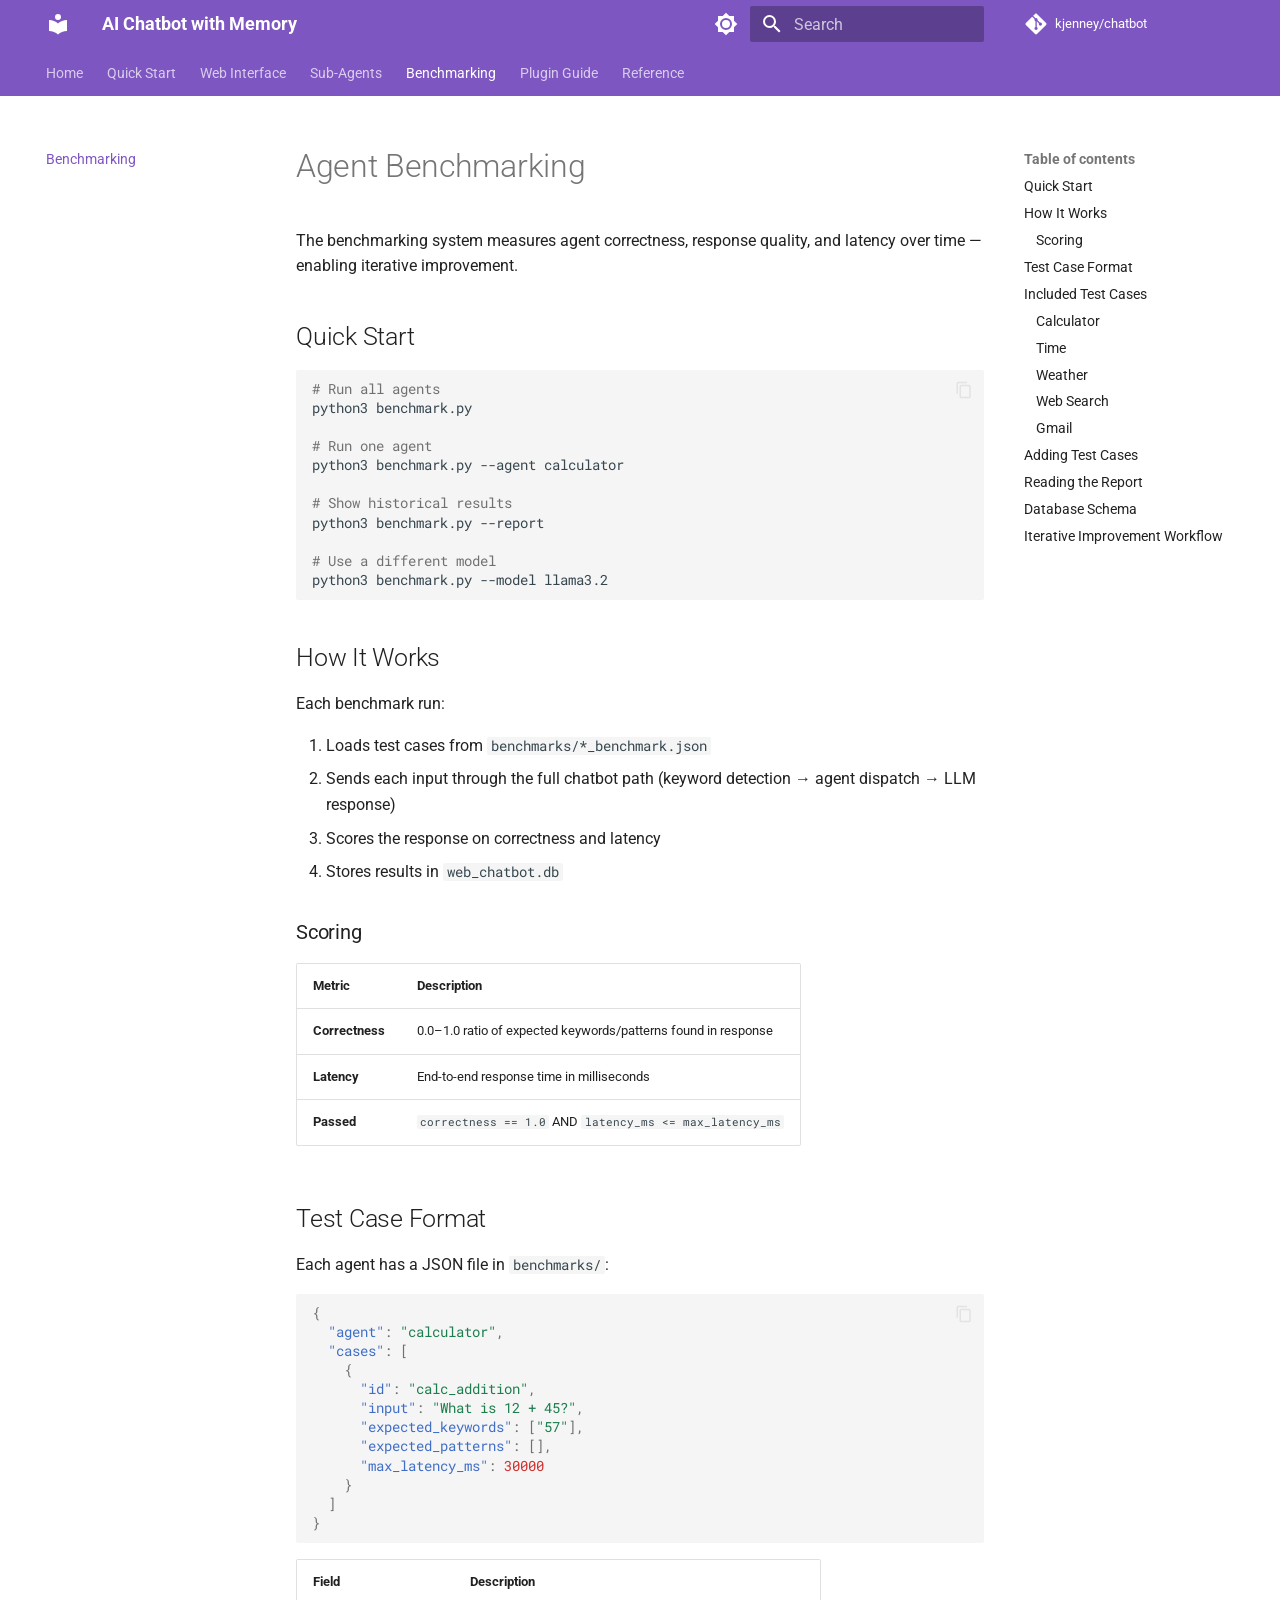
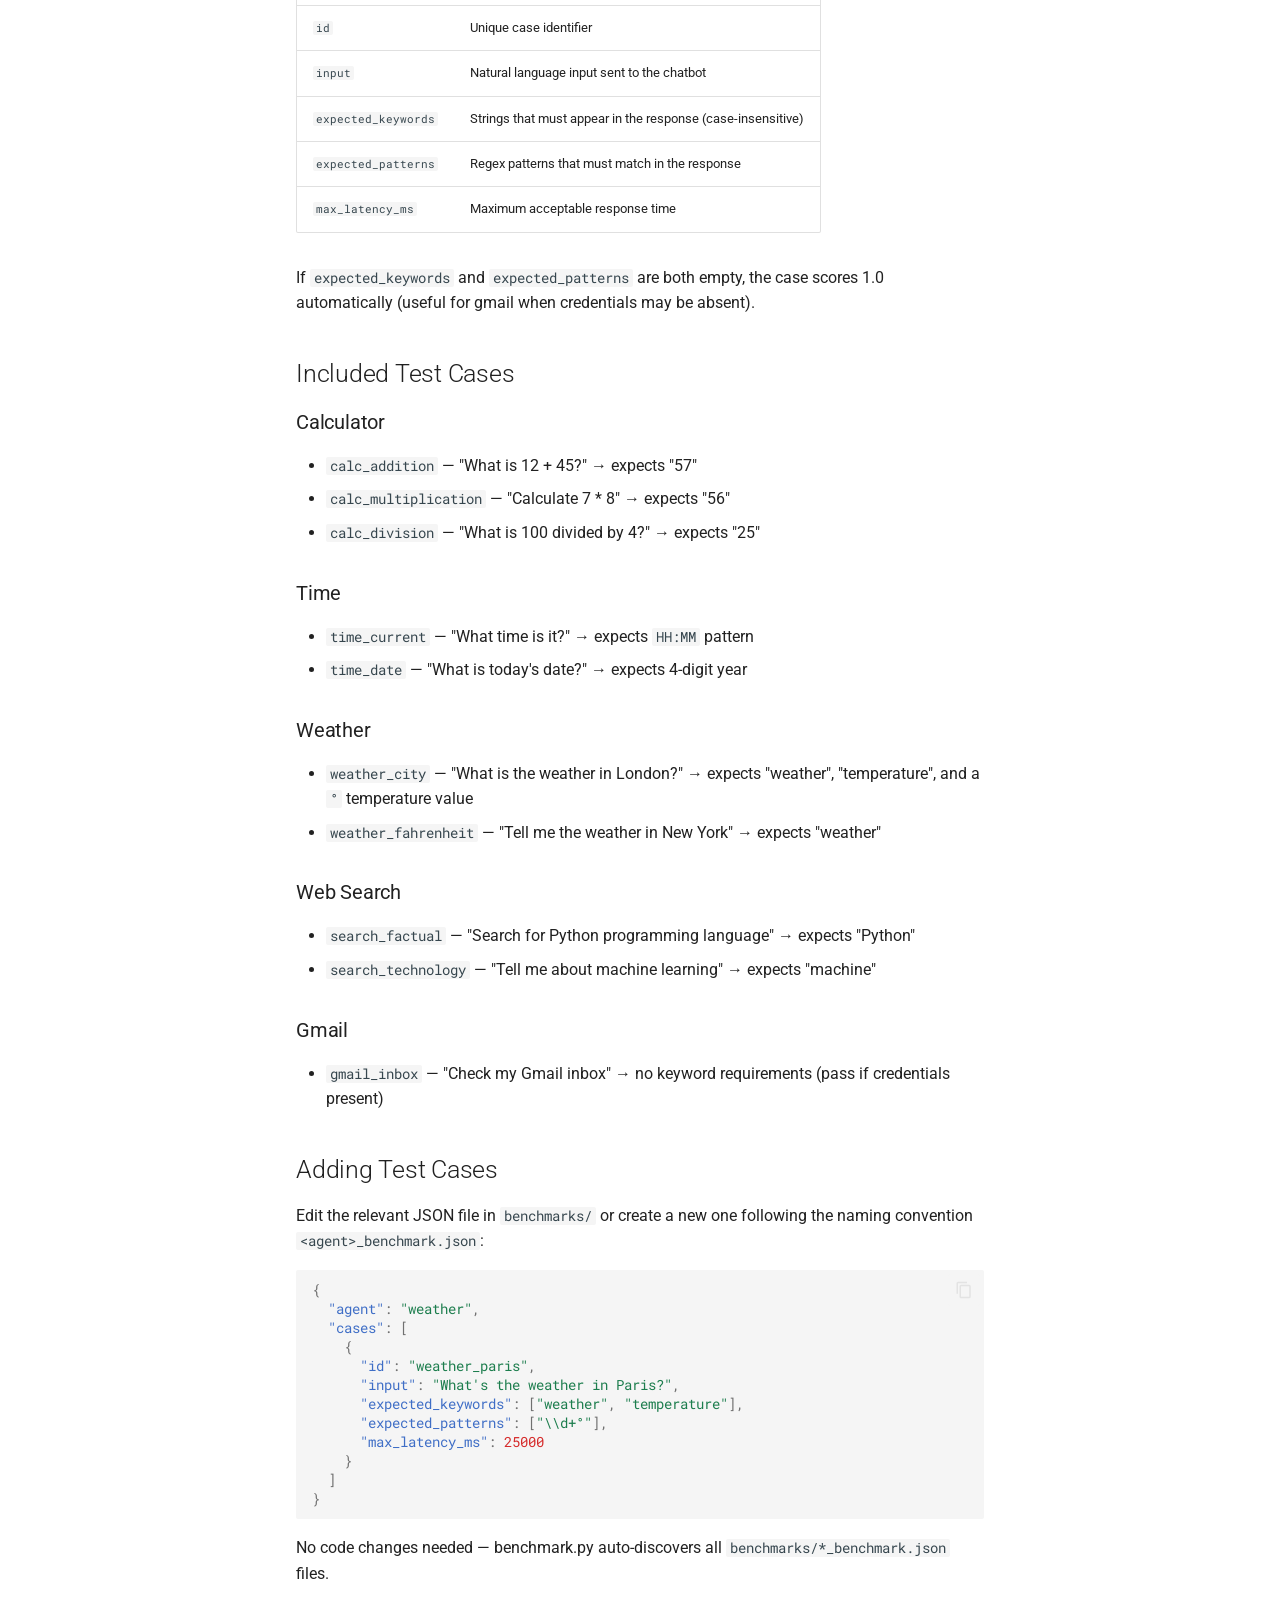
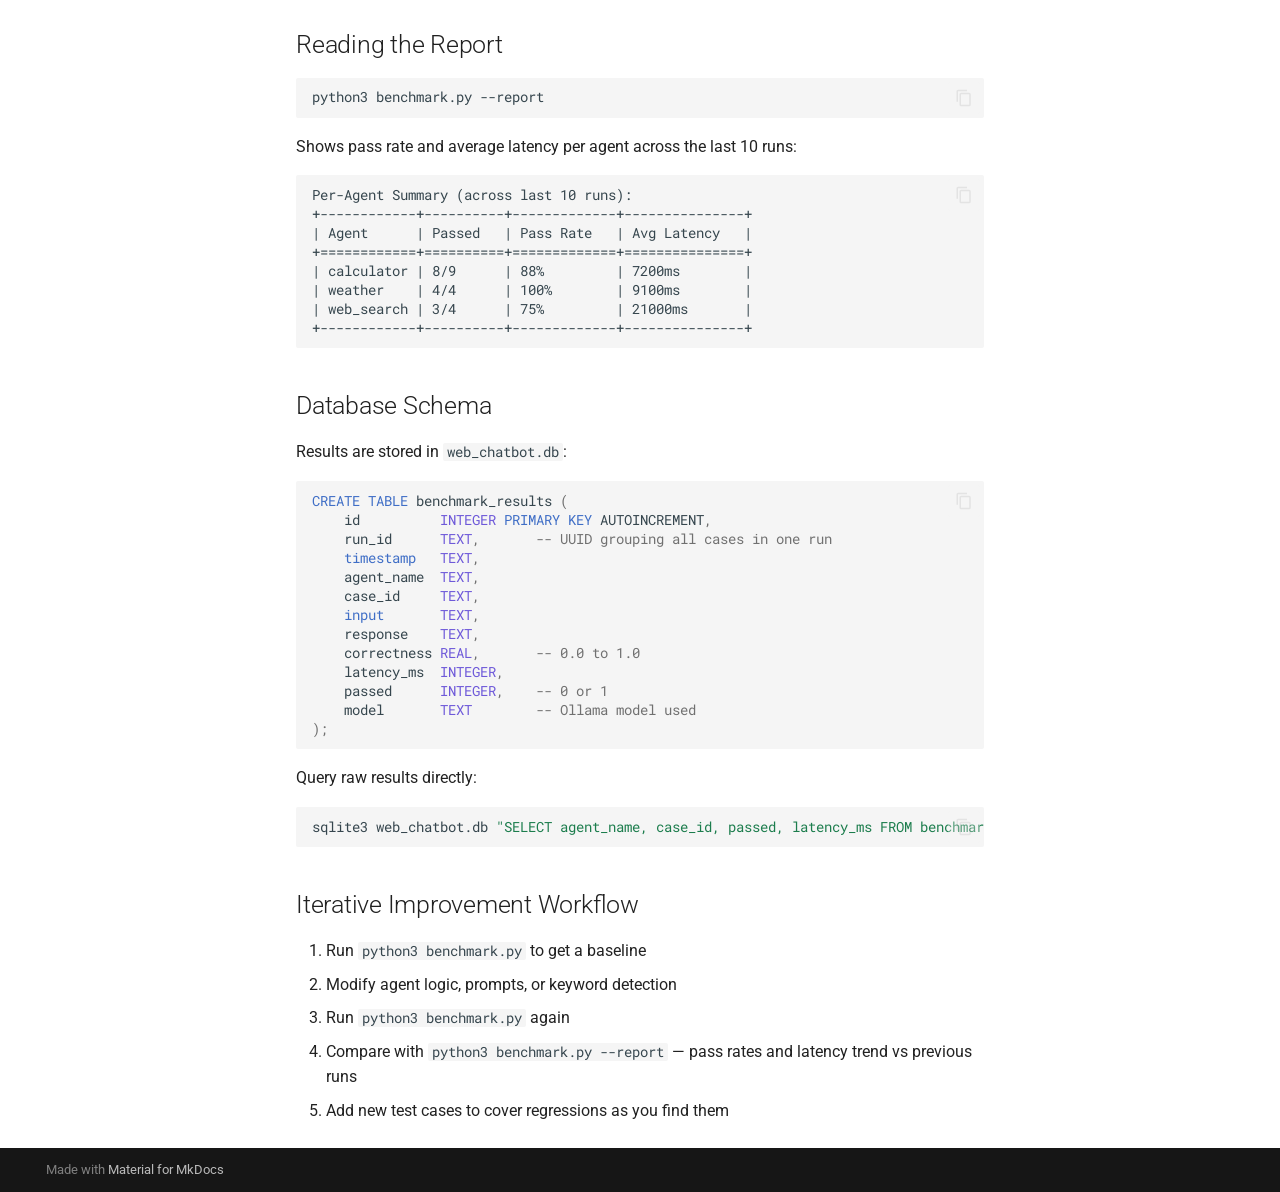
==== BENCHMARKING/index.html @ 9f3f6c54 "Deployed d8d7c6e with MkDocs version: 1.6.1" ====
<!doctype html>
<html lang="en" class="no-js">
  <head>
    
      <meta charset="utf-8">
      <meta name="viewport" content="width=device-width,initial-scale=1">
      
        <meta name="description" content="A persistent AI chatbot powered by Ollama with a sub-agent framework and web interface">
      
      
      
        <link rel="canonical" href="https://kjenney.github.io/chatbot/BENCHMARKING/">
      
      
        <link rel="prev" href="../GMAIL_AGENT/">
      
      
        <link rel="next" href="../PLUGIN_GUIDE/">
      
      
        
      
      
      <link rel="icon" href="../assets/images/favicon.png">
      <meta name="generator" content="mkdocs-1.6.1, mkdocs-material-9.7.6">
    
    
      
        <title>Benchmarking - AI Chatbot with Memory</title>
      
    
    
      <link rel="stylesheet" href="../assets/stylesheets/main.484c7ddc.min.css">
      
        
        <link rel="stylesheet" href="../assets/stylesheets/palette.ab4e12ef.min.css">
      
      


    
    
      
    
    
      
        
        
        <link rel="preconnect" href="https://fonts.gstatic.com" crossorigin>
        <link rel="stylesheet" href="https://fonts.googleapis.com/css?family=Roboto:300,300i,400,400i,700,700i%7CRoboto+Mono:400,400i,700,700i&display=fallback">
        <style>:root{--md-text-font:"Roboto";--md-code-font:"Roboto Mono"}</style>
      
    
    
    <script>__md_scope=new URL("..",location),__md_hash=e=>[...e].reduce(((e,_)=>(e<<5)-e+_.charCodeAt(0)),0),__md_get=(e,_=localStorage,t=__md_scope)=>JSON.parse(_.getItem(t.pathname+"."+e)),__md_set=(e,_,t=localStorage,a=__md_scope)=>{try{t.setItem(a.pathname+"."+e,JSON.stringify(_))}catch(e){}}</script>
    
      

    
    
  </head>
  
  
    
    
      
    
    
    
    
    <body dir="ltr" data-md-color-scheme="default" data-md-color-primary="deep-purple" data-md-color-accent="purple">
  
    
    <input class="md-toggle" data-md-toggle="drawer" type="checkbox" id="__drawer" autocomplete="off">
    <input class="md-toggle" data-md-toggle="search" type="checkbox" id="__search" autocomplete="off">
    <label class="md-overlay" for="__drawer"></label>
    <div data-md-component="skip">
      
        
        <a href="#agent-benchmarking" class="md-skip">
          Skip to content
        </a>
      
    </div>
    <div data-md-component="announce">
      
    </div>
    
    
      

<header class="md-header" data-md-component="header">
  <nav class="md-header__inner md-grid" aria-label="Header">
    <a href=".." title="AI Chatbot with Memory" class="md-header__button md-logo" aria-label="AI Chatbot with Memory" data-md-component="logo">
      
  
  <svg xmlns="http://www.w3.org/2000/svg" viewBox="0 0 24 24"><path d="M12 8a3 3 0 0 0 3-3 3 3 0 0 0-3-3 3 3 0 0 0-3 3 3 3 0 0 0 3 3m0 3.54C9.64 9.35 6.5 8 3 8v11c3.5 0 6.64 1.35 9 3.54 2.36-2.19 5.5-3.54 9-3.54V8c-3.5 0-6.64 1.35-9 3.54"/></svg>

    </a>
    <label class="md-header__button md-icon" for="__drawer">
      
      <svg xmlns="http://www.w3.org/2000/svg" viewBox="0 0 24 24"><path d="M3 6h18v2H3zm0 5h18v2H3zm0 5h18v2H3z"/></svg>
    </label>
    <div class="md-header__title" data-md-component="header-title">
      <div class="md-header__ellipsis">
        <div class="md-header__topic">
          <span class="md-ellipsis">
            AI Chatbot with Memory
          </span>
        </div>
        <div class="md-header__topic" data-md-component="header-topic">
          <span class="md-ellipsis">
            
              Benchmarking
            
          </span>
        </div>
      </div>
    </div>
    
      
        <form class="md-header__option" data-md-component="palette">
  
    
    
    
    <input class="md-option" data-md-color-media="" data-md-color-scheme="default" data-md-color-primary="deep-purple" data-md-color-accent="purple"  aria-label="Switch to dark mode"  type="radio" name="__palette" id="__palette_0">
    
      <label class="md-header__button md-icon" title="Switch to dark mode" for="__palette_1" hidden>
        <svg xmlns="http://www.w3.org/2000/svg" viewBox="0 0 24 24"><path d="M12 8a4 4 0 0 0-4 4 4 4 0 0 0 4 4 4 4 0 0 0 4-4 4 4 0 0 0-4-4m0 10a6 6 0 0 1-6-6 6 6 0 0 1 6-6 6 6 0 0 1 6 6 6 6 0 0 1-6 6m8-9.31V4h-4.69L12 .69 8.69 4H4v4.69L.69 12 4 15.31V20h4.69L12 23.31 15.31 20H20v-4.69L23.31 12z"/></svg>
      </label>
    
  
    
    
    
    <input class="md-option" data-md-color-media="" data-md-color-scheme="slate" data-md-color-primary="deep-purple" data-md-color-accent="purple"  aria-label="Switch to light mode"  type="radio" name="__palette" id="__palette_1">
    
      <label class="md-header__button md-icon" title="Switch to light mode" for="__palette_0" hidden>
        <svg xmlns="http://www.w3.org/2000/svg" viewBox="0 0 24 24"><path d="M12 18c-.89 0-1.74-.2-2.5-.55C11.56 16.5 13 14.42 13 12s-1.44-4.5-3.5-5.45C10.26 6.2 11.11 6 12 6a6 6 0 0 1 6 6 6 6 0 0 1-6 6m8-9.31V4h-4.69L12 .69 8.69 4H4v4.69L.69 12 4 15.31V20h4.69L12 23.31 15.31 20H20v-4.69L23.31 12z"/></svg>
      </label>
    
  
</form>
      
    
    
      <script>var palette=__md_get("__palette");if(palette&&palette.color){if("(prefers-color-scheme)"===palette.color.media){var media=matchMedia("(prefers-color-scheme: light)"),input=document.querySelector(media.matches?"[data-md-color-media='(prefers-color-scheme: light)']":"[data-md-color-media='(prefers-color-scheme: dark)']");palette.color.media=input.getAttribute("data-md-color-media"),palette.color.scheme=input.getAttribute("data-md-color-scheme"),palette.color.primary=input.getAttribute("data-md-color-primary"),palette.color.accent=input.getAttribute("data-md-color-accent")}for(var[key,value]of Object.entries(palette.color))document.body.setAttribute("data-md-color-"+key,value)}</script>
    
    
    
      
      
        <label class="md-header__button md-icon" for="__search">
          
          <svg xmlns="http://www.w3.org/2000/svg" viewBox="0 0 24 24"><path d="M9.5 3A6.5 6.5 0 0 1 16 9.5c0 1.61-.59 3.09-1.56 4.23l.27.27h.79l5 5-1.5 1.5-5-5v-.79l-.27-.27A6.52 6.52 0 0 1 9.5 16 6.5 6.5 0 0 1 3 9.5 6.5 6.5 0 0 1 9.5 3m0 2C7 5 5 7 5 9.5S7 14 9.5 14 14 12 14 9.5 12 5 9.5 5"/></svg>
        </label>
        <div class="md-search" data-md-component="search" role="dialog">
  <label class="md-search__overlay" for="__search"></label>
  <div class="md-search__inner" role="search">
    <form class="md-search__form" name="search">
      <input type="text" class="md-search__input" name="query" aria-label="Search" placeholder="Search" autocapitalize="off" autocorrect="off" autocomplete="off" spellcheck="false" data-md-component="search-query" required>
      <label class="md-search__icon md-icon" for="__search">
        
        <svg xmlns="http://www.w3.org/2000/svg" viewBox="0 0 24 24"><path d="M9.5 3A6.5 6.5 0 0 1 16 9.5c0 1.61-.59 3.09-1.56 4.23l.27.27h.79l5 5-1.5 1.5-5-5v-.79l-.27-.27A6.52 6.52 0 0 1 9.5 16 6.5 6.5 0 0 1 3 9.5 6.5 6.5 0 0 1 9.5 3m0 2C7 5 5 7 5 9.5S7 14 9.5 14 14 12 14 9.5 12 5 9.5 5"/></svg>
        
        <svg xmlns="http://www.w3.org/2000/svg" viewBox="0 0 24 24"><path d="M20 11v2H8l5.5 5.5-1.42 1.42L4.16 12l7.92-7.92L13.5 5.5 8 11z"/></svg>
      </label>
      <nav class="md-search__options" aria-label="Search">
        
        <button type="reset" class="md-search__icon md-icon" title="Clear" aria-label="Clear" tabindex="-1">
          
          <svg xmlns="http://www.w3.org/2000/svg" viewBox="0 0 24 24"><path d="M19 6.41 17.59 5 12 10.59 6.41 5 5 6.41 10.59 12 5 17.59 6.41 19 12 13.41 17.59 19 19 17.59 13.41 12z"/></svg>
        </button>
      </nav>
      
        <div class="md-search__suggest" data-md-component="search-suggest"></div>
      
    </form>
    <div class="md-search__output">
      <div class="md-search__scrollwrap" tabindex="0" data-md-scrollfix>
        <div class="md-search-result" data-md-component="search-result">
          <div class="md-search-result__meta">
            Initializing search
          </div>
          <ol class="md-search-result__list" role="presentation"></ol>
        </div>
      </div>
    </div>
  </div>
</div>
      
    
    
      <div class="md-header__source">
        <a href="https://github.com/kjenney/chatbot" title="Go to repository" class="md-source" data-md-component="source">
  <div class="md-source__icon md-icon">
    
    <svg xmlns="http://www.w3.org/2000/svg" viewBox="0 0 448 512"><!--! Font Awesome Free 7.1.0 by @fontawesome - https://fontawesome.com License - https://fontawesome.com/license/free (Icons: CC BY 4.0, Fonts: SIL OFL 1.1, Code: MIT License) Copyright 2025 Fonticons, Inc.--><path d="M439.6 236.1 244 40.5c-5.4-5.5-12.8-8.5-20.4-8.5s-15 3-20.4 8.4L162.5 81l51.5 51.5c27.1-9.1 52.7 16.8 43.4 43.7l49.7 49.7c34.2-11.8 61.2 31 35.5 56.7-26.5 26.5-70.2-2.9-56-37.3L240.3 199v121.9c25.3 12.5 22.3 41.8 9.1 55-6.4 6.4-15.2 10.1-24.3 10.1s-17.8-3.6-24.3-10.1c-17.6-17.6-11.1-46.9 11.2-56v-123c-20.8-8.5-24.6-30.7-18.6-45L142.6 101 8.5 235.1C3 240.6 0 247.9 0 255.5s3 15 8.5 20.4l195.6 195.7c5.4 5.4 12.7 8.4 20.4 8.4s15-3 20.4-8.4l194.7-194.7c5.4-5.4 8.4-12.8 8.4-20.4s-3-15-8.4-20.4"/></svg>
  </div>
  <div class="md-source__repository">
    kjenney/chatbot
  </div>
</a>
      </div>
    
  </nav>
  
</header>
    
    <div class="md-container" data-md-component="container">
      
      
        
          
            
<nav class="md-tabs" aria-label="Tabs" data-md-component="tabs">
  <div class="md-grid">
    <ul class="md-tabs__list">
      
        
  
  
  
  
    <li class="md-tabs__item">
      <a href=".." class="md-tabs__link">
        
  
  
    
  
  Home

      </a>
    </li>
  

      
        
  
  
  
  
    <li class="md-tabs__item">
      <a href="../QUICKSTART/" class="md-tabs__link">
        
  
  
    
  
  Quick Start

      </a>
    </li>
  

      
        
  
  
  
  
    <li class="md-tabs__item">
      <a href="../WEB_INTERFACE/" class="md-tabs__link">
        
  
  
    
  
  Web Interface

      </a>
    </li>
  

      
        
  
  
  
  
    
    
      <li class="md-tabs__item">
        <a href="../SUB_AGENTS/" class="md-tabs__link">
          
  
  
  Sub-Agents

        </a>
      </li>
    
  

      
        
  
  
  
    
  
  
    <li class="md-tabs__item md-tabs__item--active">
      <a href="./" class="md-tabs__link">
        
  
  
    
  
  Benchmarking

      </a>
    </li>
  

      
        
  
  
  
  
    <li class="md-tabs__item">
      <a href="../PLUGIN_GUIDE/" class="md-tabs__link">
        
  
  
    
  
  Plugin Guide

      </a>
    </li>
  

      
        
  
  
  
  
    <li class="md-tabs__item">
      <a href="../reference/" class="md-tabs__link">
        
  
  
    
  
  Reference

      </a>
    </li>
  

      
    </ul>
  </div>
</nav>
          
        
      
      <main class="md-main" data-md-component="main">
        <div class="md-main__inner md-grid">
          
            
              
              <div class="md-sidebar md-sidebar--primary" data-md-component="sidebar" data-md-type="navigation" >
                <div class="md-sidebar__scrollwrap">
                  <div class="md-sidebar__inner">
                    


  


<nav class="md-nav md-nav--primary md-nav--lifted" aria-label="Navigation" data-md-level="0">
  <label class="md-nav__title" for="__drawer">
    <a href=".." title="AI Chatbot with Memory" class="md-nav__button md-logo" aria-label="AI Chatbot with Memory" data-md-component="logo">
      
  
  <svg xmlns="http://www.w3.org/2000/svg" viewBox="0 0 24 24"><path d="M12 8a3 3 0 0 0 3-3 3 3 0 0 0-3-3 3 3 0 0 0-3 3 3 3 0 0 0 3 3m0 3.54C9.64 9.35 6.5 8 3 8v11c3.5 0 6.64 1.35 9 3.54 2.36-2.19 5.5-3.54 9-3.54V8c-3.5 0-6.64 1.35-9 3.54"/></svg>

    </a>
    AI Chatbot with Memory
  </label>
  
    <div class="md-nav__source">
      <a href="https://github.com/kjenney/chatbot" title="Go to repository" class="md-source" data-md-component="source">
  <div class="md-source__icon md-icon">
    
    <svg xmlns="http://www.w3.org/2000/svg" viewBox="0 0 448 512"><!--! Font Awesome Free 7.1.0 by @fontawesome - https://fontawesome.com License - https://fontawesome.com/license/free (Icons: CC BY 4.0, Fonts: SIL OFL 1.1, Code: MIT License) Copyright 2025 Fonticons, Inc.--><path d="M439.6 236.1 244 40.5c-5.4-5.5-12.8-8.5-20.4-8.5s-15 3-20.4 8.4L162.5 81l51.5 51.5c27.1-9.1 52.7 16.8 43.4 43.7l49.7 49.7c34.2-11.8 61.2 31 35.5 56.7-26.5 26.5-70.2-2.9-56-37.3L240.3 199v121.9c25.3 12.5 22.3 41.8 9.1 55-6.4 6.4-15.2 10.1-24.3 10.1s-17.8-3.6-24.3-10.1c-17.6-17.6-11.1-46.9 11.2-56v-123c-20.8-8.5-24.6-30.7-18.6-45L142.6 101 8.5 235.1C3 240.6 0 247.9 0 255.5s3 15 8.5 20.4l195.6 195.7c5.4 5.4 12.7 8.4 20.4 8.4s15-3 20.4-8.4l194.7-194.7c5.4-5.4 8.4-12.8 8.4-20.4s-3-15-8.4-20.4"/></svg>
  </div>
  <div class="md-source__repository">
    kjenney/chatbot
  </div>
</a>
    </div>
  
  <ul class="md-nav__list" data-md-scrollfix>
    
      
      
  
  
  
  
    <li class="md-nav__item">
      <a href=".." class="md-nav__link">
        
  
  
  <span class="md-ellipsis">
    
  
    Home
  

    
  </span>
  
  

      </a>
    </li>
  

    
      
      
  
  
  
  
    <li class="md-nav__item">
      <a href="../QUICKSTART/" class="md-nav__link">
        
  
  
  <span class="md-ellipsis">
    
  
    Quick Start
  

    
  </span>
  
  

      </a>
    </li>
  

    
      
      
  
  
  
  
    <li class="md-nav__item">
      <a href="../WEB_INTERFACE/" class="md-nav__link">
        
  
  
  <span class="md-ellipsis">
    
  
    Web Interface
  

    
  </span>
  
  

      </a>
    </li>
  

    
      
      
  
  
  
  
    
    
    
    
      
      
        
      
    
    
    <li class="md-nav__item md-nav__item--nested">
      
        
        
        <input class="md-nav__toggle md-toggle " type="checkbox" id="__nav_4" >
        
          
          <label class="md-nav__link" for="__nav_4" id="__nav_4_label" tabindex="0">
            
  
  
  <span class="md-ellipsis">
    
  
    Sub-Agents
  

    
  </span>
  
  

            <span class="md-nav__icon md-icon"></span>
          </label>
        
        <nav class="md-nav" data-md-level="1" aria-labelledby="__nav_4_label" aria-expanded="false">
          <label class="md-nav__title" for="__nav_4">
            <span class="md-nav__icon md-icon"></span>
            
  
    Sub-Agents
  

          </label>
          <ul class="md-nav__list" data-md-scrollfix>
            
              
                
  
  
  
  
    <li class="md-nav__item">
      <a href="../SUB_AGENTS/" class="md-nav__link">
        
  
  
  <span class="md-ellipsis">
    
  
    Overview
  

    
  </span>
  
  

      </a>
    </li>
  

              
            
              
                
  
  
  
  
    <li class="md-nav__item">
      <a href="../GMAIL_AGENT/" class="md-nav__link">
        
  
  
  <span class="md-ellipsis">
    
  
    Gmail Agent
  

    
  </span>
  
  

      </a>
    </li>
  

              
            
          </ul>
        </nav>
      
    </li>
  

    
      
      
  
  
    
  
  
  
    <li class="md-nav__item md-nav__item--active">
      
      <input class="md-nav__toggle md-toggle" type="checkbox" id="__toc">
      
      
        
      
      
        <label class="md-nav__link md-nav__link--active" for="__toc">
          
  
  
  <span class="md-ellipsis">
    
  
    Benchmarking
  

    
  </span>
  
  

          <span class="md-nav__icon md-icon"></span>
        </label>
      
      <a href="./" class="md-nav__link md-nav__link--active">
        
  
  
  <span class="md-ellipsis">
    
  
    Benchmarking
  

    
  </span>
  
  

      </a>
      
        

<nav class="md-nav md-nav--secondary" aria-label="Table of contents">
  
  
  
    
  
  
    <label class="md-nav__title" for="__toc">
      <span class="md-nav__icon md-icon"></span>
      Table of contents
    </label>
    <ul class="md-nav__list" data-md-component="toc" data-md-scrollfix>
      
        <li class="md-nav__item">
  <a href="#quick-start" class="md-nav__link">
    <span class="md-ellipsis">
      
        Quick Start
      
    </span>
  </a>
  
</li>
      
        <li class="md-nav__item">
  <a href="#how-it-works" class="md-nav__link">
    <span class="md-ellipsis">
      
        How It Works
      
    </span>
  </a>
  
    <nav class="md-nav" aria-label="How It Works">
      <ul class="md-nav__list">
        
          <li class="md-nav__item">
  <a href="#scoring" class="md-nav__link">
    <span class="md-ellipsis">
      
        Scoring
      
    </span>
  </a>
  
</li>
        
      </ul>
    </nav>
  
</li>
      
        <li class="md-nav__item">
  <a href="#test-case-format" class="md-nav__link">
    <span class="md-ellipsis">
      
        Test Case Format
      
    </span>
  </a>
  
</li>
      
        <li class="md-nav__item">
  <a href="#included-test-cases" class="md-nav__link">
    <span class="md-ellipsis">
      
        Included Test Cases
      
    </span>
  </a>
  
    <nav class="md-nav" aria-label="Included Test Cases">
      <ul class="md-nav__list">
        
          <li class="md-nav__item">
  <a href="#calculator" class="md-nav__link">
    <span class="md-ellipsis">
      
        Calculator
      
    </span>
  </a>
  
</li>
        
          <li class="md-nav__item">
  <a href="#time" class="md-nav__link">
    <span class="md-ellipsis">
      
        Time
      
    </span>
  </a>
  
</li>
        
          <li class="md-nav__item">
  <a href="#weather" class="md-nav__link">
    <span class="md-ellipsis">
      
        Weather
      
    </span>
  </a>
  
</li>
        
          <li class="md-nav__item">
  <a href="#web-search" class="md-nav__link">
    <span class="md-ellipsis">
      
        Web Search
      
    </span>
  </a>
  
</li>
        
          <li class="md-nav__item">
  <a href="#gmail" class="md-nav__link">
    <span class="md-ellipsis">
      
        Gmail
      
    </span>
  </a>
  
</li>
        
      </ul>
    </nav>
  
</li>
      
        <li class="md-nav__item">
  <a href="#adding-test-cases" class="md-nav__link">
    <span class="md-ellipsis">
      
        Adding Test Cases
      
    </span>
  </a>
  
</li>
      
        <li class="md-nav__item">
  <a href="#reading-the-report" class="md-nav__link">
    <span class="md-ellipsis">
      
        Reading the Report
      
    </span>
  </a>
  
</li>
      
        <li class="md-nav__item">
  <a href="#database-schema" class="md-nav__link">
    <span class="md-ellipsis">
      
        Database Schema
      
    </span>
  </a>
  
</li>
      
        <li class="md-nav__item">
  <a href="#iterative-improvement-workflow" class="md-nav__link">
    <span class="md-ellipsis">
      
        Iterative Improvement Workflow
      
    </span>
  </a>
  
</li>
      
    </ul>
  
</nav>
      
    </li>
  

    
      
      
  
  
  
  
    <li class="md-nav__item">
      <a href="../PLUGIN_GUIDE/" class="md-nav__link">
        
  
  
  <span class="md-ellipsis">
    
  
    Plugin Guide
  

    
  </span>
  
  

      </a>
    </li>
  

    
      
      
  
  
  
  
    <li class="md-nav__item">
      <a href="../reference/" class="md-nav__link">
        
  
  
  <span class="md-ellipsis">
    
  
    Reference
  

    
  </span>
  
  

      </a>
    </li>
  

    
  </ul>
</nav>
                  </div>
                </div>
              </div>
            
            
              
              <div class="md-sidebar md-sidebar--secondary" data-md-component="sidebar" data-md-type="toc" >
                <div class="md-sidebar__scrollwrap">
                  <div class="md-sidebar__inner">
                    

<nav class="md-nav md-nav--secondary" aria-label="Table of contents">
  
  
  
    
  
  
    <label class="md-nav__title" for="__toc">
      <span class="md-nav__icon md-icon"></span>
      Table of contents
    </label>
    <ul class="md-nav__list" data-md-component="toc" data-md-scrollfix>
      
        <li class="md-nav__item">
  <a href="#quick-start" class="md-nav__link">
    <span class="md-ellipsis">
      
        Quick Start
      
    </span>
  </a>
  
</li>
      
        <li class="md-nav__item">
  <a href="#how-it-works" class="md-nav__link">
    <span class="md-ellipsis">
      
        How It Works
      
    </span>
  </a>
  
    <nav class="md-nav" aria-label="How It Works">
      <ul class="md-nav__list">
        
          <li class="md-nav__item">
  <a href="#scoring" class="md-nav__link">
    <span class="md-ellipsis">
      
        Scoring
      
    </span>
  </a>
  
</li>
        
      </ul>
    </nav>
  
</li>
      
        <li class="md-nav__item">
  <a href="#test-case-format" class="md-nav__link">
    <span class="md-ellipsis">
      
        Test Case Format
      
    </span>
  </a>
  
</li>
      
        <li class="md-nav__item">
  <a href="#included-test-cases" class="md-nav__link">
    <span class="md-ellipsis">
      
        Included Test Cases
      
    </span>
  </a>
  
    <nav class="md-nav" aria-label="Included Test Cases">
      <ul class="md-nav__list">
        
          <li class="md-nav__item">
  <a href="#calculator" class="md-nav__link">
    <span class="md-ellipsis">
      
        Calculator
      
    </span>
  </a>
  
</li>
        
          <li class="md-nav__item">
  <a href="#time" class="md-nav__link">
    <span class="md-ellipsis">
      
        Time
      
    </span>
  </a>
  
</li>
        
          <li class="md-nav__item">
  <a href="#weather" class="md-nav__link">
    <span class="md-ellipsis">
      
        Weather
      
    </span>
  </a>
  
</li>
        
          <li class="md-nav__item">
  <a href="#web-search" class="md-nav__link">
    <span class="md-ellipsis">
      
        Web Search
      
    </span>
  </a>
  
</li>
        
          <li class="md-nav__item">
  <a href="#gmail" class="md-nav__link">
    <span class="md-ellipsis">
      
        Gmail
      
    </span>
  </a>
  
</li>
        
      </ul>
    </nav>
  
</li>
      
        <li class="md-nav__item">
  <a href="#adding-test-cases" class="md-nav__link">
    <span class="md-ellipsis">
      
        Adding Test Cases
      
    </span>
  </a>
  
</li>
      
        <li class="md-nav__item">
  <a href="#reading-the-report" class="md-nav__link">
    <span class="md-ellipsis">
      
        Reading the Report
      
    </span>
  </a>
  
</li>
      
        <li class="md-nav__item">
  <a href="#database-schema" class="md-nav__link">
    <span class="md-ellipsis">
      
        Database Schema
      
    </span>
  </a>
  
</li>
      
        <li class="md-nav__item">
  <a href="#iterative-improvement-workflow" class="md-nav__link">
    <span class="md-ellipsis">
      
        Iterative Improvement Workflow
      
    </span>
  </a>
  
</li>
      
    </ul>
  
</nav>
                  </div>
                </div>
              </div>
            
          
          
            <div class="md-content" data-md-component="content">
              
              <article class="md-content__inner md-typeset">
                
                  


  
  


<h1 id="agent-benchmarking">Agent Benchmarking<a class="headerlink" href="#agent-benchmarking" title="Permanent link">&para;</a></h1>
<p>The benchmarking system measures agent correctness, response quality, and latency over time — enabling iterative improvement.</p>
<h2 id="quick-start">Quick Start<a class="headerlink" href="#quick-start" title="Permanent link">&para;</a></h2>
<div class="highlight"><pre><span></span><code><a id="__codelineno-0-1" name="__codelineno-0-1" href="#__codelineno-0-1"></a><span class="c1"># Run all agents</span>
<a id="__codelineno-0-2" name="__codelineno-0-2" href="#__codelineno-0-2"></a>python3<span class="w"> </span>benchmark.py
<a id="__codelineno-0-3" name="__codelineno-0-3" href="#__codelineno-0-3"></a>
<a id="__codelineno-0-4" name="__codelineno-0-4" href="#__codelineno-0-4"></a><span class="c1"># Run one agent</span>
<a id="__codelineno-0-5" name="__codelineno-0-5" href="#__codelineno-0-5"></a>python3<span class="w"> </span>benchmark.py<span class="w"> </span>--agent<span class="w"> </span>calculator
<a id="__codelineno-0-6" name="__codelineno-0-6" href="#__codelineno-0-6"></a>
<a id="__codelineno-0-7" name="__codelineno-0-7" href="#__codelineno-0-7"></a><span class="c1"># Show historical results</span>
<a id="__codelineno-0-8" name="__codelineno-0-8" href="#__codelineno-0-8"></a>python3<span class="w"> </span>benchmark.py<span class="w"> </span>--report
<a id="__codelineno-0-9" name="__codelineno-0-9" href="#__codelineno-0-9"></a>
<a id="__codelineno-0-10" name="__codelineno-0-10" href="#__codelineno-0-10"></a><span class="c1"># Use a different model</span>
<a id="__codelineno-0-11" name="__codelineno-0-11" href="#__codelineno-0-11"></a>python3<span class="w"> </span>benchmark.py<span class="w"> </span>--model<span class="w"> </span>llama3.2
</code></pre></div>
<h2 id="how-it-works">How It Works<a class="headerlink" href="#how-it-works" title="Permanent link">&para;</a></h2>
<p>Each benchmark run:</p>
<ol>
<li>Loads test cases from <code>benchmarks/*_benchmark.json</code></li>
<li>Sends each input through the full chatbot path (keyword detection → agent dispatch → LLM response)</li>
<li>Scores the response on correctness and latency</li>
<li>Stores results in <code>web_chatbot.db</code></li>
</ol>
<h3 id="scoring">Scoring<a class="headerlink" href="#scoring" title="Permanent link">&para;</a></h3>
<table>
<thead>
<tr>
<th>Metric</th>
<th>Description</th>
</tr>
</thead>
<tbody>
<tr>
<td><strong>Correctness</strong></td>
<td>0.0–1.0 ratio of expected keywords/patterns found in response</td>
</tr>
<tr>
<td><strong>Latency</strong></td>
<td>End-to-end response time in milliseconds</td>
</tr>
<tr>
<td><strong>Passed</strong></td>
<td><code>correctness == 1.0</code> AND <code>latency_ms &lt;= max_latency_ms</code></td>
</tr>
</tbody>
</table>
<h2 id="test-case-format">Test Case Format<a class="headerlink" href="#test-case-format" title="Permanent link">&para;</a></h2>
<p>Each agent has a JSON file in <code>benchmarks/</code>:</p>
<div class="highlight"><pre><span></span><code><a id="__codelineno-1-1" name="__codelineno-1-1" href="#__codelineno-1-1"></a><span class="p">{</span>
<a id="__codelineno-1-2" name="__codelineno-1-2" href="#__codelineno-1-2"></a><span class="w">  </span><span class="nt">&quot;agent&quot;</span><span class="p">:</span><span class="w"> </span><span class="s2">&quot;calculator&quot;</span><span class="p">,</span>
<a id="__codelineno-1-3" name="__codelineno-1-3" href="#__codelineno-1-3"></a><span class="w">  </span><span class="nt">&quot;cases&quot;</span><span class="p">:</span><span class="w"> </span><span class="p">[</span>
<a id="__codelineno-1-4" name="__codelineno-1-4" href="#__codelineno-1-4"></a><span class="w">    </span><span class="p">{</span>
<a id="__codelineno-1-5" name="__codelineno-1-5" href="#__codelineno-1-5"></a><span class="w">      </span><span class="nt">&quot;id&quot;</span><span class="p">:</span><span class="w"> </span><span class="s2">&quot;calc_addition&quot;</span><span class="p">,</span>
<a id="__codelineno-1-6" name="__codelineno-1-6" href="#__codelineno-1-6"></a><span class="w">      </span><span class="nt">&quot;input&quot;</span><span class="p">:</span><span class="w"> </span><span class="s2">&quot;What is 12 + 45?&quot;</span><span class="p">,</span>
<a id="__codelineno-1-7" name="__codelineno-1-7" href="#__codelineno-1-7"></a><span class="w">      </span><span class="nt">&quot;expected_keywords&quot;</span><span class="p">:</span><span class="w"> </span><span class="p">[</span><span class="s2">&quot;57&quot;</span><span class="p">],</span>
<a id="__codelineno-1-8" name="__codelineno-1-8" href="#__codelineno-1-8"></a><span class="w">      </span><span class="nt">&quot;expected_patterns&quot;</span><span class="p">:</span><span class="w"> </span><span class="p">[],</span>
<a id="__codelineno-1-9" name="__codelineno-1-9" href="#__codelineno-1-9"></a><span class="w">      </span><span class="nt">&quot;max_latency_ms&quot;</span><span class="p">:</span><span class="w"> </span><span class="mi">30000</span>
<a id="__codelineno-1-10" name="__codelineno-1-10" href="#__codelineno-1-10"></a><span class="w">    </span><span class="p">}</span>
<a id="__codelineno-1-11" name="__codelineno-1-11" href="#__codelineno-1-11"></a><span class="w">  </span><span class="p">]</span>
<a id="__codelineno-1-12" name="__codelineno-1-12" href="#__codelineno-1-12"></a><span class="p">}</span>
</code></pre></div>
<table>
<thead>
<tr>
<th>Field</th>
<th>Description</th>
</tr>
</thead>
<tbody>
<tr>
<td><code>id</code></td>
<td>Unique case identifier</td>
</tr>
<tr>
<td><code>input</code></td>
<td>Natural language input sent to the chatbot</td>
</tr>
<tr>
<td><code>expected_keywords</code></td>
<td>Strings that must appear in the response (case-insensitive)</td>
</tr>
<tr>
<td><code>expected_patterns</code></td>
<td>Regex patterns that must match in the response</td>
</tr>
<tr>
<td><code>max_latency_ms</code></td>
<td>Maximum acceptable response time</td>
</tr>
</tbody>
</table>
<p>If <code>expected_keywords</code> and <code>expected_patterns</code> are both empty, the case scores 1.0 automatically (useful for gmail when credentials may be absent).</p>
<h2 id="included-test-cases">Included Test Cases<a class="headerlink" href="#included-test-cases" title="Permanent link">&para;</a></h2>
<h3 id="calculator">Calculator<a class="headerlink" href="#calculator" title="Permanent link">&para;</a></h3>
<ul>
<li><code>calc_addition</code> — "What is 12 + 45?" → expects "57"</li>
<li><code>calc_multiplication</code> — "Calculate 7 * 8" → expects "56"</li>
<li><code>calc_division</code> — "What is 100 divided by 4?" → expects "25"</li>
</ul>
<h3 id="time">Time<a class="headerlink" href="#time" title="Permanent link">&para;</a></h3>
<ul>
<li><code>time_current</code> — "What time is it?" → expects <code>HH:MM</code> pattern</li>
<li><code>time_date</code> — "What is today's date?" → expects 4-digit year</li>
</ul>
<h3 id="weather">Weather<a class="headerlink" href="#weather" title="Permanent link">&para;</a></h3>
<ul>
<li><code>weather_city</code> — "What is the weather in London?" → expects "weather", "temperature", and a <code>°</code> temperature value</li>
<li><code>weather_fahrenheit</code> — "Tell me the weather in New York" → expects "weather"</li>
</ul>
<h3 id="web-search">Web Search<a class="headerlink" href="#web-search" title="Permanent link">&para;</a></h3>
<ul>
<li><code>search_factual</code> — "Search for Python programming language" → expects "Python"</li>
<li><code>search_technology</code> — "Tell me about machine learning" → expects "machine"</li>
</ul>
<h3 id="gmail">Gmail<a class="headerlink" href="#gmail" title="Permanent link">&para;</a></h3>
<ul>
<li><code>gmail_inbox</code> — "Check my Gmail inbox" → no keyword requirements (pass if credentials present)</li>
</ul>
<h2 id="adding-test-cases">Adding Test Cases<a class="headerlink" href="#adding-test-cases" title="Permanent link">&para;</a></h2>
<p>Edit the relevant JSON file in <code>benchmarks/</code> or create a new one following the naming convention <code>&lt;agent&gt;_benchmark.json</code>:</p>
<div class="highlight"><pre><span></span><code><a id="__codelineno-2-1" name="__codelineno-2-1" href="#__codelineno-2-1"></a><span class="p">{</span>
<a id="__codelineno-2-2" name="__codelineno-2-2" href="#__codelineno-2-2"></a><span class="w">  </span><span class="nt">&quot;agent&quot;</span><span class="p">:</span><span class="w"> </span><span class="s2">&quot;weather&quot;</span><span class="p">,</span>
<a id="__codelineno-2-3" name="__codelineno-2-3" href="#__codelineno-2-3"></a><span class="w">  </span><span class="nt">&quot;cases&quot;</span><span class="p">:</span><span class="w"> </span><span class="p">[</span>
<a id="__codelineno-2-4" name="__codelineno-2-4" href="#__codelineno-2-4"></a><span class="w">    </span><span class="p">{</span>
<a id="__codelineno-2-5" name="__codelineno-2-5" href="#__codelineno-2-5"></a><span class="w">      </span><span class="nt">&quot;id&quot;</span><span class="p">:</span><span class="w"> </span><span class="s2">&quot;weather_paris&quot;</span><span class="p">,</span>
<a id="__codelineno-2-6" name="__codelineno-2-6" href="#__codelineno-2-6"></a><span class="w">      </span><span class="nt">&quot;input&quot;</span><span class="p">:</span><span class="w"> </span><span class="s2">&quot;What&#39;s the weather in Paris?&quot;</span><span class="p">,</span>
<a id="__codelineno-2-7" name="__codelineno-2-7" href="#__codelineno-2-7"></a><span class="w">      </span><span class="nt">&quot;expected_keywords&quot;</span><span class="p">:</span><span class="w"> </span><span class="p">[</span><span class="s2">&quot;weather&quot;</span><span class="p">,</span><span class="w"> </span><span class="s2">&quot;temperature&quot;</span><span class="p">],</span>
<a id="__codelineno-2-8" name="__codelineno-2-8" href="#__codelineno-2-8"></a><span class="w">      </span><span class="nt">&quot;expected_patterns&quot;</span><span class="p">:</span><span class="w"> </span><span class="p">[</span><span class="s2">&quot;\\d+°&quot;</span><span class="p">],</span>
<a id="__codelineno-2-9" name="__codelineno-2-9" href="#__codelineno-2-9"></a><span class="w">      </span><span class="nt">&quot;max_latency_ms&quot;</span><span class="p">:</span><span class="w"> </span><span class="mi">25000</span>
<a id="__codelineno-2-10" name="__codelineno-2-10" href="#__codelineno-2-10"></a><span class="w">    </span><span class="p">}</span>
<a id="__codelineno-2-11" name="__codelineno-2-11" href="#__codelineno-2-11"></a><span class="w">  </span><span class="p">]</span>
<a id="__codelineno-2-12" name="__codelineno-2-12" href="#__codelineno-2-12"></a><span class="p">}</span>
</code></pre></div>
<p>No code changes needed — benchmark.py auto-discovers all <code>benchmarks/*_benchmark.json</code> files.</p>
<h2 id="reading-the-report">Reading the Report<a class="headerlink" href="#reading-the-report" title="Permanent link">&para;</a></h2>
<div class="highlight"><pre><span></span><code><a id="__codelineno-3-1" name="__codelineno-3-1" href="#__codelineno-3-1"></a>python3 benchmark.py --report
</code></pre></div>
<p>Shows pass rate and average latency per agent across the last 10 runs:</p>
<div class="highlight"><pre><span></span><code><a id="__codelineno-4-1" name="__codelineno-4-1" href="#__codelineno-4-1"></a>Per-Agent Summary (across last 10 runs):
<a id="__codelineno-4-2" name="__codelineno-4-2" href="#__codelineno-4-2"></a>+------------+----------+-------------+---------------+
<a id="__codelineno-4-3" name="__codelineno-4-3" href="#__codelineno-4-3"></a>| Agent      | Passed   | Pass Rate   | Avg Latency   |
<a id="__codelineno-4-4" name="__codelineno-4-4" href="#__codelineno-4-4"></a>+============+==========+=============+===============+
<a id="__codelineno-4-5" name="__codelineno-4-5" href="#__codelineno-4-5"></a>| calculator | 8/9      | 88%         | 7200ms        |
<a id="__codelineno-4-6" name="__codelineno-4-6" href="#__codelineno-4-6"></a>| weather    | 4/4      | 100%        | 9100ms        |
<a id="__codelineno-4-7" name="__codelineno-4-7" href="#__codelineno-4-7"></a>| web_search | 3/4      | 75%         | 21000ms       |
<a id="__codelineno-4-8" name="__codelineno-4-8" href="#__codelineno-4-8"></a>+------------+----------+-------------+---------------+
</code></pre></div>
<h2 id="database-schema">Database Schema<a class="headerlink" href="#database-schema" title="Permanent link">&para;</a></h2>
<p>Results are stored in <code>web_chatbot.db</code>:</p>
<div class="highlight"><pre><span></span><code><a id="__codelineno-5-1" name="__codelineno-5-1" href="#__codelineno-5-1"></a><span class="k">CREATE</span><span class="w"> </span><span class="k">TABLE</span><span class="w"> </span><span class="n">benchmark_results</span><span class="w"> </span><span class="p">(</span>
<a id="__codelineno-5-2" name="__codelineno-5-2" href="#__codelineno-5-2"></a><span class="w">    </span><span class="n">id</span><span class="w">          </span><span class="nb">INTEGER</span><span class="w"> </span><span class="k">PRIMARY</span><span class="w"> </span><span class="k">KEY</span><span class="w"> </span><span class="n">AUTOINCREMENT</span><span class="p">,</span>
<a id="__codelineno-5-3" name="__codelineno-5-3" href="#__codelineno-5-3"></a><span class="w">    </span><span class="n">run_id</span><span class="w">      </span><span class="nb">TEXT</span><span class="p">,</span><span class="w">       </span><span class="c1">-- UUID grouping all cases in one run</span>
<a id="__codelineno-5-4" name="__codelineno-5-4" href="#__codelineno-5-4"></a><span class="w">    </span><span class="k">timestamp</span><span class="w">   </span><span class="nb">TEXT</span><span class="p">,</span>
<a id="__codelineno-5-5" name="__codelineno-5-5" href="#__codelineno-5-5"></a><span class="w">    </span><span class="n">agent_name</span><span class="w">  </span><span class="nb">TEXT</span><span class="p">,</span>
<a id="__codelineno-5-6" name="__codelineno-5-6" href="#__codelineno-5-6"></a><span class="w">    </span><span class="n">case_id</span><span class="w">     </span><span class="nb">TEXT</span><span class="p">,</span>
<a id="__codelineno-5-7" name="__codelineno-5-7" href="#__codelineno-5-7"></a><span class="w">    </span><span class="k">input</span><span class="w">       </span><span class="nb">TEXT</span><span class="p">,</span>
<a id="__codelineno-5-8" name="__codelineno-5-8" href="#__codelineno-5-8"></a><span class="w">    </span><span class="n">response</span><span class="w">    </span><span class="nb">TEXT</span><span class="p">,</span>
<a id="__codelineno-5-9" name="__codelineno-5-9" href="#__codelineno-5-9"></a><span class="w">    </span><span class="n">correctness</span><span class="w"> </span><span class="nb">REAL</span><span class="p">,</span><span class="w">       </span><span class="c1">-- 0.0 to 1.0</span>
<a id="__codelineno-5-10" name="__codelineno-5-10" href="#__codelineno-5-10"></a><span class="w">    </span><span class="n">latency_ms</span><span class="w">  </span><span class="nb">INTEGER</span><span class="p">,</span>
<a id="__codelineno-5-11" name="__codelineno-5-11" href="#__codelineno-5-11"></a><span class="w">    </span><span class="n">passed</span><span class="w">      </span><span class="nb">INTEGER</span><span class="p">,</span><span class="w">    </span><span class="c1">-- 0 or 1</span>
<a id="__codelineno-5-12" name="__codelineno-5-12" href="#__codelineno-5-12"></a><span class="w">    </span><span class="n">model</span><span class="w">       </span><span class="nb">TEXT</span><span class="w">        </span><span class="c1">-- Ollama model used</span>
<a id="__codelineno-5-13" name="__codelineno-5-13" href="#__codelineno-5-13"></a><span class="p">);</span>
</code></pre></div>
<p>Query raw results directly:</p>
<div class="highlight"><pre><span></span><code><a id="__codelineno-6-1" name="__codelineno-6-1" href="#__codelineno-6-1"></a>sqlite3<span class="w"> </span>web_chatbot.db<span class="w"> </span><span class="s2">&quot;SELECT agent_name, case_id, passed, latency_ms FROM benchmark_results ORDER BY timestamp DESC LIMIT 20;&quot;</span>
</code></pre></div>
<h2 id="iterative-improvement-workflow">Iterative Improvement Workflow<a class="headerlink" href="#iterative-improvement-workflow" title="Permanent link">&para;</a></h2>
<ol>
<li>Run <code>python3 benchmark.py</code> to get a baseline</li>
<li>Modify agent logic, prompts, or keyword detection</li>
<li>Run <code>python3 benchmark.py</code> again</li>
<li>Compare with <code>python3 benchmark.py --report</code> — pass rates and latency trend vs previous runs</li>
<li>Add new test cases to cover regressions as you find them</li>
</ol>












                
              </article>
            </div>
          
          
<script>var target=document.getElementById(location.hash.slice(1));target&&target.name&&(target.checked=target.name.startsWith("__tabbed_"))</script>
        </div>
        
          <button type="button" class="md-top md-icon" data-md-component="top" hidden>
  
  <svg xmlns="http://www.w3.org/2000/svg" viewBox="0 0 24 24"><path d="M13 20h-2V8l-5.5 5.5-1.42-1.42L12 4.16l7.92 7.92-1.42 1.42L13 8z"/></svg>
  Back to top
</button>
        
      </main>
      
        <footer class="md-footer">
  
  <div class="md-footer-meta md-typeset">
    <div class="md-footer-meta__inner md-grid">
      <div class="md-copyright">
  
  
    Made with
    <a href="https://squidfunk.github.io/mkdocs-material/" target="_blank" rel="noopener">
      Material for MkDocs
    </a>
  
</div>
      
    </div>
  </div>
</footer>
      
    </div>
    <div class="md-dialog" data-md-component="dialog">
      <div class="md-dialog__inner md-typeset"></div>
    </div>
    
    
    
      
      
      <script id="__config" type="application/json">{"annotate": null, "base": "..", "features": ["navigation.tabs", "navigation.sections", "navigation.top", "search.highlight", "search.suggest", "content.code.copy"], "search": "../assets/javascripts/workers/search.2c215733.min.js", "tags": null, "translations": {"clipboard.copied": "Copied to clipboard", "clipboard.copy": "Copy to clipboard", "search.result.more.one": "1 more on this page", "search.result.more.other": "# more on this page", "search.result.none": "No matching documents", "search.result.one": "1 matching document", "search.result.other": "# matching documents", "search.result.placeholder": "Type to start searching", "search.result.term.missing": "Missing", "select.version": "Select version"}, "version": null}</script>
    
    
      <script src="../assets/javascripts/bundle.79ae519e.min.js"></script>
      
    
  </body>
</html>
---- assets/stylesheets/main.484c7ddc.min.css ----
@charset "UTF-8";html{-webkit-text-size-adjust:none;-moz-text-size-adjust:none;text-size-adjust:none;box-sizing:border-box}*,:after,:before{box-sizing:inherit}@media (prefers-reduced-motion){*,:after,:before{transition:none!important}}body{margin:0}a,button,input,label{-webkit-tap-highlight-color:transparent}a{color:inherit;text-decoration:none}hr{border:0;box-sizing:initial;display:block;height:.05rem;overflow:visible;padding:0}small{font-size:80%}sub,sup{line-height:1em}img{border-style:none}table{border-collapse:initial;border-spacing:0}td,th{font-weight:400;vertical-align:top}button{background:#0000;border:0;font-family:inherit;font-size:inherit;margin:0;padding:0}input{border:0;outline:none}:root{--md-primary-fg-color:#4051b5;--md-primary-fg-color--light:#5d6cc0;--md-primary-fg-color--dark:#303fa1;--md-primary-bg-color:#fff;--md-primary-bg-color--light:#ffffffb3;--md-accent-fg-color:#526cfe;--md-accent-fg-color--transparent:#526cfe1a;--md-accent-bg-color:#fff;--md-accent-bg-color--light:#ffffffb3}[data-md-color-scheme=default]{color-scheme:light}[data-md-color-scheme=default] img[src$="#gh-dark-mode-only"],[data-md-color-scheme=default] img[src$="#only-dark"]{display:none}:root,[data-md-color-scheme=default]{--md-hue:225deg;--md-default-fg-color:#000000de;--md-default-fg-color--light:#0000008a;--md-default-fg-color--lighter:#00000052;--md-default-fg-color--lightest:#00000012;--md-default-bg-color:#fff;--md-default-bg-color--light:#ffffffb3;--md-default-bg-color--lighter:#ffffff4d;--md-default-bg-color--lightest:#ffffff1f;--md-code-fg-color:#36464e;--md-code-bg-color:#f5f5f5;--md-code-bg-color--light:#f5f5f5b3;--md-code-bg-color--lighter:#f5f5f54d;--md-code-hl-color:#4287ff;--md-code-hl-color--light:#4287ff1a;--md-code-hl-number-color:#d52a2a;--md-code-hl-special-color:#db1457;--md-code-hl-function-color:#a846b9;--md-code-hl-constant-color:#6e59d9;--md-code-hl-keyword-color:#3f6ec6;--md-code-hl-string-color:#1c7d4d;--md-code-hl-name-color:var(--md-code-fg-color);--md-code-hl-operator-color:var(--md-default-fg-color--light);--md-code-hl-punctuation-color:var(--md-default-fg-color--light);--md-code-hl-comment-color:var(--md-default-fg-color--light);--md-code-hl-generic-color:var(--md-default-fg-color--light);--md-code-hl-variable-color:var(--md-default-fg-color--light);--md-typeset-color:var(--md-default-fg-color);--md-typeset-a-color:var(--md-primary-fg-color);--md-typeset-del-color:#f5503d26;--md-typeset-ins-color:#0bd57026;--md-typeset-kbd-color:#fafafa;--md-typeset-kbd-accent-color:#fff;--md-typeset-kbd-border-color:#b8b8b8;--md-typeset-mark-color:#ffff0080;--md-typeset-table-color:#0000001f;--md-typeset-table-color--light:rgba(0,0,0,.035);--md-admonition-fg-color:var(--md-default-fg-color);--md-admonition-bg-color:var(--md-default-bg-color);--md-warning-fg-color:#000000de;--md-warning-bg-color:#ff9;--md-footer-fg-color:#fff;--md-footer-fg-color--light:#ffffffb3;--md-footer-fg-color--lighter:#ffffff73;--md-footer-bg-color:#000000de;--md-footer-bg-color--dark:#00000052;--md-shadow-z1:0 0.2rem 0.5rem #0000000d,0 0 0.05rem #0000001a;--md-shadow-z2:0 0.2rem 0.5rem #0000001a,0 0 0.05rem #00000040;--md-shadow-z3:0 0.2rem 0.5rem #0003,0 0 0.05rem #00000059}.md-icon svg{fill:currentcolor;display:block;height:1.2rem;width:1.2rem}body{-webkit-font-smoothing:antialiased;-moz-osx-font-smoothing:grayscale;--md-text-font-family:var(--md-text-font,_),-apple-system,BlinkMacSystemFont,Helvetica,Arial,sans-serif;--md-code-font-family:var(--md-code-font,_),SFMono-Regular,Consolas,Menlo,monospace}aside,body,input{font-feature-settings:"kern","liga";color:var(--md-typeset-color);font-family:var(--md-text-font-family)}code,kbd,pre{font-feature-settings:"kern";font-family:var(--md-code-font-family)}:root{--md-typeset-table-sort-icon:url('data:image/svg+xml;charset=utf-8,<svg xmlns="http://www.w3.org/2000/svg" viewBox="0 0 24 24"><path d="m18 21-4-4h3V7h-3l4-4 4 4h-3v10h3M2 19v-2h10v2M2 13v-2h7v2M2 7V5h4v2z"/></svg>');--md-typeset-table-sort-icon--asc:url('data:image/svg+xml;charset=utf-8,<svg xmlns="http://www.w3.org/2000/svg" viewBox="0 0 24 24"><path d="M19 17h3l-4 4-4-4h3V3h2M2 17h10v2H2M6 5v2H2V5m0 6h7v2H2z"/></svg>');--md-typeset-table-sort-icon--desc:url('data:image/svg+xml;charset=utf-8,<svg xmlns="http://www.w3.org/2000/svg" viewBox="0 0 24 24"><path d="M19 7h3l-4-4-4 4h3v14h2M2 17h10v2H2M6 5v2H2V5m0 6h7v2H2z"/></svg>')}.md-typeset{-webkit-print-color-adjust:exact;color-adjust:exact;font-size:.8rem;line-height:1.6;overflow-wrap:break-word}@media print{.md-typeset{font-size:.68rem}}.md-typeset blockquote,.md-typeset dl,.md-typeset figure,.md-typeset ol,.md-typeset pre,.md-typeset ul{margin-bottom:1em;margin-top:1em}.md-typeset h1{color:var(--md-default-fg-color--light);font-size:2em;line-height:1.3;margin:0 0 1.25em}.md-typeset h1,.md-typeset h2{font-weight:300;letter-spacing:-.01em}.md-typeset h2{font-size:1.5625em;line-height:1.4;margin:1.6em 0 .64em}.md-typeset h3{font-size:1.25em;font-weight:400;letter-spacing:-.01em;line-height:1.5;margin:1.6em 0 .8em}.md-typeset h2+h3{margin-top:.8em}.md-typeset h4{font-weight:700;letter-spacing:-.01em;margin:1em 0}.md-typeset h5,.md-typeset h6{color:var(--md-default-fg-color--light);font-size:.8em;font-weight:700;letter-spacing:-.01em;margin:1.25em 0}.md-typeset h5{text-transform:uppercase}.md-typeset h5 code{text-transform:none}.md-typeset hr{border-bottom:.05rem solid var(--md-default-fg-color--lightest);display:flow-root;margin:1.5em 0}.md-typeset a{color:var(--md-typeset-a-color);word-break:break-word}.md-typeset a,.md-typeset a:before{transition:color 125ms}.md-typeset a:focus,.md-typeset a:hover{color:var(--md-accent-fg-color)}.md-typeset a:focus code,.md-typeset a:hover code{background-color:var(--md-accent-fg-color--transparent);color:var(--md-accent-fg-color)}.md-typeset a code{color:var(--md-typeset-a-color)}.md-typeset a.focus-visible{outline-color:var(--md-accent-fg-color);outline-offset:.2rem}.md-typeset code,.md-typeset kbd,.md-typeset pre{color:var(--md-code-fg-color);direction:ltr;font-variant-ligatures:none;transition:background-color 125ms}@media print{.md-typeset code,.md-typeset kbd,.md-typeset pre{white-space:pre-wrap}}.md-typeset code{background-color:var(--md-code-bg-color);border-radius:.1rem;-webkit-box-decoration-break:clone;box-decoration-break:clone;font-size:.85em;padding:0 .2941176471em;transition:color 125ms,background-color 125ms;word-break:break-word}.md-typeset code:not(.focus-visible){-webkit-tap-highlight-color:transparent;outline:none}.md-typeset pre{display:flow-root;line-height:1.4;position:relative}.md-typeset pre>code{-webkit-box-decoration-break:slice;box-decoration-break:slice;box-shadow:none;display:block;margin:0;outline-color:var(--md-accent-fg-color);overflow:auto;padding:.7720588235em 1.1764705882em;scrollbar-color:var(--md-default-fg-color--lighter) #0000;scrollbar-width:thin;touch-action:auto;word-break:normal}.md-typeset pre>code:hover{scrollbar-color:var(--md-accent-fg-color) #0000}.md-typeset pre>code::-webkit-scrollbar{height:.2rem;width:.2rem}.md-typeset pre>code::-webkit-scrollbar-thumb{background-color:var(--md-default-fg-color--lighter)}.md-typeset pre>code::-webkit-scrollbar-thumb:hover{background-color:var(--md-accent-fg-color)}.md-typeset kbd{background-color:var(--md-typeset-kbd-color);border-radius:.1rem;box-shadow:0 .1rem 0 .05rem var(--md-typeset-kbd-border-color),0 .1rem 0 var(--md-typeset-kbd-border-color),0 -.1rem .2rem var(--md-typeset-kbd-accent-color) inset;color:var(--md-default-fg-color);display:inline-block;font-size:.75em;padding:0 .6666666667em;vertical-align:text-top;word-break:break-word}.md-typeset mark{background-color:var(--md-typeset-mark-color);-webkit-box-decoration-break:clone;box-decoration-break:clone;color:inherit;word-break:break-word}.md-typeset abbr{cursor:help;text-decoration:none}.md-typeset [data-preview],.md-typeset abbr{border-bottom:.05rem dotted var(--md-default-fg-color--light)}.md-typeset small{opacity:.75}[dir=ltr] .md-typeset sub,[dir=ltr] .md-typeset sup{margin-left:.078125em}[dir=rtl] .md-typeset sub,[dir=rtl] .md-typeset sup{margin-right:.078125em}[dir=ltr] .md-typeset blockquote{padding-left:.6rem}[dir=rtl] .md-typeset blockquote{padding-right:.6rem}[dir=ltr] .md-typeset blockquote{border-left:.2rem solid var(--md-default-fg-color--lighter)}[dir=rtl] .md-typeset blockquote{border-right:.2rem solid var(--md-default-fg-color--lighter)}.md-typeset blockquote{color:var(--md-default-fg-color--light);margin-left:0;margin-right:0}.md-typeset ul{list-style-type:disc}.md-typeset ul[type]{list-style-type:revert-layer}[dir=ltr] .md-typeset ol,[dir=ltr] .md-typeset ul{margin-left:.625em}[dir=rtl] .md-typeset ol,[dir=rtl] .md-typeset ul{margin-right:.625em}.md-typeset ol,.md-typeset ul{padding:0}.md-typeset ol:not([hidden]),.md-typeset ul:not([hidden]){display:flow-root}.md-typeset ol ol,.md-typeset ul ol{list-style-type:lower-alpha}.md-typeset ol ol ol,.md-typeset ul ol ol{list-style-type:lower-roman}.md-typeset ol ol ol ol,.md-typeset ul ol ol ol{list-style-type:upper-alpha}.md-typeset ol ol ol ol ol,.md-typeset ul ol ol ol ol{list-style-type:upper-roman}.md-typeset ol[type],.md-typeset ul[type]{list-style-type:revert-layer}[dir=ltr] .md-typeset ol li,[dir=ltr] .md-typeset ul li{margin-left:1.25em}[dir=rtl] .md-typeset ol li,[dir=rtl] .md-typeset ul li{margin-right:1.25em}.md-typeset ol li,.md-typeset ul li{margin-bottom:.5em}.md-typeset ol li blockquote,.md-typeset ol li p,.md-typeset ul li blockquote,.md-typeset ul li p{margin:.5em 0}.md-typeset ol li:last-child,.md-typeset ul li:last-child{margin-bottom:0}[dir=ltr] .md-typeset ol li ol,[dir=ltr] .md-typeset ol li ul,[dir=ltr] .md-typeset ul li ol,[dir=ltr] .md-typeset ul li ul{margin-left:.625em}[dir=rtl] .md-typeset ol li ol,[dir=rtl] .md-typeset ol li ul,[dir=rtl] .md-typeset ul li ol,[dir=rtl] .md-typeset ul li ul{margin-right:.625em}.md-typeset ol li ol,.md-typeset ol li ul,.md-typeset ul li ol,.md-typeset ul li ul{margin-bottom:.5em;margin-top:.5em}[dir=ltr] .md-typeset dd{margin-left:1.875em}[dir=rtl] .md-typeset dd{margin-right:1.875em}.md-typeset dd{margin-bottom:1.5em;margin-top:1em}.md-typeset img,.md-typeset svg,.md-typeset video{height:auto;max-width:100%}.md-typeset img[align=left]{margin:1em 1em 1em 0}.md-typeset img[align=right]{margin:1em 0 1em 1em}.md-typeset img[align]:only-child{margin-top:0}.md-typeset figure{display:flow-root;margin:1em auto;max-width:100%;text-align:center;width:fit-content}.md-typeset figure img{display:block;margin:0 auto}.md-typeset figcaption{font-style:italic;margin:1em auto;max-width:24rem}.md-typeset iframe{max-width:100%}.md-typeset table:not([class]){background-color:var(--md-default-bg-color);border:.05rem solid var(--md-typeset-table-color);border-radius:.1rem;display:inline-block;font-size:.64rem;max-width:100%;overflow:auto;touch-action:auto}@media print{.md-typeset table:not([class]){display:table}}.md-typeset table:not([class])+*{margin-top:1.5em}.md-typeset table:not([class]) td>:first-child,.md-typeset table:not([class]) th>:first-child{margin-top:0}.md-typeset table:not([class]) td>:last-child,.md-typeset table:not([class]) th>:last-child{margin-bottom:0}.md-typeset table:not([class]) td:not([align]),.md-typeset table:not([class]) th:not([align]){text-align:left}[dir=rtl] .md-typeset table:not([class]) td:not([align]),[dir=rtl] .md-typeset table:not([class]) th:not([align]){text-align:right}.md-typeset table:not([class]) th{font-weight:700;min-width:5rem;padding:.9375em 1.25em;vertical-align:top}.md-typeset table:not([class]) td{border-top:.05rem solid var(--md-typeset-table-color);padding:.9375em 1.25em;vertical-align:top}.md-typeset table:not([class]) tbody tr{transition:background-color 125ms}.md-typeset table:not([class]) tbody tr:hover{background-color:var(--md-typeset-table-color--light);box-shadow:0 .05rem 0 var(--md-default-bg-color) inset}.md-typeset table:not([class]) a{word-break:normal}.md-typeset table th[role=columnheader]{cursor:pointer}[dir=ltr] .md-typeset table th[role=columnheader]:after{margin-left:.5em}[dir=rtl] .md-typeset table th[role=columnheader]:after{margin-right:.5em}.md-typeset table th[role=columnheader]:after{content:"";display:inline-block;height:1.2em;-webkit-mask-image:var(--md-typeset-table-sort-icon);mask-image:var(--md-typeset-table-sort-icon);-webkit-mask-repeat:no-repeat;mask-repeat:no-repeat;-webkit-mask-size:contain;mask-size:contain;transition:background-color 125ms;vertical-align:text-bottom;width:1.2em}.md-typeset table th[role=columnheader]:hover:after{background-color:var(--md-default-fg-color--lighter)}.md-typeset table th[role=columnheader][aria-sort=ascending]:after{background-color:var(--md-default-fg-color--light);-webkit-mask-image:var(--md-typeset-table-sort-icon--asc);mask-image:var(--md-typeset-table-sort-icon--asc)}.md-typeset table th[role=columnheader][aria-sort=descending]:after{background-color:var(--md-default-fg-color--light);-webkit-mask-image:var(--md-typeset-table-sort-icon--desc);mask-image:var(--md-typeset-table-sort-icon--desc)}.md-typeset__scrollwrap{margin:1em -.8rem;overflow-x:auto;touch-action:auto}.md-typeset__table{display:inline-block;margin-bottom:.5em;padding:0 .8rem}@media print{.md-typeset__table{display:block}}html .md-typeset__table table{display:table;margin:0;overflow:hidden;width:100%}@media screen and (max-width:44.984375em){.md-content__inner>pre{margin:1em -.8rem}.md-content__inner>pre code{border-radius:0}}.md-typeset .md-author{border-radius:100%;display:block;flex-shrink:0;height:1.6rem;overflow:hidden;position:relative;transition:color 125ms,transform 125ms;width:1.6rem}.md-typeset .md-author img{display:block}.md-typeset .md-author--more{background:var(--md-default-fg-color--lightest);color:var(--md-default-fg-color--lighter);font-size:.6rem;font-weight:700;line-height:1.6rem;text-align:center}.md-typeset .md-author--long{height:2.4rem;width:2.4rem}.md-typeset a.md-author{transform:scale(1)}.md-typeset a.md-author img{border-radius:100%;filter:grayscale(100%) opacity(75%);transition:filter 125ms}.md-typeset a.md-author:focus,.md-typeset a.md-author:hover{transform:scale(1.1);z-index:1}.md-typeset a.md-author:focus img,.md-typeset a.md-author:hover img{filter:grayscale(0)}.md-banner{background-color:var(--md-footer-bg-color);color:var(--md-footer-fg-color);overflow:auto}@media print{.md-banner{display:none}}.md-banner--warning{background-color:var(--md-warning-bg-color);color:var(--md-warning-fg-color)}.md-banner__inner{font-size:.7rem;margin:.6rem auto;padding:0 .8rem}[dir=ltr] .md-banner__button{float:right}[dir=rtl] .md-banner__button{float:left}.md-banner__button{color:inherit;cursor:pointer;transition:opacity .25s}.no-js .md-banner__button{display:none}.md-banner__button:hover{opacity:.7}html{font-size:125%;height:100%;overflow-x:hidden}@media screen and (min-width:100em){html{font-size:137.5%}}@media screen and (min-width:125em){html{font-size:150%}}body{background-color:var(--md-default-bg-color);display:flex;flex-direction:column;font-size:.5rem;min-height:100%;position:relative;width:100%}@media print{body{display:block}}@media screen and (max-width:59.984375em){body[data-md-scrolllock]{position:fixed}}.md-grid{margin-left:auto;margin-right:auto;max-width:61rem}.md-container{display:flex;flex-direction:column;flex-grow:1}@media print{.md-container{display:block}}.md-main{flex-grow:1}.md-main__inner{display:flex;height:100%;margin-top:1.5rem}.md-ellipsis{overflow:hidden;text-overflow:ellipsis}.md-toggle{display:none}.md-option{height:0;opacity:0;position:absolute;width:0}.md-option:checked+label:not([hidden]){display:block}.md-option.focus-visible+label{outline-color:var(--md-accent-fg-color);outline-style:auto}.md-skip{background-color:var(--md-default-fg-color);border-radius:.1rem;color:var(--md-default-bg-color);font-size:.64rem;margin:.5rem;opacity:0;outline-color:var(--md-accent-fg-color);padding:.3rem .5rem;position:fixed;transform:translateY(.4rem);z-index:-1}.md-skip:focus{opacity:1;transform:translateY(0);transition:transform .25s cubic-bezier(.4,0,.2,1),opacity 175ms 75ms;z-index:10}@page{margin:25mm}:root{--md-clipboard-icon:url('data:image/svg+xml;charset=utf-8,<svg xmlns="http://www.w3.org/2000/svg" viewBox="0 0 24 24"><path d="M19 21H8V7h11m0-2H8a2 2 0 0 0-2 2v14a2 2 0 0 0 2 2h11a2 2 0 0 0 2-2V7a2 2 0 0 0-2-2m-3-4H4a2 2 0 0 0-2 2v14h2V3h12z"/></svg>')}.md-clipboard{border-radius:.1rem;color:var(--md-default-fg-color--lightest);cursor:pointer;height:1.5em;outline-color:var(--md-accent-fg-color);outline-offset:.1rem;transition:color .25s;width:1.5em;z-index:1}@media print{.md-clipboard{display:none}}.md-clipboard:not(.focus-visible){-webkit-tap-highlight-color:transparent;outline:none}:hover>.md-clipboard{color:var(--md-default-fg-color--light)}.md-clipboard:focus,.md-clipboard:hover{color:var(--md-accent-fg-color)}.md-clipboard:after{background-color:currentcolor;content:"";display:block;height:1.125em;margin:0 auto;-webkit-mask-image:var(--md-clipboard-icon);mask-image:var(--md-clipboard-icon);-webkit-mask-position:center;mask-position:center;-webkit-mask-repeat:no-repeat;mask-repeat:no-repeat;-webkit-mask-size:contain;mask-size:contain;width:1.125em}.md-clipboard--inline{cursor:pointer}.md-clipboard--inline code{transition:color .25s,background-color .25s}.md-clipboard--inline:focus code,.md-clipboard--inline:hover code{background-color:var(--md-accent-fg-color--transparent);color:var(--md-accent-fg-color)}:root{--md-code-select-icon:url('data:image/svg+xml;charset=utf-8,<svg xmlns="http://www.w3.org/2000/svg" viewBox="0 0 24 24"><path d="M19 19h-4v2h4c1.1 0 2-.9 2-2v-4h-2m0-12h-4v2h4v4h2V5c0-1.1-.9-2-2-2M5 5h4V3H5c-1.1 0-2 .9-2 2v4h2m0 6H3v4c0 1.1.9 2 2 2h4v-2H5zm2-4h2v2H7zm4 0h2v2h-2zm4 0h2v2h-2zM7 7h2v2H7zm4 0h2v2h-2zm4 0h2v2h-2zm-8 8h2v2H7zm4 0h2v2h-2zm4 0h2v2h-2z"/></svg>');--md-code-copy-icon:url('data:image/svg+xml;charset=utf-8,<svg xmlns="http://www.w3.org/2000/svg" viewBox="0 0 24 24"><path d="M19 21H8V7h11m0-2H8a2 2 0 0 0-2 2v14a2 2 0 0 0 2 2h11a2 2 0 0 0 2-2V7a2 2 0 0 0-2-2m-3-4H4a2 2 0 0 0-2 2v14h2V3h12z"/></svg>')}.md-typeset .md-code__content{display:grid}.md-code__nav{background-color:var(--md-code-bg-color--lighter);border-radius:.1rem;display:flex;gap:.2rem;padding:.2rem;position:absolute;right:.25em;top:.25em;transition:background-color .25s;z-index:1}:hover>.md-code__nav{background-color:var(--md-code-bg-color--light)}.md-code__button{color:var(--md-default-fg-color--lightest);cursor:pointer;display:block;height:1.5em;outline-color:var(--md-accent-fg-color);outline-offset:.1rem;transition:color .25s;width:1.5em}:hover>*>.md-code__button{color:var(--md-default-fg-color--light)}.md-code__button.focus-visible,.md-code__button:hover{color:var(--md-accent-fg-color)}.md-code__button--active{color:var(--md-default-fg-color)!important}.md-code__button:after{background-color:currentcolor;content:"";display:block;height:1.125em;margin:0 auto;-webkit-mask-position:center;mask-position:center;-webkit-mask-repeat:no-repeat;mask-repeat:no-repeat;-webkit-mask-size:contain;mask-size:contain;width:1.125em}.md-code__button[data-md-type=select]:after{-webkit-mask-image:var(--md-code-select-icon);mask-image:var(--md-code-select-icon)}.md-code__button[data-md-type=copy]:after{-webkit-mask-image:var(--md-code-copy-icon);mask-image:var(--md-code-copy-icon)}@keyframes consent{0%{opacity:0;transform:translateY(100%)}to{opacity:1;transform:translateY(0)}}@keyframes overlay{0%{opacity:0}to{opacity:1}}.md-consent__overlay{animation:overlay .25s both;-webkit-backdrop-filter:blur(.1rem);backdrop-filter:blur(.1rem);background-color:#0000008a;height:100%;opacity:1;position:fixed;top:0;width:100%;z-index:5}.md-consent__inner{animation:consent .5s cubic-bezier(.1,.7,.1,1) both;background-color:var(--md-default-bg-color);border:0;border-radius:.1rem;bottom:0;box-shadow:0 0 .2rem #0000001a,0 .2rem .4rem #0003;max-height:100%;overflow:auto;padding:0;position:fixed;width:100%;z-index:5}.md-consent__form{padding:.8rem}.md-consent__settings{display:none;margin:1em 0}input:checked+.md-consent__settings{display:block}.md-consent__controls{margin-bottom:.8rem}.md-typeset .md-consent__controls .md-button{display:inline}@media screen and (max-width:44.984375em){.md-typeset .md-consent__controls .md-button{display:block;margin-top:.4rem;text-align:center;width:100%}}.md-consent label{cursor:pointer}.md-content{flex-grow:1;min-width:0}.md-content__inner{margin:0 .8rem 1.2rem;padding-top:.6rem}@media screen and (min-width:76.25em){[dir=ltr] .md-sidebar--primary:not([hidden])~.md-content>.md-content__inner{margin-left:1.2rem}[dir=ltr] .md-sidebar--secondary:not([hidden])~.md-content>.md-content__inner,[dir=rtl] .md-sidebar--primary:not([hidden])~.md-content>.md-content__inner{margin-right:1.2rem}[dir=rtl] .md-sidebar--secondary:not([hidden])~.md-content>.md-content__inner{margin-left:1.2rem}}.md-content__inner:before{content:"";display:block;height:.4rem}.md-content__inner>:last-child{margin-bottom:0}[dir=ltr] .md-content__button{float:right}[dir=rtl] .md-content__button{float:left}[dir=ltr] .md-content__button{margin-left:.4rem}[dir=rtl] .md-content__button{margin-right:.4rem}.md-content__button{margin:.4rem 0;padding:0}@media print{.md-content__button{display:none}}.md-typeset .md-content__button{color:var(--md-default-fg-color--lighter)}.md-content__button svg{display:inline;vertical-align:top}[dir=rtl] .md-content__button svg{transform:scaleX(-1)}[dir=ltr] .md-dialog{right:.8rem}[dir=rtl] .md-dialog{left:.8rem}.md-dialog{background-color:var(--md-default-fg-color);border-radius:.1rem;bottom:.8rem;box-shadow:var(--md-shadow-z3);min-width:11.1rem;opacity:0;padding:.4rem .6rem;pointer-events:none;position:fixed;transform:translateY(100%);transition:transform 0ms .4s,opacity .4s;z-index:4}@media print{.md-dialog{display:none}}.md-dialog--active{opacity:1;pointer-events:auto;transform:translateY(0);transition:transform .4s cubic-bezier(.075,.85,.175,1),opacity .4s}.md-dialog__inner{color:var(--md-default-bg-color);font-size:.7rem}.md-feedback{margin:2em 0 1em;text-align:center}.md-feedback fieldset{border:none;margin:0;padding:0}.md-feedback__title{font-weight:700;margin:1em auto}.md-feedback__inner{position:relative}.md-feedback__list{display:flex;flex-wrap:wrap;place-content:baseline center;position:relative}.md-feedback__list:hover .md-icon:not(:disabled){color:var(--md-default-fg-color--lighter)}:disabled .md-feedback__list{min-height:1.8rem}.md-feedback__icon{color:var(--md-default-fg-color--light);cursor:pointer;flex-shrink:0;margin:0 .1rem;transition:color 125ms}.md-feedback__icon:not(:disabled).md-icon:hover{color:var(--md-accent-fg-color)}.md-feedback__icon:disabled{color:var(--md-default-fg-color--lightest);pointer-events:none}.md-feedback__note{opacity:0;position:relative;transform:translateY(.4rem);transition:transform .4s cubic-bezier(.1,.7,.1,1),opacity .15s}.md-feedback__note>*{margin:0 auto;max-width:16rem}:disabled .md-feedback__note{opacity:1;transform:translateY(0)}@media print{.md-feedback{display:none}}.md-footer{background-color:var(--md-footer-bg-color);color:var(--md-footer-fg-color)}@media print{.md-footer{display:none}}.md-footer__inner{justify-content:space-between;overflow:auto;padding:.2rem}.md-footer__inner:not([hidden]){display:flex}.md-footer__link{align-items:end;display:flex;flex-grow:0.01;margin-bottom:.4rem;margin-top:1rem;max-width:100%;outline-color:var(--md-accent-fg-color);overflow:hidden;transition:opacity .25s}.md-footer__link:focus,.md-footer__link:hover{opacity:.7}[dir=rtl] .md-footer__link svg{transform:scaleX(-1)}@media screen and (max-width:44.984375em){.md-footer__link--prev{flex-shrink:0}.md-footer__link--prev .md-footer__title{display:none}}[dir=ltr] .md-footer__link--next{margin-left:auto}[dir=rtl] .md-footer__link--next{margin-right:auto}.md-footer__link--next{text-align:right}[dir=rtl] .md-footer__link--next{text-align:left}.md-footer__title{flex-grow:1;font-size:.9rem;margin-bottom:.7rem;max-width:calc(100% - 2.4rem);padding:0 1rem;white-space:nowrap}.md-footer__button{margin:.2rem;padding:.4rem}.md-footer__direction{font-size:.64rem;opacity:.7}.md-footer-meta{background-color:var(--md-footer-bg-color--dark)}.md-footer-meta__inner{display:flex;flex-wrap:wrap;justify-content:space-between;padding:.2rem}html .md-footer-meta.md-typeset a{color:var(--md-footer-fg-color--light)}html .md-footer-meta.md-typeset a:focus,html .md-footer-meta.md-typeset a:hover{color:var(--md-footer-fg-color)}.md-copyright{color:var(--md-footer-fg-color--lighter);font-size:.64rem;margin:auto .6rem;padding:.4rem 0;width:100%}@media screen and (min-width:45em){.md-copyright{width:auto}}.md-copyright__highlight{color:var(--md-footer-fg-color--light)}.md-social{display:inline-flex;gap:.2rem;margin:0 .4rem;padding:.2rem 0 .6rem}@media screen and (min-width:45em){.md-social{padding:.6rem 0}}.md-social__link{display:inline-block;height:1.6rem;text-align:center;width:1.6rem}.md-social__link:before{line-height:1.9}.md-social__link svg{fill:currentcolor;max-height:.8rem;vertical-align:-25%}.md-typeset .md-button{border:.1rem solid;border-radius:.1rem;color:var(--md-primary-fg-color);cursor:pointer;display:inline-block;font-weight:700;padding:.625em 2em;transition:color 125ms,background-color 125ms,border-color 125ms}.md-typeset .md-button--primary{background-color:var(--md-primary-fg-color);border-color:var(--md-primary-fg-color);color:var(--md-primary-bg-color)}.md-typeset .md-button:focus,.md-typeset .md-button:hover{background-color:var(--md-accent-fg-color);border-color:var(--md-accent-fg-color);color:var(--md-accent-bg-color)}[dir=ltr] .md-typeset .md-input{border-top-left-radius:.1rem}[dir=ltr] .md-typeset .md-input,[dir=rtl] .md-typeset .md-input{border-top-right-radius:.1rem}[dir=rtl] .md-typeset .md-input{border-top-left-radius:.1rem}.md-typeset .md-input{border-bottom:.1rem solid var(--md-default-fg-color--lighter);box-shadow:var(--md-shadow-z1);font-size:.8rem;height:1.8rem;padding:0 .6rem;transition:border .25s,box-shadow .25s}.md-typeset .md-input:focus,.md-typeset .md-input:hover{border-bottom-color:var(--md-accent-fg-color);box-shadow:var(--md-shadow-z2)}.md-typeset .md-input--stretch{width:100%}.md-header{background-color:var(--md-primary-fg-color);box-shadow:0 0 .2rem #0000,0 .2rem .4rem #0000;color:var(--md-primary-bg-color);display:block;left:0;position:sticky;right:0;top:0;z-index:4}@media print{.md-header{display:none}}.md-header[hidden]{transform:translateY(-100%);transition:transform .25s cubic-bezier(.8,0,.6,1),box-shadow .25s}.md-header--shadow{box-shadow:0 0 .2rem #0000001a,0 .2rem .4rem #0003;transition:transform .25s cubic-bezier(.1,.7,.1,1),box-shadow .25s}.md-header__inner{align-items:center;display:flex;padding:0 .2rem}.md-header__button{color:currentcolor;cursor:pointer;margin:.2rem;outline-color:var(--md-accent-fg-color);padding:.4rem;position:relative;transition:opacity .25s;vertical-align:middle;z-index:1}.md-header__button:hover{opacity:.7}.md-header__button:not([hidden]){display:inline-block}.md-header__button:not(.focus-visible){-webkit-tap-highlight-color:transparent;outline:none}.md-header__button.md-logo{margin:.2rem;padding:.4rem}@media screen and (max-width:76.234375em){.md-header__button.md-logo{display:none}}.md-header__button.md-logo img,.md-header__button.md-logo svg{fill:currentcolor;display:block;height:1.2rem;width:auto}@media screen and (min-width:60em){.md-header__button[for=__search]{display:none}}.no-js .md-header__button[for=__search]{display:none}[dir=rtl] .md-header__button[for=__search] svg{transform:scaleX(-1)}@media screen and (min-width:76.25em){.md-header__button[for=__drawer]{display:none}}.md-header__topic{display:flex;max-width:100%;position:absolute;transition:transform .4s cubic-bezier(.1,.7,.1,1),opacity .15s;white-space:nowrap}.md-header__topic+.md-header__topic{opacity:0;pointer-events:none;transform:translateX(1.25rem);transition:transform .4s cubic-bezier(1,.7,.1,.1),opacity .15s;z-index:-1}[dir=rtl] .md-header__topic+.md-header__topic{transform:translateX(-1.25rem)}.md-header__topic:first-child{font-weight:700}[dir=ltr] .md-header__title{margin-left:1rem;margin-right:.4rem}[dir=rtl] .md-header__title{margin-left:.4rem;margin-right:1rem}.md-header__title{flex-grow:1;font-size:.9rem;height:2.4rem;line-height:2.4rem}.md-header__title--active .md-header__topic{opacity:0;pointer-events:none;transform:translateX(-1.25rem);transition:transform .4s cubic-bezier(1,.7,.1,.1),opacity .15s;z-index:-1}[dir=rtl] .md-header__title--active .md-header__topic{transform:translateX(1.25rem)}.md-header__title--active .md-header__topic+.md-header__topic{opacity:1;pointer-events:auto;transform:translateX(0);transition:transform .4s cubic-bezier(.1,.7,.1,1),opacity .15s;z-index:0}.md-header__title>.md-header__ellipsis{height:100%;position:relative;width:100%}.md-header__option{display:flex;flex-shrink:0;max-width:100%;transition:max-width 0ms .25s,opacity .25s .25s;white-space:nowrap}[data-md-toggle=search]:checked~.md-header .md-header__option{max-width:0;opacity:0;transition:max-width 0ms,opacity 0ms}.md-header__option>input{bottom:0}.md-header__source{display:none}@media screen and (min-width:60em){[dir=ltr] .md-header__source{margin-left:1rem}[dir=rtl] .md-header__source{margin-right:1rem}.md-header__source{display:block;max-width:11.7rem;width:11.7rem}}@media screen and (min-width:76.25em){[dir=ltr] .md-header__source{margin-left:1.4rem}[dir=rtl] .md-header__source{margin-right:1.4rem}}.md-meta{color:var(--md-default-fg-color--light);font-size:.7rem;line-height:1.3}.md-meta__list{display:inline-flex;flex-wrap:wrap;list-style:none;margin:0;padding:0}.md-meta__item:not(:last-child):after{content:"·";margin-left:.2rem;margin-right:.2rem}.md-meta__link{color:var(--md-typeset-a-color)}.md-meta__link:focus,.md-meta__link:hover{color:var(--md-accent-fg-color)}.md-draft{background-color:#ff1744;border-radius:.125em;color:#fff;display:inline-block;font-weight:700;padding-left:.5714285714em;padding-right:.5714285714em}:root{--md-nav-icon--prev:url('data:image/svg+xml;charset=utf-8,<svg xmlns="http://www.w3.org/2000/svg" viewBox="0 0 24 24"><path d="M20 11v2H8l5.5 5.5-1.42 1.42L4.16 12l7.92-7.92L13.5 5.5 8 11z"/></svg>');--md-nav-icon--next:url('data:image/svg+xml;charset=utf-8,<svg xmlns="http://www.w3.org/2000/svg" viewBox="0 0 24 24"><path d="M8.59 16.58 13.17 12 8.59 7.41 10 6l6 6-6 6z"/></svg>');--md-toc-icon:url('data:image/svg+xml;charset=utf-8,<svg xmlns="http://www.w3.org/2000/svg" viewBox="0 0 24 24"><path d="M3 9h14V7H3zm0 4h14v-2H3zm0 4h14v-2H3zm16 0h2v-2h-2zm0-10v2h2V7zm0 6h2v-2h-2z"/></svg>')}.md-nav{font-size:.7rem;line-height:1.3}.md-nav__title{color:var(--md-default-fg-color--light);display:block;font-weight:700;overflow:hidden;padding:0 .6rem;text-overflow:ellipsis}.md-nav__title .md-nav__button{display:none}.md-nav__title .md-nav__button img{height:100%;width:auto}.md-nav__title .md-nav__button.md-logo img,.md-nav__title .md-nav__button.md-logo svg{fill:currentcolor;display:block;height:2.4rem;max-width:100%;object-fit:contain;width:auto}.md-nav__list{list-style:none;margin:0;padding:0}.md-nav__link{align-items:flex-start;display:flex;gap:.4rem;margin-top:.625em;scroll-snap-align:start;transition:color 125ms}.md-nav__link--passed,.md-nav__link--passed code{color:var(--md-default-fg-color--light)}.md-nav__item .md-nav__link--active,.md-nav__item .md-nav__link--active code{color:var(--md-typeset-a-color)}.md-nav__link .md-ellipsis{position:relative}.md-nav__link .md-ellipsis code{word-break:normal}[dir=ltr] .md-nav__link .md-icon:last-child{margin-left:auto}[dir=rtl] .md-nav__link .md-icon:last-child{margin-right:auto}.md-nav__link .md-typeset{font-size:.7rem;line-height:1.3}.md-nav__link svg{fill:currentcolor;flex-shrink:0;height:1.3em;position:relative}.md-nav__link[for]:focus,.md-nav__link[for]:hover,.md-nav__link[href]:focus,.md-nav__link[href]:hover{color:var(--md-accent-fg-color);cursor:pointer}.md-nav__link[for]:focus code,.md-nav__link[for]:hover code,.md-nav__link[href]:focus code,.md-nav__link[href]:hover code{background-color:var(--md-accent-fg-color--transparent);color:var(--md-accent-fg-color)}.md-nav__link.focus-visible{outline-color:var(--md-accent-fg-color);outline-offset:.2rem}.md-nav--primary .md-nav__link[for=__toc]{display:none}.md-nav--primary .md-nav__link[for=__toc] .md-icon:after{background-color:currentcolor;display:block;height:100%;-webkit-mask-image:var(--md-toc-icon);mask-image:var(--md-toc-icon);width:100%}.md-nav--primary .md-nav__link[for=__toc]~.md-nav{display:none}.md-nav__container>.md-nav__link{margin-top:0}.md-nav__container>.md-nav__link:first-child{flex-grow:1;min-width:0}.md-nav__icon{flex-shrink:0}.md-nav__source{display:none}@media screen and (max-width:76.234375em){.md-nav--primary,.md-nav--primary .md-nav{background-color:var(--md-default-bg-color);display:flex;flex-direction:column;height:100%;left:0;position:absolute;right:0;top:0;z-index:1}.md-nav--primary .md-nav__item,.md-nav--primary .md-nav__title{font-size:.8rem;line-height:1.5}.md-nav--primary .md-nav__title{background-color:var(--md-default-fg-color--lightest);color:var(--md-default-fg-color--light);cursor:pointer;height:5.6rem;line-height:2.4rem;padding:3rem .8rem .2rem;position:relative;white-space:nowrap}[dir=ltr] .md-nav--primary .md-nav__title .md-nav__icon{left:.4rem}[dir=rtl] .md-nav--primary .md-nav__title .md-nav__icon{right:.4rem}.md-nav--primary .md-nav__title .md-nav__icon{display:block;height:1.2rem;margin:.2rem;position:absolute;top:.4rem;width:1.2rem}.md-nav--primary .md-nav__title .md-nav__icon:after{background-color:currentcolor;content:"";display:block;height:100%;-webkit-mask-image:var(--md-nav-icon--prev);mask-image:var(--md-nav-icon--prev);-webkit-mask-position:center;mask-position:center;-webkit-mask-repeat:no-repeat;mask-repeat:no-repeat;-webkit-mask-size:contain;mask-size:contain;width:100%}.md-nav--primary .md-nav__title~.md-nav__list{background-color:var(--md-default-bg-color);box-shadow:0 .05rem 0 var(--md-default-fg-color--lightest) inset;overflow-y:auto;scroll-snap-type:y mandatory;touch-action:pan-y}.md-nav--primary .md-nav__title~.md-nav__list>:first-child{border-top:0}.md-nav--primary .md-nav__title[for=__drawer]{background-color:var(--md-primary-fg-color);color:var(--md-primary-bg-color);font-weight:700}.md-nav--primary .md-nav__title .md-logo{display:block;left:.2rem;margin:.2rem;padding:.4rem;position:absolute;right:.2rem;top:.2rem}.md-nav--primary .md-nav__list{flex:1}.md-nav--primary .md-nav__item{border-top:.05rem solid var(--md-default-fg-color--lightest)}.md-nav--primary .md-nav__item--active>.md-nav__link{color:var(--md-typeset-a-color)}.md-nav--primary .md-nav__item--active>.md-nav__link:focus,.md-nav--primary .md-nav__item--active>.md-nav__link:hover{color:var(--md-accent-fg-color)}.md-nav--primary .md-nav__link{margin-top:0;padding:.6rem .8rem}.md-nav--primary .md-nav__link svg{margin-top:.1em}.md-nav--primary .md-nav__link>.md-nav__link{padding:0}[dir=ltr] .md-nav--primary .md-nav__link .md-nav__icon{margin-right:-.2rem}[dir=rtl] .md-nav--primary .md-nav__link .md-nav__icon{margin-left:-.2rem}.md-nav--primary .md-nav__link .md-nav__icon{font-size:1.2rem;height:1.2rem;width:1.2rem}.md-nav--primary .md-nav__link .md-nav__icon:after{background-color:currentcolor;content:"";display:block;height:100%;-webkit-mask-image:var(--md-nav-icon--next);mask-image:var(--md-nav-icon--next);-webkit-mask-position:center;mask-position:center;-webkit-mask-repeat:no-repeat;mask-repeat:no-repeat;-webkit-mask-size:contain;mask-size:contain;width:100%}[dir=rtl] .md-nav--primary .md-nav__icon:after{transform:scale(-1)}.md-nav--primary .md-nav--secondary .md-nav{background-color:initial;position:static}[dir=ltr] .md-nav--primary .md-nav--secondary .md-nav .md-nav__link{padding-left:1.4rem}[dir=rtl] .md-nav--primary .md-nav--secondary .md-nav .md-nav__link{padding-right:1.4rem}[dir=ltr] .md-nav--primary .md-nav--secondary .md-nav .md-nav .md-nav__link{padding-left:2rem}[dir=rtl] .md-nav--primary .md-nav--secondary .md-nav .md-nav .md-nav__link{padding-right:2rem}[dir=ltr] .md-nav--primary .md-nav--secondary .md-nav .md-nav .md-nav .md-nav__link{padding-left:2.6rem}[dir=rtl] .md-nav--primary .md-nav--secondary .md-nav .md-nav .md-nav .md-nav__link{padding-right:2.6rem}[dir=ltr] .md-nav--primary .md-nav--secondary .md-nav .md-nav .md-nav .md-nav .md-nav__link{padding-left:3.2rem}[dir=rtl] .md-nav--primary .md-nav--secondary .md-nav .md-nav .md-nav .md-nav .md-nav__link{padding-right:3.2rem}.md-nav--secondary{background-color:initial}.md-nav__toggle~.md-nav{display:flex;opacity:0;transform:translateX(100%);transition:transform .25s cubic-bezier(.8,0,.6,1),opacity 125ms 50ms}[dir=rtl] .md-nav__toggle~.md-nav{transform:translateX(-100%)}.md-nav__toggle:checked~.md-nav{opacity:1;transform:translateX(0);transition:transform .25s cubic-bezier(.4,0,.2,1),opacity 125ms 125ms}.md-nav__toggle:checked~.md-nav>.md-nav__list{backface-visibility:hidden}}@media screen and (max-width:59.984375em){.md-nav--primary .md-nav__link[for=__toc]{display:flex}.md-nav--primary .md-nav__link[for=__toc] .md-icon:after{content:""}.md-nav--primary .md-nav__link[for=__toc]+.md-nav__link{display:none}.md-nav--primary .md-nav__link[for=__toc]~.md-nav{display:flex}.md-nav__source{background-color:var(--md-primary-fg-color--dark);color:var(--md-primary-bg-color);display:block;padding:0 .2rem}}@media screen and (min-width:60em) and (max-width:76.234375em){.md-nav--integrated .md-nav__link[for=__toc]{display:flex}.md-nav--integrated .md-nav__link[for=__toc] .md-icon:after{content:""}.md-nav--integrated .md-nav__link[for=__toc]+.md-nav__link{display:none}.md-nav--integrated .md-nav__link[for=__toc]~.md-nav{display:flex}}@media screen and (min-width:60em){.md-nav{margin-bottom:-.4rem}.md-nav--secondary .md-nav__title{background:var(--md-default-bg-color);box-shadow:0 0 .4rem .4rem var(--md-default-bg-color);position:sticky;top:0;z-index:1}.md-nav--secondary .md-nav__title[for=__toc]{scroll-snap-align:start}.md-nav--secondary .md-nav__title .md-nav__icon{display:none}[dir=ltr] .md-nav--secondary .md-nav__list{padding-left:.6rem}[dir=rtl] .md-nav--secondary .md-nav__list{padding-right:.6rem}.md-nav--secondary .md-nav__list{padding-bottom:.4rem}[dir=ltr] .md-nav--secondary .md-nav__item>.md-nav__link{margin-right:.4rem}[dir=rtl] .md-nav--secondary .md-nav__item>.md-nav__link{margin-left:.4rem}}@media screen and (min-width:76.25em){.md-nav{margin-bottom:-.4rem;transition:max-height .25s cubic-bezier(.86,0,.07,1)}.md-nav--primary .md-nav__title{background:var(--md-default-bg-color);box-shadow:0 0 .4rem .4rem var(--md-default-bg-color);position:sticky;top:0;z-index:1}.md-nav--primary .md-nav__title[for=__drawer]{scroll-snap-align:start}.md-nav--primary .md-nav__title .md-nav__icon{display:none}[dir=ltr] .md-nav--primary .md-nav__list{padding-left:.6rem}[dir=rtl] .md-nav--primary .md-nav__list{padding-right:.6rem}.md-nav--primary .md-nav__list{padding-bottom:.4rem}[dir=ltr] .md-nav--primary .md-nav__item>.md-nav__link{margin-right:.4rem}[dir=rtl] .md-nav--primary .md-nav__item>.md-nav__link{margin-left:.4rem}.md-nav__toggle~.md-nav{display:grid;grid-template-rows:minmax(.4rem,0fr);opacity:0;transition:grid-template-rows .25s cubic-bezier(.86,0,.07,1),opacity .25s,visibility 0ms .25s;visibility:collapse}.md-nav__toggle~.md-nav>.md-nav__list{overflow:hidden}.md-nav__toggle.md-toggle--indeterminate~.md-nav,.md-nav__toggle:checked~.md-nav{grid-template-rows:minmax(.4rem,1fr);opacity:1;transition:grid-template-rows .25s cubic-bezier(.86,0,.07,1),opacity .15s .1s,visibility 0ms;visibility:visible}.md-nav__toggle.md-toggle--indeterminate~.md-nav{transition:none}.md-nav__item--nested>.md-nav>.md-nav__title{display:none}.md-nav__item--section{display:block;margin:1.25em 0}.md-nav__item--section:last-child{margin-bottom:0}.md-nav__item--section>.md-nav__link{font-weight:700}.md-nav__item--section>.md-nav__link[for]{color:var(--md-default-fg-color--light)}.md-nav__item--section>.md-nav__link:not(.md-nav__container){pointer-events:none}.md-nav__item--section>.md-nav__link .md-icon,.md-nav__item--section>.md-nav__link>[for]{display:none}[dir=ltr] .md-nav__item--section>.md-nav{margin-left:-.6rem}[dir=rtl] .md-nav__item--section>.md-nav{margin-right:-.6rem}.md-nav__item--section>.md-nav{display:block;opacity:1;visibility:visible}.md-nav__item--section>.md-nav>.md-nav__list>.md-nav__item{padding:0}.md-nav__icon{border-radius:100%;height:.9rem;transition:background-color .25s;width:.9rem}.md-nav__icon:hover{background-color:var(--md-accent-fg-color--transparent)}.md-nav__icon:after{background-color:currentcolor;border-radius:100%;content:"";display:inline-block;height:100%;-webkit-mask-image:var(--md-nav-icon--next);mask-image:var(--md-nav-icon--next);-webkit-mask-position:center;mask-position:center;-webkit-mask-repeat:no-repeat;mask-repeat:no-repeat;-webkit-mask-size:contain;mask-size:contain;transition:transform .25s;vertical-align:-.1rem;width:100%}[dir=rtl] .md-nav__icon:after{transform:rotate(180deg)}.md-nav__item--nested .md-nav__toggle:checked~.md-nav__link .md-nav__icon:after,.md-nav__item--nested .md-toggle--indeterminate~.md-nav__link .md-nav__icon:after{transform:rotate(90deg)}.md-nav--lifted>.md-nav__list>.md-nav__item,.md-nav--lifted>.md-nav__title{display:none}.md-nav--lifted>.md-nav__list>.md-nav__item--active{display:block}.md-nav--lifted>.md-nav__list>.md-nav__item--active>.md-nav__link{background:var(--md-default-bg-color);box-shadow:0 0 .4rem .4rem var(--md-default-bg-color);margin-top:0;position:sticky;top:0;z-index:1}.md-nav--lifted>.md-nav__list>.md-nav__item--active>.md-nav__link:not(.md-nav__container){pointer-events:none}.md-nav--lifted>.md-nav__list>.md-nav__item--active.md-nav__item--section{margin:0}[dir=ltr] .md-nav--lifted>.md-nav__list>.md-nav__item>.md-nav:not(.md-nav--secondary){margin-left:-.6rem}[dir=rtl] .md-nav--lifted>.md-nav__list>.md-nav__item>.md-nav:not(.md-nav--secondary){margin-right:-.6rem}.md-nav--lifted>.md-nav__list>.md-nav__item>[for]{color:var(--md-default-fg-color--light)}.md-nav--lifted .md-nav[data-md-level="1"]{grid-template-rows:minmax(.4rem,1fr);opacity:1;visibility:visible}[dir=ltr] .md-nav--integrated>.md-nav__list>.md-nav__item--active .md-nav--secondary{border-left:.05rem solid var(--md-primary-fg-color)}[dir=rtl] .md-nav--integrated>.md-nav__list>.md-nav__item--active .md-nav--secondary{border-right:.05rem solid var(--md-primary-fg-color)}.md-nav--integrated>.md-nav__list>.md-nav__item--active .md-nav--secondary{display:block;margin-bottom:1.25em;opacity:1;visibility:visible}.md-nav--integrated>.md-nav__list>.md-nav__item--active .md-nav--secondary>.md-nav__list{overflow:visible;padding-bottom:0}.md-nav--integrated>.md-nav__list>.md-nav__item--active .md-nav--secondary>.md-nav__title{display:none}}.md-pagination{font-size:.8rem;font-weight:700;gap:.4rem}.md-pagination,.md-pagination>*{align-items:center;display:flex;justify-content:center}.md-pagination>*{border-radius:.2rem;height:1.8rem;min-width:1.8rem;text-align:center}.md-pagination__current{background-color:var(--md-default-fg-color--lightest);color:var(--md-default-fg-color--light)}.md-pagination__link{transition:color 125ms,background-color 125ms}.md-pagination__link:focus,.md-pagination__link:hover{background-color:var(--md-accent-fg-color--transparent);color:var(--md-accent-fg-color)}.md-pagination__link:focus svg,.md-pagination__link:hover svg{color:var(--md-accent-fg-color)}.md-pagination__link.focus-visible{outline-color:var(--md-accent-fg-color);outline-offset:.2rem}.md-pagination__link svg{fill:currentcolor;color:var(--md-default-fg-color--lighter);display:block;max-height:100%;width:1.2rem}:root{--md-path-icon:url('data:image/svg+xml;charset=utf-8,<svg xmlns="http://www.w3.org/2000/svg" viewBox="0 0 24 24"><path d="M8.59 16.58 13.17 12 8.59 7.41 10 6l6 6-6 6z"/></svg>')}.md-path{font-size:.7rem;margin:0 .8rem;overflow:auto;padding-top:1.2rem}.md-path:not([hidden]){display:block}@media screen and (min-width:76.25em){.md-path{margin:0 1.2rem}}.md-path__list{align-items:center;display:flex;gap:.2rem;list-style:none;margin:0;padding:0}.md-path__item:not(:first-child){display:inline-flex;gap:.2rem;white-space:nowrap}.md-path__item:not(:first-child):before{background-color:var(--md-default-fg-color--lighter);content:"";display:inline;height:.8rem;-webkit-mask-image:var(--md-path-icon);mask-image:var(--md-path-icon);width:.8rem}.md-path__link{align-items:center;color:var(--md-default-fg-color--light);display:flex}.md-path__link:focus,.md-path__link:hover{color:var(--md-accent-fg-color)}:root{--md-post-pin-icon:url('data:image/svg+xml;charset=utf-8,<svg xmlns="http://www.w3.org/2000/svg" viewBox="0 0 24 24"><path d="M16 12V4h1V2H7v2h1v8l-2 2v2h5.2v6h1.6v-6H18v-2z"/></svg>')}.md-post__back{border-bottom:.05rem solid var(--md-default-fg-color--lightest);margin-bottom:1.2rem;padding-bottom:1.2rem}@media screen and (max-width:76.234375em){.md-post__back{display:none}}[dir=rtl] .md-post__back svg{transform:scaleX(-1)}.md-post__authors{display:flex;flex-direction:column;gap:.6rem;margin:0 .6rem 1.2rem}.md-post .md-post__meta a{transition:color 125ms}.md-post .md-post__meta a:focus,.md-post .md-post__meta a:hover{color:var(--md-accent-fg-color)}.md-post__title{color:var(--md-default-fg-color--light);font-weight:700}.md-post--excerpt{margin-bottom:3.2rem}.md-post--excerpt .md-post__header{align-items:center;display:flex;gap:.6rem;min-height:1.6rem}.md-post--excerpt .md-post__authors{align-items:center;display:inline-flex;flex-direction:row;gap:.2rem;margin:0;min-height:2.4rem}[dir=ltr] .md-post--excerpt .md-post__meta .md-meta__list{margin-right:.4rem}[dir=rtl] .md-post--excerpt .md-post__meta .md-meta__list{margin-left:.4rem}.md-post--excerpt .md-post__content>:first-child{--md-scroll-margin:6rem;margin-top:0}.md-post>.md-nav--secondary{margin:1em 0}.md-pin{background:var(--md-default-fg-color--lightest);border-radius:1rem;margin-top:-.05rem;padding:.2rem}.md-pin:after{background-color:currentcolor;content:"";display:block;height:.6rem;margin:0 auto;-webkit-mask-image:var(--md-post-pin-icon);mask-image:var(--md-post-pin-icon);-webkit-mask-position:center;mask-position:center;-webkit-mask-repeat:no-repeat;mask-repeat:no-repeat;-webkit-mask-size:contain;mask-size:contain;width:.6rem}.md-profile{align-items:center;display:flex;font-size:.7rem;gap:.6rem;line-height:1.4;width:100%}.md-profile__description{flex-grow:1}.md-content--post{display:flex}@media screen and (max-width:76.234375em){.md-content--post{flex-flow:column-reverse}}.md-content--post>.md-content__inner{flex-grow:1;min-width:0}@media screen and (min-width:76.25em){[dir=ltr] .md-content--post>.md-content__inner{margin-left:1.2rem}[dir=rtl] .md-content--post>.md-content__inner{margin-right:1.2rem}}@media screen and (max-width:76.234375em){.md-sidebar.md-sidebar--post{padding:0;position:static;width:100%}.md-sidebar.md-sidebar--post .md-sidebar__scrollwrap{overflow:visible}.md-sidebar.md-sidebar--post .md-sidebar__inner{padding:0}.md-sidebar.md-sidebar--post .md-post__meta{margin-left:.6rem;margin-right:.6rem}.md-sidebar.md-sidebar--post .md-nav__item{border:none;display:inline}.md-sidebar.md-sidebar--post .md-nav__list{display:inline-flex;flex-wrap:wrap;gap:.6rem;padding-bottom:.6rem;padding-top:.6rem}.md-sidebar.md-sidebar--post .md-nav__link{padding:0}.md-sidebar.md-sidebar--post .md-nav{height:auto;margin-bottom:0;position:static}}:root{--md-progress-value:0;--md-progress-delay:400ms}.md-progress{background:var(--md-primary-bg-color);height:.075rem;opacity:min(clamp(0,var(--md-progress-value),1),clamp(0,100 - var(--md-progress-value),1));position:fixed;top:0;transform:scaleX(calc(var(--md-progress-value)*1%));transform-origin:left;transition:transform .5s cubic-bezier(.19,1,.22,1),opacity .25s var(--md-progress-delay);width:100%;z-index:4}:root{--md-search-result-icon:url('data:image/svg+xml;charset=utf-8,<svg xmlns="http://www.w3.org/2000/svg" viewBox="0 0 24 24"><path d="M14 2H6a2 2 0 0 0-2 2v16a2 2 0 0 0 2 2h7c-.41-.25-.8-.56-1.14-.9-.33-.33-.61-.7-.86-1.1H6V4h7v5h5v1.18c.71.16 1.39.43 2 .82V8zm6.31 16.9c1.33-2.11.69-4.9-1.4-6.22-2.11-1.33-4.91-.68-6.22 1.4-1.34 2.11-.69 4.89 1.4 6.22 1.46.93 3.32.93 4.79.02L22 23.39 23.39 22zm-3.81.1a2.5 2.5 0 0 1-2.5-2.5 2.5 2.5 0 0 1 2.5-2.5 2.5 2.5 0 0 1 2.5 2.5 2.5 2.5 0 0 1-2.5 2.5"/></svg>')}.md-search{position:relative}@media screen and (min-width:60em){.md-search{padding:.2rem 0}}.no-js .md-search{display:none}.md-search__overlay{opacity:0;z-index:1}@media screen and (max-width:59.984375em){[dir=ltr] .md-search__overlay{left:-2.2rem}[dir=rtl] .md-search__overlay{right:-2.2rem}.md-search__overlay{background-color:var(--md-default-bg-color);border-radius:1rem;height:2rem;overflow:hidden;pointer-events:none;position:absolute;top:-1rem;transform-origin:center;transition:transform .3s .1s,opacity .2s .2s;width:2rem}[data-md-toggle=search]:checked~.md-header .md-search__overlay{opacity:1;transition:transform .4s,opacity .1s}}@media screen and (min-width:60em){[dir=ltr] .md-search__overlay{left:0}[dir=rtl] .md-search__overlay{right:0}.md-search__overlay{background-color:#0000008a;cursor:pointer;height:0;position:fixed;top:0;transition:width 0ms .25s,height 0ms .25s,opacity .25s;width:0}[data-md-toggle=search]:checked~.md-header .md-search__overlay{height:200vh;opacity:1;transition:width 0ms,height 0ms,opacity .25s;width:100%}}@media screen and (max-width:29.984375em){[data-md-toggle=search]:checked~.md-header .md-search__overlay{transform:scale(45)}}@media screen and (min-width:30em) and (max-width:44.984375em){[data-md-toggle=search]:checked~.md-header .md-search__overlay{transform:scale(60)}}@media screen and (min-width:45em) and (max-width:59.984375em){[data-md-toggle=search]:checked~.md-header .md-search__overlay{transform:scale(75)}}.md-search__inner{backface-visibility:hidden}@media screen and (max-width:59.984375em){[dir=ltr] .md-search__inner{left:0}[dir=rtl] .md-search__inner{right:0}.md-search__inner{height:0;opacity:0;overflow:hidden;position:fixed;top:0;transform:translateX(5%);transition:width 0ms .3s,height 0ms .3s,transform .15s cubic-bezier(.4,0,.2,1) .15s,opacity .15s .15s;width:0;z-index:2}[dir=rtl] .md-search__inner{transform:translateX(-5%)}[data-md-toggle=search]:checked~.md-header .md-search__inner{height:100%;opacity:1;transform:translateX(0);transition:width 0ms 0ms,height 0ms 0ms,transform .15s cubic-bezier(.1,.7,.1,1) .15s,opacity .15s .15s;width:100%}}@media screen and (min-width:60em){[dir=ltr] .md-search__inner{float:right}[dir=rtl] .md-search__inner{float:left}.md-search__inner{padding:.1rem 0;position:relative;transition:width .25s cubic-bezier(.1,.7,.1,1);width:11.7rem}}@media screen and (min-width:60em) and (max-width:76.234375em){[data-md-toggle=search]:checked~.md-header .md-search__inner{width:23.4rem}}@media screen and (min-width:76.25em){[data-md-toggle=search]:checked~.md-header .md-search__inner{width:34.4rem}}.md-search__form{background-color:var(--md-default-bg-color);box-shadow:0 0 .6rem #0000;height:2.4rem;position:relative;transition:color .25s,background-color .25s;z-index:2}@media screen and (min-width:60em){.md-search__form{background-color:#00000042;border-radius:.1rem;height:1.8rem}.md-search__form:hover{background-color:#ffffff1f}}[data-md-toggle=search]:checked~.md-header .md-search__form{background-color:var(--md-default-bg-color);border-radius:.1rem .1rem 0 0;box-shadow:0 0 .6rem #00000012;color:var(--md-default-fg-color)}[dir=ltr] .md-search__input{padding-left:3.6rem;padding-right:2.2rem}[dir=rtl] .md-search__input{padding-left:2.2rem;padding-right:3.6rem}.md-search__input{background:#0000;font-size:.9rem;height:100%;position:relative;text-overflow:ellipsis;width:100%;z-index:2}.md-search__input::placeholder{transition:color .25s}.md-search__input::placeholder,.md-search__input~.md-search__icon{color:var(--md-default-fg-color--light)}.md-search__input::-ms-clear{display:none}@media screen and (max-width:59.984375em){.md-search__input{font-size:.9rem;height:2.4rem;width:100%}}@media screen and (min-width:60em){[dir=ltr] .md-search__input{padding-left:2.2rem}[dir=rtl] .md-search__input{padding-right:2.2rem}.md-search__input{color:inherit;font-size:.8rem}.md-search__input::placeholder{color:var(--md-primary-bg-color--light)}.md-search__input+.md-search__icon{color:var(--md-primary-bg-color)}[data-md-toggle=search]:checked~.md-header .md-search__input{text-overflow:clip}[data-md-toggle=search]:checked~.md-header .md-search__input+.md-search__icon{color:var(--md-default-fg-color--light)}[data-md-toggle=search]:checked~.md-header .md-search__input::placeholder{color:#0000}}.md-search__icon{cursor:pointer;display:inline-block;height:1.2rem;transition:color .25s,opacity .25s;width:1.2rem}.md-search__icon:hover{opacity:.7}[dir=ltr] .md-search__icon[for=__search]{left:.5rem}[dir=rtl] .md-search__icon[for=__search]{right:.5rem}.md-search__icon[for=__search]{position:absolute;top:.3rem;z-index:2}[dir=rtl] .md-search__icon[for=__search] svg{transform:scaleX(-1)}@media screen and (max-width:59.984375em){[dir=ltr] .md-search__icon[for=__search]{left:.8rem}[dir=rtl] .md-search__icon[for=__search]{right:.8rem}.md-search__icon[for=__search]{top:.6rem}.md-search__icon[for=__search] svg:first-child{display:none}}@media screen and (min-width:60em){.md-search__icon[for=__search]{pointer-events:none}.md-search__icon[for=__search] svg:last-child{display:none}}[dir=ltr] .md-search__options{right:.5rem}[dir=rtl] .md-search__options{left:.5rem}.md-search__options{pointer-events:none;position:absolute;top:.3rem;z-index:2}@media screen and (max-width:59.984375em){[dir=ltr] .md-search__options{right:.8rem}[dir=rtl] .md-search__options{left:.8rem}.md-search__options{top:.6rem}}[dir=ltr] .md-search__options>.md-icon{margin-left:.2rem}[dir=rtl] .md-search__options>.md-icon{margin-right:.2rem}.md-search__options>.md-icon{color:var(--md-default-fg-color--light);opacity:0;transform:scale(.75);transition:transform .15s cubic-bezier(.1,.7,.1,1),opacity .15s}.md-search__options>.md-icon:not(.focus-visible){-webkit-tap-highlight-color:transparent;outline:none}[data-md-toggle=search]:checked~.md-header .md-search__input:valid~.md-search__options>.md-icon{opacity:1;pointer-events:auto;transform:scale(1)}[data-md-toggle=search]:checked~.md-header .md-search__input:valid~.md-search__options>.md-icon:hover{opacity:.7}[dir=ltr] .md-search__suggest{padding-left:3.6rem;padding-right:2.2rem}[dir=rtl] .md-search__suggest{padding-left:2.2rem;padding-right:3.6rem}.md-search__suggest{align-items:center;color:var(--md-default-fg-color--lighter);display:flex;font-size:.9rem;height:100%;opacity:0;position:absolute;top:0;transition:opacity 50ms;white-space:nowrap;width:100%}@media screen and (min-width:60em){[dir=ltr] .md-search__suggest{padding-left:2.2rem}[dir=rtl] .md-search__suggest{padding-right:2.2rem}.md-search__suggest{font-size:.8rem}}[data-md-toggle=search]:checked~.md-header .md-search__suggest{opacity:1;transition:opacity .3s .1s}[dir=ltr] .md-search__output{border-bottom-left-radius:.1rem}[dir=ltr] .md-search__output,[dir=rtl] .md-search__output{border-bottom-right-radius:.1rem}[dir=rtl] .md-search__output{border-bottom-left-radius:.1rem}.md-search__output{overflow:hidden;position:absolute;width:100%;z-index:1}@media screen and (max-width:59.984375em){.md-search__output{bottom:0;top:2.4rem}}@media screen and (min-width:60em){.md-search__output{opacity:0;top:1.9rem;transition:opacity .4s}[data-md-toggle=search]:checked~.md-header .md-search__output{box-shadow:var(--md-shadow-z3);opacity:1}}.md-search__scrollwrap{backface-visibility:hidden;background-color:var(--md-default-bg-color);height:100%;overflow-y:auto;touch-action:pan-y}@media (-webkit-max-device-pixel-ratio:1),(max-resolution:1dppx){.md-search__scrollwrap{transform:translateZ(0)}}@media screen and (min-width:60em) and (max-width:76.234375em){.md-search__scrollwrap{width:23.4rem}}@media screen and (min-width:76.25em){.md-search__scrollwrap{width:34.4rem}}@media screen and (min-width:60em){.md-search__scrollwrap{max-height:0;scrollbar-color:var(--md-default-fg-color--lighter) #0000;scrollbar-width:thin}[data-md-toggle=search]:checked~.md-header .md-search__scrollwrap{max-height:75vh}.md-search__scrollwrap:hover{scrollbar-color:var(--md-accent-fg-color) #0000}.md-search__scrollwrap::-webkit-scrollbar{height:.2rem;width:.2rem}.md-search__scrollwrap::-webkit-scrollbar-thumb{background-color:var(--md-default-fg-color--lighter)}.md-search__scrollwrap::-webkit-scrollbar-thumb:hover{background-color:var(--md-accent-fg-color)}}.md-search-result{color:var(--md-default-fg-color);word-break:break-word}.md-search-result__meta{background-color:var(--md-default-fg-color--lightest);color:var(--md-default-fg-color--light);font-size:.64rem;line-height:1.8rem;padding:0 .8rem;scroll-snap-align:start}@media screen and (min-width:60em){[dir=ltr] .md-search-result__meta{padding-left:2.2rem}[dir=rtl] .md-search-result__meta{padding-right:2.2rem}}.md-search-result__list{list-style:none;margin:0;padding:0;-webkit-user-select:none;user-select:none}.md-search-result__item{box-shadow:0 -.05rem var(--md-default-fg-color--lightest)}.md-search-result__item:first-child{box-shadow:none}.md-search-result__link{display:block;outline:none;scroll-snap-align:start;transition:background-color .25s}.md-search-result__link:focus,.md-search-result__link:hover{background-color:var(--md-accent-fg-color--transparent)}.md-search-result__link:last-child p:last-child{margin-bottom:.6rem}.md-search-result__more>summary{cursor:pointer;display:block;outline:none;position:sticky;scroll-snap-align:start;top:0;z-index:1}.md-search-result__more>summary::marker{display:none}.md-search-result__more>summary::-webkit-details-marker{display:none}.md-search-result__more>summary>div{color:var(--md-typeset-a-color);font-size:.64rem;padding:.75em .8rem;transition:color .25s,background-color .25s}@media screen and (min-width:60em){[dir=ltr] .md-search-result__more>summary>div{padding-left:2.2rem}[dir=rtl] .md-search-result__more>summary>div{padding-right:2.2rem}}.md-search-result__more>summary:focus>div,.md-search-result__more>summary:hover>div{background-color:var(--md-accent-fg-color--transparent);color:var(--md-accent-fg-color)}.md-search-result__more[open]>summary{background-color:var(--md-default-bg-color)}.md-search-result__article{overflow:hidden;padding:0 .8rem;position:relative}@media screen and (min-width:60em){[dir=ltr] .md-search-result__article{padding-left:2.2rem}[dir=rtl] .md-search-result__article{padding-right:2.2rem}}[dir=ltr] .md-search-result__icon{left:0}[dir=rtl] .md-search-result__icon{right:0}.md-search-result__icon{color:var(--md-default-fg-color--light);height:1.2rem;margin:.5rem;position:absolute;width:1.2rem}@media screen and (max-width:59.984375em){.md-search-result__icon{display:none}}.md-search-result__icon:after{background-color:currentcolor;content:"";display:inline-block;height:100%;-webkit-mask-image:var(--md-search-result-icon);mask-image:var(--md-search-result-icon);-webkit-mask-position:center;mask-position:center;-webkit-mask-repeat:no-repeat;mask-repeat:no-repeat;-webkit-mask-size:contain;mask-size:contain;width:100%}[dir=rtl] .md-search-result__icon:after{transform:scaleX(-1)}.md-search-result .md-typeset{color:var(--md-default-fg-color--light);font-size:.64rem;line-height:1.6}.md-search-result .md-typeset h1{color:var(--md-default-fg-color);font-size:.8rem;font-weight:400;line-height:1.4;margin:.55rem 0}.md-search-result .md-typeset h1 mark{text-decoration:none}.md-search-result .md-typeset h2{color:var(--md-default-fg-color);font-size:.64rem;font-weight:700;line-height:1.6;margin:.5em 0}.md-search-result .md-typeset h2 mark{text-decoration:none}.md-search-result__terms{color:var(--md-default-fg-color);display:block;font-size:.64rem;font-style:italic;margin:.5em 0}.md-search-result mark{background-color:initial;color:var(--md-accent-fg-color);text-decoration:underline}.md-select{position:relative;z-index:1}.md-select__inner{background-color:var(--md-default-bg-color);border-radius:.1rem;box-shadow:var(--md-shadow-z2);color:var(--md-default-fg-color);left:50%;margin-top:.2rem;max-height:0;opacity:0;position:absolute;top:calc(100% - .2rem);transform:translate3d(-50%,.3rem,0);transition:transform .25s 375ms,opacity .25s .25s,max-height 0ms .5s}.md-select:focus-within .md-select__inner,.md-select:hover .md-select__inner{max-height:10rem;opacity:1;transform:translate3d(-50%,0,0);transition:transform .25s cubic-bezier(.1,.7,.1,1),opacity .25s,max-height 0ms}.md-select__inner:after{border-bottom:.2rem solid #0000;border-bottom-color:var(--md-default-bg-color);border-left:.2rem solid #0000;border-right:.2rem solid #0000;border-top:0;content:"";height:0;left:50%;margin-left:-.2rem;margin-top:-.2rem;position:absolute;top:0;width:0}.md-select__list{border-radius:.1rem;font-size:.8rem;list-style-type:none;margin:0;max-height:inherit;overflow:auto;padding:0}.md-select__item{line-height:1.8rem}[dir=ltr] .md-select__link{padding-left:.6rem;padding-right:1.2rem}[dir=rtl] .md-select__link{padding-left:1.2rem;padding-right:.6rem}.md-select__link{cursor:pointer;display:block;outline:none;scroll-snap-align:start;transition:background-color .25s,color .25s;width:100%}.md-select__link:focus,.md-select__link:hover{color:var(--md-accent-fg-color)}.md-select__link:focus{background-color:var(--md-default-fg-color--lightest)}.md-sidebar{align-self:flex-start;flex-shrink:0;padding:1.2rem 0;position:sticky;top:2.4rem;width:12.1rem}@media print{.md-sidebar{display:none}}@media screen and (max-width:76.234375em){[dir=ltr] .md-sidebar--primary{left:-12.1rem}[dir=rtl] .md-sidebar--primary{right:-12.1rem}.md-sidebar--primary{background-color:var(--md-default-bg-color);display:block;height:100%;position:fixed;top:0;transform:translateX(0);transition:transform .25s cubic-bezier(.4,0,.2,1),box-shadow .25s;width:12.1rem;z-index:5}[data-md-toggle=drawer]:checked~.md-container .md-sidebar--primary{box-shadow:var(--md-shadow-z3);transform:translateX(12.1rem)}[dir=rtl] [data-md-toggle=drawer]:checked~.md-container .md-sidebar--primary{transform:translateX(-12.1rem)}.md-sidebar--primary .md-sidebar__scrollwrap{bottom:0;left:0;margin:0;overflow:hidden;position:absolute;right:0;scroll-snap-type:none;top:0}}@media screen and (min-width:76.25em){.md-sidebar{height:0}.no-js .md-sidebar{height:auto}.md-header--lifted~.md-container .md-sidebar{top:4.8rem}}.md-sidebar--secondary{display:none;order:2}@media screen and (min-width:60em){.md-sidebar--secondary{height:0}.no-js .md-sidebar--secondary{height:auto}.md-sidebar--secondary:not([hidden]){display:block}.md-sidebar--secondary .md-sidebar__scrollwrap{touch-action:pan-y}}.md-sidebar__scrollwrap{backface-visibility:hidden;margin:0 .2rem;overflow-y:auto;scrollbar-color:var(--md-default-fg-color--lighter) #0000}@media screen and (min-width:60em){.md-sidebar__scrollwrap{scrollbar-gutter:stable;scrollbar-width:thin}}.md-sidebar__scrollwrap::-webkit-scrollbar{height:.2rem;width:.2rem}.md-sidebar__scrollwrap:focus-within,.md-sidebar__scrollwrap:hover{scrollbar-color:var(--md-accent-fg-color) #0000}.md-sidebar__scrollwrap:focus-within::-webkit-scrollbar-thumb,.md-sidebar__scrollwrap:hover::-webkit-scrollbar-thumb{background-color:var(--md-default-fg-color--lighter)}.md-sidebar__scrollwrap:focus-within::-webkit-scrollbar-thumb:hover,.md-sidebar__scrollwrap:hover::-webkit-scrollbar-thumb:hover{background-color:var(--md-accent-fg-color)}@supports selector(::-webkit-scrollbar){.md-sidebar__scrollwrap{scrollbar-gutter:auto}[dir=ltr] .md-sidebar__inner{padding-right:calc(100% - 11.5rem)}[dir=rtl] .md-sidebar__inner{padding-left:calc(100% - 11.5rem)}}@media screen and (max-width:76.234375em){.md-overlay{background-color:#0000008a;height:0;opacity:0;position:fixed;top:0;transition:width 0ms .25s,height 0ms .25s,opacity .25s;width:0;z-index:5}[data-md-toggle=drawer]:checked~.md-overlay{height:100%;opacity:1;transition:width 0ms,height 0ms,opacity .25s;width:100%}}@keyframes facts{0%{height:0}to{height:.65rem}}@keyframes fact{0%{opacity:0;transform:translateY(100%)}50%{opacity:0}to{opacity:1;transform:translateY(0)}}:root{--md-source-forks-icon:url('data:image/svg+xml;charset=utf-8,<svg xmlns="http://www.w3.org/2000/svg" viewBox="0 0 16 16"><path d="M5 5.372v.878c0 .414.336.75.75.75h4.5a.75.75 0 0 0 .75-.75v-.878a2.25 2.25 0 1 1 1.5 0v.878a2.25 2.25 0 0 1-2.25 2.25h-1.5v2.128a2.251 2.251 0 1 1-1.5 0V8.5h-1.5A2.25 2.25 0 0 1 3.5 6.25v-.878a2.25 2.25 0 1 1 1.5 0M5 3.25a.75.75 0 1 0-1.5 0 .75.75 0 0 0 1.5 0m6.75.75a.75.75 0 1 0 0-1.5.75.75 0 0 0 0 1.5m-3 8.75a.75.75 0 1 0-1.5 0 .75.75 0 0 0 1.5 0"/></svg>');--md-source-repositories-icon:url('data:image/svg+xml;charset=utf-8,<svg xmlns="http://www.w3.org/2000/svg" viewBox="0 0 16 16"><path d="M2 2.5A2.5 2.5 0 0 1 4.5 0h8.75a.75.75 0 0 1 .75.75v12.5a.75.75 0 0 1-.75.75h-2.5a.75.75 0 0 1 0-1.5h1.75v-2h-8a1 1 0 0 0-.714 1.7.75.75 0 1 1-1.072 1.05A2.5 2.5 0 0 1 2 11.5Zm10.5-1h-8a1 1 0 0 0-1 1v6.708A2.5 2.5 0 0 1 4.5 9h8ZM5 12.25a.25.25 0 0 1 .25-.25h3.5a.25.25 0 0 1 .25.25v3.25a.25.25 0 0 1-.4.2l-1.45-1.087a.25.25 0 0 0-.3 0L5.4 15.7a.25.25 0 0 1-.4-.2Z"/></svg>');--md-source-stars-icon:url('data:image/svg+xml;charset=utf-8,<svg xmlns="http://www.w3.org/2000/svg" viewBox="0 0 16 16"><path d="M8 .25a.75.75 0 0 1 .673.418l1.882 3.815 4.21.612a.75.75 0 0 1 .416 1.279l-3.046 2.97.719 4.192a.751.751 0 0 1-1.088.791L8 12.347l-3.766 1.98a.75.75 0 0 1-1.088-.79l.72-4.194L.818 6.374a.75.75 0 0 1 .416-1.28l4.21-.611L7.327.668A.75.75 0 0 1 8 .25m0 2.445L6.615 5.5a.75.75 0 0 1-.564.41l-3.097.45 2.24 2.184a.75.75 0 0 1 .216.664l-.528 3.084 2.769-1.456a.75.75 0 0 1 .698 0l2.77 1.456-.53-3.084a.75.75 0 0 1 .216-.664l2.24-2.183-3.096-.45a.75.75 0 0 1-.564-.41z"/></svg>');--md-source-version-icon:url('data:image/svg+xml;charset=utf-8,<svg xmlns="http://www.w3.org/2000/svg" viewBox="0 0 16 16"><path d="M1 7.775V2.75C1 1.784 1.784 1 2.75 1h5.025c.464 0 .91.184 1.238.513l6.25 6.25a1.75 1.75 0 0 1 0 2.474l-5.026 5.026a1.75 1.75 0 0 1-2.474 0l-6.25-6.25A1.75 1.75 0 0 1 1 7.775m1.5 0c0 .066.026.13.073.177l6.25 6.25a.25.25 0 0 0 .354 0l5.025-5.025a.25.25 0 0 0 0-.354l-6.25-6.25a.25.25 0 0 0-.177-.073H2.75a.25.25 0 0 0-.25.25ZM6 5a1 1 0 1 1 0 2 1 1 0 0 1 0-2"/></svg>')}.md-source{backface-visibility:hidden;display:block;font-size:.65rem;line-height:1.2;outline-color:var(--md-accent-fg-color);transition:opacity .25s;white-space:nowrap}.md-source:hover{opacity:.7}.md-source__icon{display:inline-block;height:2.4rem;vertical-align:middle;width:2rem}[dir=ltr] .md-source__icon svg{margin-left:.6rem}[dir=rtl] .md-source__icon svg{margin-right:.6rem}.md-source__icon svg{margin-top:.6rem}[dir=ltr] .md-source__icon+.md-source__repository{padding-left:2rem}[dir=rtl] .md-source__icon+.md-source__repository{padding-right:2rem}[dir=ltr] .md-source__icon+.md-source__repository{margin-left:-2rem}[dir=rtl] .md-source__icon+.md-source__repository{margin-right:-2rem}[dir=ltr] .md-source__repository{margin-left:.6rem}[dir=rtl] .md-source__repository{margin-right:.6rem}.md-source__repository{display:inline-block;max-width:calc(100% - 1.2rem);overflow:hidden;text-overflow:ellipsis;vertical-align:middle}.md-source__facts{display:flex;font-size:.55rem;gap:.4rem;list-style-type:none;margin:.1rem 0 0;opacity:.75;overflow:hidden;padding:0;width:100%}.md-source__repository--active .md-source__facts{animation:facts .25s ease-in}.md-source__fact{overflow:hidden;text-overflow:ellipsis}.md-source__repository--active .md-source__fact{animation:fact .4s ease-out}[dir=ltr] .md-source__fact:before{margin-right:.1rem}[dir=rtl] .md-source__fact:before{margin-left:.1rem}.md-source__fact:before{background-color:currentcolor;content:"";display:inline-block;height:.6rem;-webkit-mask-position:center;mask-position:center;-webkit-mask-repeat:no-repeat;mask-repeat:no-repeat;-webkit-mask-size:contain;mask-size:contain;vertical-align:text-top;width:.6rem}.md-source__fact:nth-child(1n+2){flex-shrink:0}.md-source__fact--version:before{-webkit-mask-image:var(--md-source-version-icon);mask-image:var(--md-source-version-icon)}.md-source__fact--stars:before{-webkit-mask-image:var(--md-source-stars-icon);mask-image:var(--md-source-stars-icon)}.md-source__fact--forks:before{-webkit-mask-image:var(--md-source-forks-icon);mask-image:var(--md-source-forks-icon)}.md-source__fact--repositories:before{-webkit-mask-image:var(--md-source-repositories-icon);mask-image:var(--md-source-repositories-icon)}.md-source-file{margin:1em 0}[dir=ltr] .md-source-file__fact{margin-right:.6rem}[dir=rtl] .md-source-file__fact{margin-left:.6rem}.md-source-file__fact{align-items:center;color:var(--md-default-fg-color--light);display:inline-flex;font-size:.68rem;gap:.3rem}.md-source-file__fact .md-icon{flex-shrink:0;margin-bottom:.05rem}[dir=ltr] .md-source-file__fact .md-author{float:left}[dir=rtl] .md-source-file__fact .md-author{float:right}.md-source-file__fact .md-author{margin-right:.2rem}.md-source-file__fact svg{width:.9rem}:root{--md-status:url('data:image/svg+xml;charset=utf-8,<svg xmlns="http://www.w3.org/2000/svg" viewBox="0 0 24 24"><path d="M11 9h2V7h-2m1 13c-4.41 0-8-3.59-8-8s3.59-8 8-8 8 3.59 8 8-3.59 8-8 8m0-18A10 10 0 0 0 2 12a10 10 0 0 0 10 10 10 10 0 0 0 10-10A10 10 0 0 0 12 2m-1 15h2v-6h-2z"/></svg>');--md-status--new:url('data:image/svg+xml;charset=utf-8,<svg xmlns="http://www.w3.org/2000/svg" viewBox="0 0 24 24"><path d="m23 12-2.44-2.78.34-3.68-3.61-.82-1.89-3.18L12 3 8.6 1.54 6.71 4.72l-3.61.81.34 3.68L1 12l2.44 2.78-.34 3.69 3.61.82 1.89 3.18L12 21l3.4 1.46 1.89-3.18 3.61-.82-.34-3.68zm-10 5h-2v-2h2zm0-4h-2V7h2z"/></svg>');--md-status--deprecated:url('data:image/svg+xml;charset=utf-8,<svg xmlns="http://www.w3.org/2000/svg" viewBox="0 0 24 24"><path d="M9 3v1H4v2h1v13a2 2 0 0 0 2 2h10a2 2 0 0 0 2-2V6h1V4h-5V3zm0 5h2v9H9zm4 0h2v9h-2z"/></svg>');--md-status--encrypted:url('data:image/svg+xml;charset=utf-8,<svg xmlns="http://www.w3.org/2000/svg" viewBox="0 0 24 24"><path d="M12 1 3 5v6c0 5.55 3.84 10.74 9 12 5.16-1.26 9-6.45 9-12V5zm0 6c1.4 0 2.8 1.1 2.8 2.5V11c.6 0 1.2.6 1.2 1.3v3.5c0 .6-.6 1.2-1.3 1.2H9.2c-.6 0-1.2-.6-1.2-1.3v-3.5c0-.6.6-1.2 1.2-1.2V9.5C9.2 8.1 10.6 7 12 7m0 1.2c-.8 0-1.5.5-1.5 1.3V11h3V9.5c0-.8-.7-1.3-1.5-1.3"/></svg>')}.md-status:after{background-color:var(--md-default-fg-color--light);content:"";display:inline-block;height:1.125em;-webkit-mask-image:var(--md-status);mask-image:var(--md-status);-webkit-mask-position:center;mask-position:center;-webkit-mask-repeat:no-repeat;mask-repeat:no-repeat;-webkit-mask-size:contain;mask-size:contain;vertical-align:text-bottom;width:1.125em}.md-status:hover:after{background-color:currentcolor}.md-status--new:after{-webkit-mask-image:var(--md-status--new);mask-image:var(--md-status--new)}.md-status--deprecated:after{-webkit-mask-image:var(--md-status--deprecated);mask-image:var(--md-status--deprecated)}.md-status--encrypted:after{-webkit-mask-image:var(--md-status--encrypted);mask-image:var(--md-status--encrypted)}.md-tabs{background-color:var(--md-primary-fg-color);color:var(--md-primary-bg-color);display:block;line-height:1.3;overflow:auto;width:100%;z-index:3}@media print{.md-tabs{display:none}}@media screen and (max-width:76.234375em){.md-tabs{display:none}}.md-tabs[hidden]{pointer-events:none}[dir=ltr] .md-tabs__list{margin-left:.2rem}[dir=rtl] .md-tabs__list{margin-right:.2rem}.md-tabs__list{contain:content;display:flex;list-style:none;margin:0;overflow:auto;padding:0;scrollbar-width:none;white-space:nowrap}.md-tabs__list::-webkit-scrollbar{display:none}.md-tabs__item{height:2.4rem;padding-left:.6rem;padding-right:.6rem}.md-tabs__item--active .md-tabs__link{color:inherit;opacity:1}.md-tabs__link{backface-visibility:hidden;display:flex;font-size:.7rem;margin-top:.8rem;opacity:.7;outline-color:var(--md-accent-fg-color);outline-offset:.2rem;transition:transform .4s cubic-bezier(.1,.7,.1,1),opacity .25s}.md-tabs__link:focus,.md-tabs__link:hover{color:inherit;opacity:1}[dir=ltr] .md-tabs__link svg{margin-right:.4rem}[dir=rtl] .md-tabs__link svg{margin-left:.4rem}.md-tabs__link svg{fill:currentcolor;height:1.3em}.md-tabs__item:nth-child(2) .md-tabs__link{transition-delay:20ms}.md-tabs__item:nth-child(3) .md-tabs__link{transition-delay:40ms}.md-tabs__item:nth-child(4) .md-tabs__link{transition-delay:60ms}.md-tabs__item:nth-child(5) .md-tabs__link{transition-delay:80ms}.md-tabs__item:nth-child(6) .md-tabs__link{transition-delay:.1s}.md-tabs__item:nth-child(7) .md-tabs__link{transition-delay:.12s}.md-tabs__item:nth-child(8) .md-tabs__link{transition-delay:.14s}.md-tabs__item:nth-child(9) .md-tabs__link{transition-delay:.16s}.md-tabs__item:nth-child(10) .md-tabs__link{transition-delay:.18s}.md-tabs__item:nth-child(11) .md-tabs__link{transition-delay:.2s}.md-tabs__item:nth-child(12) .md-tabs__link{transition-delay:.22s}.md-tabs__item:nth-child(13) .md-tabs__link{transition-delay:.24s}.md-tabs__item:nth-child(14) .md-tabs__link{transition-delay:.26s}.md-tabs__item:nth-child(15) .md-tabs__link{transition-delay:.28s}.md-tabs__item:nth-child(16) .md-tabs__link{transition-delay:.3s}.md-tabs[hidden] .md-tabs__link{opacity:0;transform:translateY(50%);transition:transform 0ms .1s,opacity .1s}:root{--md-tag-icon:url('data:image/svg+xml;charset=utf-8,<svg xmlns="http://www.w3.org/2000/svg" viewBox="0 0 24 24"><path d="m5.41 21 .71-4h-4l.35-2h4l1.06-6h-4l.35-2h4l.71-4h2l-.71 4h6l.71-4h2l-.71 4h4l-.35 2h-4l-1.06 6h4l-.35 2h-4l-.71 4h-2l.71-4h-6l-.71 4zM9.53 9l-1.06 6h6l1.06-6z"/></svg>')}.md-typeset .md-tags:not([hidden]){display:inline-flex;flex-wrap:wrap;gap:.5em;margin-bottom:.75em;margin-top:-.125em}.md-typeset .md-tag{align-items:center;background:var(--md-default-fg-color--lightest);border-radius:2.4rem;display:inline-flex;font-size:.64rem;font-size:min(.8em,.64rem);font-weight:700;gap:.5em;letter-spacing:normal;line-height:1.6;padding:.3125em .78125em}.md-typeset .md-tag[href]{-webkit-tap-highlight-color:transparent;color:inherit;outline:none;transition:color 125ms,background-color 125ms}.md-typeset .md-tag[href]:focus,.md-typeset .md-tag[href]:hover{background-color:var(--md-accent-fg-color);color:var(--md-accent-bg-color)}[id]>.md-typeset .md-tag{vertical-align:text-top}.md-typeset .md-tag-shadow{opacity:.5}.md-typeset .md-tag-icon:before{background-color:var(--md-default-fg-color--lighter);content:"";display:inline-block;height:1.2em;-webkit-mask-image:var(--md-tag-icon);mask-image:var(--md-tag-icon);-webkit-mask-position:center;mask-position:center;-webkit-mask-repeat:no-repeat;mask-repeat:no-repeat;-webkit-mask-size:contain;mask-size:contain;transition:background-color 125ms;vertical-align:text-bottom;width:1.2em}.md-typeset .md-tag-icon[href]:focus:before,.md-typeset .md-tag-icon[href]:hover:before{background-color:var(--md-accent-bg-color)}@keyframes pulse{0%{transform:scale(.95)}75%{transform:scale(1)}to{transform:scale(.95)}}:root{--md-annotation-bg-icon:url('data:image/svg+xml;charset=utf-8,<svg xmlns="http://www.w3.org/2000/svg" viewBox="0 0 24 24"><path d="M12 2A10 10 0 0 0 2 12a10 10 0 0 0 10 10 10 10 0 0 0 10-10A10 10 0 0 0 12 2"/></svg>');--md-annotation-icon:url('data:image/svg+xml;charset=utf-8,<svg xmlns="http://www.w3.org/2000/svg" viewBox="0 0 24 24"><path d="M17 13h-4v4h-2v-4H7v-2h4V7h2v4h4m-5-9A10 10 0 0 0 2 12a10 10 0 0 0 10 10 10 10 0 0 0 10-10A10 10 0 0 0 12 2"/></svg>')}.md-tooltip{backface-visibility:hidden;background-color:var(--md-default-bg-color);border-radius:.1rem;box-shadow:var(--md-shadow-z2);color:var(--md-default-fg-color);font-family:var(--md-text-font-family);left:clamp(var(--md-tooltip-0,0rem) + .8rem,var(--md-tooltip-x),100vw + var(--md-tooltip-0,0rem) + .8rem - var(--md-tooltip-width) - 2 * .8rem);max-width:calc(100vw - 1.6rem);opacity:0;position:absolute;top:var(--md-tooltip-y);transform:translateY(-.4rem);transition:transform 0ms .25s,opacity .25s,z-index .25s;width:var(--md-tooltip-width);z-index:0}.md-tooltip--active{opacity:1;transform:translateY(0);transition:transform .25s cubic-bezier(.1,.7,.1,1),opacity .25s,z-index 0ms;z-index:2}.md-tooltip--inline{font-weight:700;-webkit-user-select:none;user-select:none;width:auto}.md-tooltip--inline:not(.md-tooltip--active){transform:translateY(.2rem) scale(.9)}.md-tooltip--inline .md-tooltip__inner{font-size:.5rem;padding:.2rem .4rem}[hidden]+.md-tooltip--inline{display:none}.focus-visible>.md-tooltip,.md-tooltip:target{outline:var(--md-accent-fg-color) auto}.md-tooltip__inner{font-size:.64rem;padding:.8rem}.md-tooltip__inner.md-typeset>:first-child{margin-top:0}.md-tooltip__inner.md-typeset>:last-child{margin-bottom:0}.md-annotation{font-style:normal;font-weight:400;outline:none;text-align:initial;vertical-align:text-bottom;white-space:normal}[dir=rtl] .md-annotation{direction:rtl}code .md-annotation{font-family:var(--md-code-font-family);font-size:inherit}.md-annotation:not([hidden]){display:inline-block;line-height:1.25}.md-annotation__index{border-radius:.01px;cursor:pointer;display:inline-block;margin-left:.4ch;margin-right:.4ch;outline:none;overflow:hidden;position:relative;-webkit-user-select:none;user-select:none;vertical-align:text-top;z-index:0}.md-annotation .md-annotation__index{transition:z-index .25s}@media screen{.md-annotation__index{width:2.2ch}[data-md-visible]>.md-annotation__index{animation:pulse 2s infinite}.md-annotation__index:before{background:var(--md-default-bg-color);-webkit-mask-image:var(--md-annotation-bg-icon);mask-image:var(--md-annotation-bg-icon)}.md-annotation__index:after,.md-annotation__index:before{content:"";height:2.2ch;-webkit-mask-position:center;mask-position:center;-webkit-mask-repeat:no-repeat;mask-repeat:no-repeat;-webkit-mask-size:contain;mask-size:contain;position:absolute;top:-.1ch;width:2.2ch;z-index:-1}.md-annotation__index:after{background-color:var(--md-default-fg-color--lighter);-webkit-mask-image:var(--md-annotation-icon);mask-image:var(--md-annotation-icon);transform:scale(1.0001);transition:background-color .25s,transform .25s}.md-tooltip--active+.md-annotation__index:after{transform:rotate(45deg)}.md-tooltip--active+.md-annotation__index:after,:hover>.md-annotation__index:after{background-color:var(--md-accent-fg-color)}}.md-tooltip--active+.md-annotation__index{animation-play-state:paused;transition-duration:0ms;z-index:2}.md-annotation__index [data-md-annotation-id]{display:inline-block}@media print{.md-annotation__index [data-md-annotation-id]{background:var(--md-default-fg-color--lighter);border-radius:2ch;color:var(--md-default-bg-color);font-weight:700;padding:0 .6ch;white-space:nowrap}.md-annotation__index [data-md-annotation-id]:after{content:attr(data-md-annotation-id)}}.md-typeset .md-annotation-list{counter-reset:annotation;list-style:none!important}.md-typeset .md-annotation-list li{position:relative}[dir=ltr] .md-typeset .md-annotation-list li:before{left:-2.125em}[dir=rtl] .md-typeset .md-annotation-list li:before{right:-2.125em}.md-typeset .md-annotation-list li:before{background:var(--md-default-fg-color--lighter);border-radius:2ch;color:var(--md-default-bg-color);content:counter(annotation);counter-increment:annotation;font-size:.8875em;font-weight:700;height:2ch;line-height:1.25;min-width:2ch;padding:0 .6ch;position:absolute;text-align:center;top:.25em}:root{--md-tooltip-width:20rem;--md-tooltip-tail:0.3rem}.md-tooltip2{backface-visibility:hidden;color:var(--md-default-fg-color);font-family:var(--md-text-font-family);opacity:0;pointer-events:none;position:absolute;top:calc(var(--md-tooltip-host-y) + var(--md-tooltip-y));transform:translateY(-.4rem);transform-origin:calc(var(--md-tooltip-host-x) + var(--md-tooltip-x)) 0;transition:transform 0ms .25s,opacity .25s,z-index .25s;width:100%;z-index:0}.md-tooltip2:before{border-left:var(--md-tooltip-tail) solid #0000;border-right:var(--md-tooltip-tail) solid #0000;content:"";display:block;left:clamp(1.5 * .8rem,var(--md-tooltip-host-x) + var(--md-tooltip-x) - var(--md-tooltip-tail),100vw - 2 * var(--md-tooltip-tail) - 1.5 * .8rem);position:absolute;z-index:1}.md-tooltip2--top:before{border-top:var(--md-tooltip-tail) solid var(--md-default-bg-color);bottom:calc(var(--md-tooltip-tail)*-1 + .025rem);filter:drop-shadow(0 1px 0 hsla(0,0%,0%,.05))}.md-tooltip2--bottom:before{border-bottom:var(--md-tooltip-tail) solid var(--md-default-bg-color);filter:drop-shadow(0 -1px 0 hsla(0,0%,0%,.05));top:calc(var(--md-tooltip-tail)*-1 + .025rem)}.md-tooltip2--active{opacity:1;transform:translateY(0);transition:transform .4s cubic-bezier(0,1,.5,1),opacity .25s,z-index 0ms;z-index:2}.md-tooltip2__inner{scrollbar-gutter:stable;background-color:var(--md-default-bg-color);border-radius:.1rem;box-shadow:var(--md-shadow-z2);left:clamp(.8rem,var(--md-tooltip-host-x) - .8rem,100vw - var(--md-tooltip-width) - .8rem);max-height:40vh;max-width:calc(100vw - 1.6rem);position:relative;scrollbar-width:thin}.md-tooltip2__inner::-webkit-scrollbar{height:.2rem;width:.2rem}.md-tooltip2__inner::-webkit-scrollbar-thumb{background-color:var(--md-default-fg-color--lighter)}.md-tooltip2__inner::-webkit-scrollbar-thumb:hover{background-color:var(--md-accent-fg-color)}[role=dialog]>.md-tooltip2__inner{font-size:.64rem;overflow:auto;padding:0 .8rem;pointer-events:auto;width:var(--md-tooltip-width)}[role=dialog]>.md-tooltip2__inner:after,[role=dialog]>.md-tooltip2__inner:before{content:"";display:block;height:.8rem;position:sticky;width:100%;z-index:10}[role=dialog]>.md-tooltip2__inner:before{background:linear-gradient(var(--md-default-bg-color),#0000 75%);top:0}[role=dialog]>.md-tooltip2__inner:after{background:linear-gradient(#0000,var(--md-default-bg-color) 75%);bottom:0}[role=tooltip]>.md-tooltip2__inner{font-size:.5rem;font-weight:700;left:clamp(.8rem,var(--md-tooltip-host-x) + var(--md-tooltip-x) - var(--md-tooltip-width)/2,100vw - var(--md-tooltip-width) - .8rem);max-width:min(100vw - 2 * .8rem,400px);padding:.2rem .4rem;-webkit-user-select:none;user-select:none;width:fit-content}.md-tooltip2__inner.md-typeset>:first-child{margin-top:0}.md-tooltip2__inner.md-typeset>:last-child{margin-bottom:0}[dir=ltr] .md-top{margin-left:50%}[dir=rtl] .md-top{margin-right:50%}.md-top{background-color:var(--md-default-bg-color);border-radius:1.6rem;box-shadow:var(--md-shadow-z2);color:var(--md-default-fg-color--light);cursor:pointer;display:block;font-size:.7rem;outline:none;padding:.4rem .8rem;position:fixed;top:3.2rem;transform:translate(-50%);transition:color 125ms,background-color 125ms,transform 125ms cubic-bezier(.4,0,.2,1),opacity 125ms;z-index:2}@media print{.md-top{display:none}}[dir=rtl] .md-top{transform:translate(50%)}.md-top[hidden]{opacity:0;pointer-events:none;transform:translate(-50%,.2rem);transition-duration:0ms}[dir=rtl] .md-top[hidden]{transform:translate(50%,.2rem)}.md-top:focus,.md-top:hover{background-color:var(--md-accent-fg-color);color:var(--md-accent-bg-color)}.md-top svg{display:inline-block;vertical-align:-.5em}@keyframes hoverfix{0%{pointer-events:none}}:root{--md-version-icon:url('data:image/svg+xml;charset=utf-8,<svg xmlns="http://www.w3.org/2000/svg" viewBox="0 0 320 512"><!--! Font Awesome Free 7.1.0 by @fontawesome - https://fontawesome.com License - https://fontawesome.com/license/free (Icons: CC BY 4.0, Fonts: SIL OFL 1.1, Code: MIT License) Copyright 2025 Fonticons, Inc.--><path d="M140.3 376.8c12.6 10.2 31.1 9.5 42.8-2.2l128-128c9.2-9.2 11.9-22.9 6.9-34.9S301.4 192 288.5 192h-256c-12.9 0-24.6 7.8-29.6 19.8s-2.2 25.7 7 34.8l128 128z"/></svg>')}.md-version{flex-shrink:0;font-size:.8rem;height:2.4rem}[dir=ltr] .md-version__current{margin-left:1.4rem;margin-right:.4rem}[dir=rtl] .md-version__current{margin-left:.4rem;margin-right:1.4rem}.md-version__current{color:inherit;cursor:pointer;outline:none;position:relative;top:.05rem}[dir=ltr] .md-version__current:after{margin-left:.4rem}[dir=rtl] .md-version__current:after{margin-right:.4rem}.md-version__current:after{background-color:currentcolor;content:"";display:inline-block;height:.6rem;-webkit-mask-image:var(--md-version-icon);mask-image:var(--md-version-icon);-webkit-mask-position:center;mask-position:center;-webkit-mask-repeat:no-repeat;mask-repeat:no-repeat;-webkit-mask-size:contain;mask-size:contain;width:.4rem}.md-version__alias{margin-left:.3rem;opacity:.7}.md-version__list{background-color:var(--md-default-bg-color);border-radius:.1rem;box-shadow:var(--md-shadow-z2);color:var(--md-default-fg-color);list-style-type:none;margin:.2rem .8rem;max-height:0;opacity:0;overflow:auto;padding:0;position:absolute;scroll-snap-type:y mandatory;top:.15rem;transition:max-height 0ms .5s,opacity .25s .25s;z-index:3}.md-version:focus-within .md-version__list,.md-version:hover .md-version__list{max-height:10rem;opacity:1;transition:max-height 0ms,opacity .25s}@media (hover:none),(pointer:coarse){.md-version:hover .md-version__list{animation:hoverfix .25s forwards}.md-version:focus-within .md-version__list{animation:none}}.md-version__item{line-height:1.8rem}[dir=ltr] .md-version__link{padding-left:.6rem;padding-right:1.2rem}[dir=rtl] .md-version__link{padding-left:1.2rem;padding-right:.6rem}.md-version__link{cursor:pointer;display:block;outline:none;scroll-snap-align:start;transition:color .25s,background-color .25s;white-space:nowrap;width:100%}.md-version__link:focus,.md-version__link:hover{color:var(--md-accent-fg-color)}.md-version__link:focus{background-color:var(--md-default-fg-color--lightest)}:root{--md-admonition-icon--note:url('data:image/svg+xml;charset=utf-8,<svg xmlns="http://www.w3.org/2000/svg" viewBox="0 0 24 24"><path d="M12 2C6.47 2 2 6.47 2 12s4.47 10 10 10 10-4.47 10-10S17.53 2 12 2m3.1 5.07c.14 0 .28.05.4.16l1.27 1.27c.23.22.23.57 0 .78l-1 1-2.05-2.05 1-1c.1-.11.24-.16.38-.16m-1.97 1.74 2.06 2.06-6.06 6.06H7.07v-2.06z"/></svg>');--md-admonition-icon--abstract:url('data:image/svg+xml;charset=utf-8,<svg xmlns="http://www.w3.org/2000/svg" viewBox="0 0 24 24"><path d="M17 9H7V7h10m0 6H7v-2h10m-3 6H7v-2h7M12 3a1 1 0 0 1 1 1 1 1 0 0 1-1 1 1 1 0 0 1-1-1 1 1 0 0 1 1-1m7 0h-4.18C14.4 1.84 13.3 1 12 1s-2.4.84-2.82 2H5a2 2 0 0 0-2 2v14a2 2 0 0 0 2 2h14a2 2 0 0 0 2-2V5a2 2 0 0 0-2-2"/></svg>');--md-admonition-icon--info:url('data:image/svg+xml;charset=utf-8,<svg xmlns="http://www.w3.org/2000/svg" viewBox="0 0 24 24"><path d="M13 9h-2V7h2m0 10h-2v-6h2m-1-9A10 10 0 0 0 2 12a10 10 0 0 0 10 10 10 10 0 0 0 10-10A10 10 0 0 0 12 2"/></svg>');--md-admonition-icon--tip:url('data:image/svg+xml;charset=utf-8,<svg xmlns="http://www.w3.org/2000/svg" viewBox="0 0 24 24"><path d="M17.66 11.2c-.23-.3-.51-.56-.77-.82-.67-.6-1.43-1.03-2.07-1.66C13.33 7.26 13 4.85 13.95 3c-.95.23-1.78.75-2.49 1.32-2.59 2.08-3.61 5.75-2.39 8.9.04.1.08.2.08.33 0 .22-.15.42-.35.5-.23.1-.47.04-.66-.12a.6.6 0 0 1-.14-.17c-1.13-1.43-1.31-3.48-.55-5.12C5.78 10 4.87 12.3 5 14.47c.06.5.12 1 .29 1.5.14.6.41 1.2.71 1.73 1.08 1.73 2.95 2.97 4.96 3.22 2.14.27 4.43-.12 6.07-1.6 1.83-1.66 2.47-4.32 1.53-6.6l-.13-.26c-.21-.46-.77-1.26-.77-1.26m-3.16 6.3c-.28.24-.74.5-1.1.6-1.12.4-2.24-.16-2.9-.82 1.19-.28 1.9-1.16 2.11-2.05.17-.8-.15-1.46-.28-2.23-.12-.74-.1-1.37.17-2.06.19.38.39.76.63 1.06.77 1 1.98 1.44 2.24 2.8.04.14.06.28.06.43.03.82-.33 1.72-.93 2.27"/></svg>');--md-admonition-icon--success:url('data:image/svg+xml;charset=utf-8,<svg xmlns="http://www.w3.org/2000/svg" viewBox="0 0 24 24"><path d="M21 7 9 19l-5.5-5.5 1.41-1.41L9 16.17 19.59 5.59z"/></svg>');--md-admonition-icon--question:url('data:image/svg+xml;charset=utf-8,<svg xmlns="http://www.w3.org/2000/svg" viewBox="0 0 24 24"><path d="m15.07 11.25-.9.92C13.45 12.89 13 13.5 13 15h-2v-.5c0-1.11.45-2.11 1.17-2.83l1.24-1.26c.37-.36.59-.86.59-1.41a2 2 0 0 0-2-2 2 2 0 0 0-2 2H8a4 4 0 0 1 4-4 4 4 0 0 1 4 4 3.2 3.2 0 0 1-.93 2.25M13 19h-2v-2h2M12 2A10 10 0 0 0 2 12a10 10 0 0 0 10 10 10 10 0 0 0 10-10c0-5.53-4.5-10-10-10"/></svg>');--md-admonition-icon--warning:url('data:image/svg+xml;charset=utf-8,<svg xmlns="http://www.w3.org/2000/svg" viewBox="0 0 24 24"><path d="M13 14h-2V9h2m0 9h-2v-2h2M1 21h22L12 2z"/></svg>');--md-admonition-icon--failure:url('data:image/svg+xml;charset=utf-8,<svg xmlns="http://www.w3.org/2000/svg" viewBox="0 0 24 24"><path d="M19 6.41 17.59 5 12 10.59 6.41 5 5 6.41 10.59 12 5 17.59 6.41 19 12 13.41 17.59 19 19 17.59 13.41 12z"/></svg>');--md-admonition-icon--danger:url('data:image/svg+xml;charset=utf-8,<svg xmlns="http://www.w3.org/2000/svg" viewBox="0 0 24 24"><path d="m11.5 20 4.86-9.73H13V4l-5 9.73h3.5zM12 2c2.75 0 5.1 1 7.05 2.95S22 9.25 22 12s-1 5.1-2.95 7.05S14.75 22 12 22s-5.1-1-7.05-2.95S2 14.75 2 12s1-5.1 2.95-7.05S9.25 2 12 2"/></svg>');--md-admonition-icon--bug:url('data:image/svg+xml;charset=utf-8,<svg xmlns="http://www.w3.org/2000/svg" viewBox="0 0 24 24"><path d="M11 13h2v1h-2zm10-8v6c0 5.5-3.8 10.7-9 12-5.2-1.3-9-6.5-9-12V5l9-4zm-4 5h-2.2c-.2-.6-.6-1.1-1.1-1.5l1.2-1.2-.7-.7L12.8 8H12c-.2 0-.5 0-.7.1L9.9 6.6l-.8.8 1.2 1.2c-.5.3-.9.8-1.1 1.4H7v1h2v1H7v1h2v1H7v1h2.2c.4 1.2 1.5 2 2.8 2s2.4-.8 2.8-2H17v-1h-2v-1h2v-1h-2v-1h2zm-6 2h2v-1h-2z"/></svg>');--md-admonition-icon--example:url('data:image/svg+xml;charset=utf-8,<svg xmlns="http://www.w3.org/2000/svg" viewBox="0 0 24 24"><path d="M7 2v2h1v14a4 4 0 0 0 4 4 4 4 0 0 0 4-4V4h1V2zm4 14c-.6 0-1-.4-1-1s.4-1 1-1 1 .4 1 1-.4 1-1 1m2-4c-.6 0-1-.4-1-1s.4-1 1-1 1 .4 1 1-.4 1-1 1m1-5h-4V4h4z"/></svg>');--md-admonition-icon--quote:url('data:image/svg+xml;charset=utf-8,<svg xmlns="http://www.w3.org/2000/svg" viewBox="0 0 24 24"><path d="M14 17h3l2-4V7h-6v6h3M6 17h3l2-4V7H5v6h3z"/></svg>')}.md-typeset .admonition,.md-typeset details{background-color:var(--md-admonition-bg-color);border:.075rem solid #448aff;border-radius:.2rem;box-shadow:var(--md-shadow-z1);color:var(--md-admonition-fg-color);display:flow-root;font-size:.64rem;margin:1.5625em 0;padding:0 .6rem;page-break-inside:avoid;transition:box-shadow 125ms}@media print{.md-typeset .admonition,.md-typeset details{box-shadow:none}}.md-typeset .admonition:focus-within,.md-typeset details:focus-within{box-shadow:0 0 0 .2rem #448aff1a}.md-typeset .admonition>*,.md-typeset details>*{box-sizing:border-box}.md-typeset .admonition .admonition,.md-typeset .admonition details,.md-typeset details .admonition,.md-typeset details details{margin-bottom:1em;margin-top:1em}.md-typeset .admonition .md-typeset__scrollwrap,.md-typeset details .md-typeset__scrollwrap{margin:1em -.6rem}.md-typeset .admonition .md-typeset__table,.md-typeset details .md-typeset__table{padding:0 .6rem}.md-typeset .admonition>.tabbed-set:only-child,.md-typeset details>.tabbed-set:only-child{margin-top:0}html .md-typeset .admonition>:last-child,html .md-typeset details>:last-child{margin-bottom:.6rem}[dir=ltr] .md-typeset .admonition-title,[dir=ltr] .md-typeset summary{padding-left:2rem;padding-right:.6rem}[dir=rtl] .md-typeset .admonition-title,[dir=rtl] .md-typeset summary{padding-left:.6rem;padding-right:2rem}[dir=ltr] .md-typeset .admonition-title,[dir=ltr] .md-typeset summary{border-left-width:.2rem}[dir=rtl] .md-typeset .admonition-title,[dir=rtl] .md-typeset summary{border-right-width:.2rem}[dir=ltr] .md-typeset .admonition-title,[dir=ltr] .md-typeset summary{border-top-left-radius:.1rem}[dir=ltr] .md-typeset .admonition-title,[dir=ltr] .md-typeset summary,[dir=rtl] .md-typeset .admonition-title,[dir=rtl] .md-typeset summary{border-top-right-radius:.1rem}[dir=rtl] .md-typeset .admonition-title,[dir=rtl] .md-typeset summary{border-top-left-radius:.1rem}.md-typeset .admonition-title,.md-typeset summary{background-color:#448aff1a;border:none;font-weight:700;margin:0 -.6rem;padding-bottom:.4rem;padding-top:.4rem;position:relative}html .md-typeset .admonition-title:last-child,html .md-typeset summary:last-child{margin-bottom:0}[dir=ltr] .md-typeset .admonition-title:before,[dir=ltr] .md-typeset summary:before{left:.6rem}[dir=rtl] .md-typeset .admonition-title:before,[dir=rtl] .md-typeset summary:before{right:.6rem}.md-typeset .admonition-title:before,.md-typeset summary:before{background-color:#448aff;content:"";height:1rem;-webkit-mask-image:var(--md-admonition-icon--note);mask-image:var(--md-admonition-icon--note);-webkit-mask-position:center;mask-position:center;-webkit-mask-repeat:no-repeat;mask-repeat:no-repeat;-webkit-mask-size:contain;mask-size:contain;position:absolute;top:.625em;width:1rem}.md-typeset .admonition-title code,.md-typeset summary code{box-shadow:0 0 0 .05rem var(--md-default-fg-color--lightest)}.md-typeset .admonition.note,.md-typeset details.note{border-color:#448aff}.md-typeset .admonition.note:focus-within,.md-typeset details.note:focus-within{box-shadow:0 0 0 .2rem #448aff1a}.md-typeset .note>.admonition-title,.md-typeset .note>summary{background-color:#448aff1a}.md-typeset .note>.admonition-title:before,.md-typeset .note>summary:before{background-color:#448aff;-webkit-mask-image:var(--md-admonition-icon--note);mask-image:var(--md-admonition-icon--note)}.md-typeset .note>.admonition-title:after,.md-typeset .note>summary:after{color:#448aff}.md-typeset .admonition.abstract,.md-typeset details.abstract{border-color:#00b0ff}.md-typeset .admonition.abstract:focus-within,.md-typeset details.abstract:focus-within{box-shadow:0 0 0 .2rem #00b0ff1a}.md-typeset .abstract>.admonition-title,.md-typeset .abstract>summary{background-color:#00b0ff1a}.md-typeset .abstract>.admonition-title:before,.md-typeset .abstract>summary:before{background-color:#00b0ff;-webkit-mask-image:var(--md-admonition-icon--abstract);mask-image:var(--md-admonition-icon--abstract)}.md-typeset .abstract>.admonition-title:after,.md-typeset .abstract>summary:after{color:#00b0ff}.md-typeset .admonition.info,.md-typeset details.info{border-color:#00b8d4}.md-typeset .admonition.info:focus-within,.md-typeset details.info:focus-within{box-shadow:0 0 0 .2rem #00b8d41a}.md-typeset .info>.admonition-title,.md-typeset .info>summary{background-color:#00b8d41a}.md-typeset .info>.admonition-title:before,.md-typeset .info>summary:before{background-color:#00b8d4;-webkit-mask-image:var(--md-admonition-icon--info);mask-image:var(--md-admonition-icon--info)}.md-typeset .info>.admonition-title:after,.md-typeset .info>summary:after{color:#00b8d4}.md-typeset .admonition.tip,.md-typeset details.tip{border-color:#00bfa5}.md-typeset .admonition.tip:focus-within,.md-typeset details.tip:focus-within{box-shadow:0 0 0 .2rem #00bfa51a}.md-typeset .tip>.admonition-title,.md-typeset .tip>summary{background-color:#00bfa51a}.md-typeset .tip>.admonition-title:before,.md-typeset .tip>summary:before{background-color:#00bfa5;-webkit-mask-image:var(--md-admonition-icon--tip);mask-image:var(--md-admonition-icon--tip)}.md-typeset .tip>.admonition-title:after,.md-typeset .tip>summary:after{color:#00bfa5}.md-typeset .admonition.success,.md-typeset details.success{border-color:#00c853}.md-typeset .admonition.success:focus-within,.md-typeset details.success:focus-within{box-shadow:0 0 0 .2rem #00c8531a}.md-typeset .success>.admonition-title,.md-typeset .success>summary{background-color:#00c8531a}.md-typeset .success>.admonition-title:before,.md-typeset .success>summary:before{background-color:#00c853;-webkit-mask-image:var(--md-admonition-icon--success);mask-image:var(--md-admonition-icon--success)}.md-typeset .success>.admonition-title:after,.md-typeset .success>summary:after{color:#00c853}.md-typeset .admonition.question,.md-typeset details.question{border-color:#64dd17}.md-typeset .admonition.question:focus-within,.md-typeset details.question:focus-within{box-shadow:0 0 0 .2rem #64dd171a}.md-typeset .question>.admonition-title,.md-typeset .question>summary{background-color:#64dd171a}.md-typeset .question>.admonition-title:before,.md-typeset .question>summary:before{background-color:#64dd17;-webkit-mask-image:var(--md-admonition-icon--question);mask-image:var(--md-admonition-icon--question)}.md-typeset .question>.admonition-title:after,.md-typeset .question>summary:after{color:#64dd17}.md-typeset .admonition.warning,.md-typeset details.warning{border-color:#ff9100}.md-typeset .admonition.warning:focus-within,.md-typeset details.warning:focus-within{box-shadow:0 0 0 .2rem #ff91001a}.md-typeset .warning>.admonition-title,.md-typeset .warning>summary{background-color:#ff91001a}.md-typeset .warning>.admonition-title:before,.md-typeset .warning>summary:before{background-color:#ff9100;-webkit-mask-image:var(--md-admonition-icon--warning);mask-image:var(--md-admonition-icon--warning)}.md-typeset .warning>.admonition-title:after,.md-typeset .warning>summary:after{color:#ff9100}.md-typeset .admonition.failure,.md-typeset details.failure{border-color:#ff5252}.md-typeset .admonition.failure:focus-within,.md-typeset details.failure:focus-within{box-shadow:0 0 0 .2rem #ff52521a}.md-typeset .failure>.admonition-title,.md-typeset .failure>summary{background-color:#ff52521a}.md-typeset .failure>.admonition-title:before,.md-typeset .failure>summary:before{background-color:#ff5252;-webkit-mask-image:var(--md-admonition-icon--failure);mask-image:var(--md-admonition-icon--failure)}.md-typeset .failure>.admonition-title:after,.md-typeset .failure>summary:after{color:#ff5252}.md-typeset .admonition.danger,.md-typeset details.danger{border-color:#ff1744}.md-typeset .admonition.danger:focus-within,.md-typeset details.danger:focus-within{box-shadow:0 0 0 .2rem #ff17441a}.md-typeset .danger>.admonition-title,.md-typeset .danger>summary{background-color:#ff17441a}.md-typeset .danger>.admonition-title:before,.md-typeset .danger>summary:before{background-color:#ff1744;-webkit-mask-image:var(--md-admonition-icon--danger);mask-image:var(--md-admonition-icon--danger)}.md-typeset .danger>.admonition-title:after,.md-typeset .danger>summary:after{color:#ff1744}.md-typeset .admonition.bug,.md-typeset details.bug{border-color:#f50057}.md-typeset .admonition.bug:focus-within,.md-typeset details.bug:focus-within{box-shadow:0 0 0 .2rem #f500571a}.md-typeset .bug>.admonition-title,.md-typeset .bug>summary{background-color:#f500571a}.md-typeset .bug>.admonition-title:before,.md-typeset .bug>summary:before{background-color:#f50057;-webkit-mask-image:var(--md-admonition-icon--bug);mask-image:var(--md-admonition-icon--bug)}.md-typeset .bug>.admonition-title:after,.md-typeset .bug>summary:after{color:#f50057}.md-typeset .admonition.example,.md-typeset details.example{border-color:#7c4dff}.md-typeset .admonition.example:focus-within,.md-typeset details.example:focus-within{box-shadow:0 0 0 .2rem #7c4dff1a}.md-typeset .example>.admonition-title,.md-typeset .example>summary{background-color:#7c4dff1a}.md-typeset .example>.admonition-title:before,.md-typeset .example>summary:before{background-color:#7c4dff;-webkit-mask-image:var(--md-admonition-icon--example);mask-image:var(--md-admonition-icon--example)}.md-typeset .example>.admonition-title:after,.md-typeset .example>summary:after{color:#7c4dff}.md-typeset .admonition.quote,.md-typeset details.quote{border-color:#9e9e9e}.md-typeset .admonition.quote:focus-within,.md-typeset details.quote:focus-within{box-shadow:0 0 0 .2rem #9e9e9e1a}.md-typeset .quote>.admonition-title,.md-typeset .quote>summary{background-color:#9e9e9e1a}.md-typeset .quote>.admonition-title:before,.md-typeset .quote>summary:before{background-color:#9e9e9e;-webkit-mask-image:var(--md-admonition-icon--quote);mask-image:var(--md-admonition-icon--quote)}.md-typeset .quote>.admonition-title:after,.md-typeset .quote>summary:after{color:#9e9e9e}:root{--md-footnotes-icon:url('data:image/svg+xml;charset=utf-8,<svg xmlns="http://www.w3.org/2000/svg" viewBox="0 0 24 24"><path d="M19 7v4H5.83l3.58-3.59L8 6l-6 6 6 6 1.41-1.42L5.83 13H21V7z"/></svg>')}.md-typeset .footnote{color:var(--md-default-fg-color--light);font-size:.64rem}[dir=ltr] .md-typeset .footnote>ol{margin-left:0}[dir=rtl] .md-typeset .footnote>ol{margin-right:0}.md-typeset .footnote>ol>li{transition:color 125ms}.md-typeset .footnote>ol>li:target{color:var(--md-default-fg-color)}.md-typeset .footnote>ol>li:focus-within .footnote-backref{opacity:1;transform:translateX(0);transition:none}.md-typeset .footnote>ol>li:hover .footnote-backref,.md-typeset .footnote>ol>li:target .footnote-backref{opacity:1;transform:translateX(0)}.md-typeset .footnote>ol>li>:first-child{margin-top:0}.md-typeset .footnote-ref{font-size:.75em;font-weight:700}html .md-typeset .footnote-ref{outline-offset:.1rem}.md-typeset [id^="fnref:"]:target>.footnote-ref{outline:auto}.md-typeset .footnote-backref{color:var(--md-typeset-a-color);display:inline-block;font-size:0;opacity:0;transform:translateX(.25rem);transition:color .25s,transform .25s .25s,opacity 125ms .25s;vertical-align:text-bottom}@media print{.md-typeset .footnote-backref{color:var(--md-typeset-a-color);opacity:1;transform:translateX(0)}}[dir=rtl] .md-typeset .footnote-backref{transform:translateX(-.25rem)}.md-typeset .footnote-backref:hover{color:var(--md-accent-fg-color)}.md-typeset .footnote-backref:before{background-color:currentcolor;content:"";display:inline-block;height:.8rem;-webkit-mask-image:var(--md-footnotes-icon);mask-image:var(--md-footnotes-icon);-webkit-mask-position:center;mask-position:center;-webkit-mask-repeat:no-repeat;mask-repeat:no-repeat;-webkit-mask-size:contain;mask-size:contain;width:.8rem}[dir=rtl] .md-typeset .footnote-backref:before{transform:scaleX(-1)}[dir=ltr] .md-typeset .headerlink{margin-left:.5rem}[dir=rtl] .md-typeset .headerlink{margin-right:.5rem}.md-typeset .headerlink{color:var(--md-default-fg-color--lighter);display:inline-block;opacity:0;transition:color .25s,opacity 125ms}@media print{.md-typeset .headerlink{display:none}}.md-typeset .headerlink:focus,.md-typeset :hover>.headerlink,.md-typeset :target>.headerlink{opacity:1;transition:color .25s,opacity 125ms}.md-typeset .headerlink:focus,.md-typeset .headerlink:hover,.md-typeset :target>.headerlink{color:var(--md-accent-fg-color)}.md-typeset :target{--md-scroll-margin:3.6rem;--md-scroll-offset:0rem;scroll-margin-top:calc(var(--md-scroll-margin) - var(--md-scroll-offset))}@media screen and (min-width:76.25em){.md-header--lifted~.md-container .md-typeset :target{--md-scroll-margin:6rem}}.md-typeset h1:target,.md-typeset h2:target,.md-typeset h3:target{--md-scroll-offset:0.2rem}.md-typeset h4:target{--md-scroll-offset:0.15rem}.md-typeset div.arithmatex{overflow:auto}@media screen and (max-width:44.984375em){.md-typeset div.arithmatex{margin:0 -.8rem}.md-typeset div.arithmatex>*{width:min-content}}.md-typeset div.arithmatex>*{margin-left:auto!important;margin-right:auto!important;padding:0 .8rem;touch-action:auto}.md-typeset div.arithmatex>* mjx-container{margin:0!important}.md-typeset div.arithmatex mjx-assistive-mml{height:0}.md-typeset .katex-html svg{max-width:revert}.md-typeset del.critic{background-color:var(--md-typeset-del-color)}.md-typeset del.critic,.md-typeset ins.critic{-webkit-box-decoration-break:clone;box-decoration-break:clone}.md-typeset ins.critic{background-color:var(--md-typeset-ins-color)}.md-typeset .critic.comment{-webkit-box-decoration-break:clone;box-decoration-break:clone;color:var(--md-code-hl-comment-color)}.md-typeset .critic.comment:before{content:"/* "}.md-typeset .critic.comment:after{content:" */"}.md-typeset .critic.block{box-shadow:none;display:block;margin:1em 0;overflow:auto;padding-left:.8rem;padding-right:.8rem}.md-typeset .critic.block>:first-child{margin-top:.5em}.md-typeset .critic.block>:last-child{margin-bottom:.5em}:root{--md-details-icon:url('data:image/svg+xml;charset=utf-8,<svg xmlns="http://www.w3.org/2000/svg" viewBox="0 0 24 24"><path d="M8.59 16.58 13.17 12 8.59 7.41 10 6l6 6-6 6z"/></svg>')}.md-typeset details{display:flow-root;overflow:visible;padding-top:0}.md-typeset details[open]>summary:after{transform:rotate(90deg)}.md-typeset details:not([open]){box-shadow:none;padding-bottom:0}.md-typeset details:not([open])>summary{border-radius:.1rem}[dir=ltr] .md-typeset summary{padding-right:1.8rem}[dir=rtl] .md-typeset summary{padding-left:1.8rem}[dir=ltr] .md-typeset summary{border-top-left-radius:.1rem}[dir=ltr] .md-typeset summary,[dir=rtl] .md-typeset summary{border-top-right-radius:.1rem}[dir=rtl] .md-typeset summary{border-top-left-radius:.1rem}.md-typeset summary{cursor:pointer;display:block;min-height:1rem;overflow:hidden}.md-typeset summary.focus-visible{outline-color:var(--md-accent-fg-color);outline-offset:.2rem}.md-typeset summary:not(.focus-visible){-webkit-tap-highlight-color:transparent;outline:none}[dir=ltr] .md-typeset summary:after{right:.4rem}[dir=rtl] .md-typeset summary:after{left:.4rem}.md-typeset summary:after{background-color:currentcolor;content:"";height:1rem;-webkit-mask-image:var(--md-details-icon);mask-image:var(--md-details-icon);-webkit-mask-position:center;mask-position:center;-webkit-mask-repeat:no-repeat;mask-repeat:no-repeat;-webkit-mask-size:contain;mask-size:contain;position:absolute;top:.625em;transform:rotate(0deg);transition:transform .25s;width:1rem}[dir=rtl] .md-typeset summary:after{transform:rotate(180deg)}.md-typeset summary::marker{display:none}.md-typeset summary::-webkit-details-marker{display:none}.md-typeset .emojione,.md-typeset .gemoji,.md-typeset .twemoji{--md-icon-size:1.125em;display:inline-flex;height:var(--md-icon-size);vertical-align:text-top}.md-typeset .emojione svg,.md-typeset .gemoji svg,.md-typeset .twemoji svg{fill:currentcolor;max-height:100%;width:var(--md-icon-size)}.md-typeset .lg,.md-typeset .xl,.md-typeset .xxl,.md-typeset .xxxl{vertical-align:text-bottom}.md-typeset .middle{vertical-align:middle}.md-typeset .lg{--md-icon-size:1.5em}.md-typeset .xl{--md-icon-size:2.25em}.md-typeset .xxl{--md-icon-size:3em}.md-typeset .xxxl{--md-icon-size:4em}.highlight .o,.highlight .ow{color:var(--md-code-hl-operator-color)}.highlight .p{color:var(--md-code-hl-punctuation-color)}.highlight .cpf,.highlight .l,.highlight .s,.highlight .s1,.highlight .s2,.highlight .sb,.highlight .sc,.highlight .si,.highlight .ss{color:var(--md-code-hl-string-color)}.highlight .cp,.highlight .se,.highlight .sh,.highlight .sr,.highlight .sx{color:var(--md-code-hl-special-color)}.highlight .il,.highlight .m,.highlight .mb,.highlight .mf,.highlight .mh,.highlight .mi,.highlight .mo{color:var(--md-code-hl-number-color)}.highlight .k,.highlight .kd,.highlight .kn,.highlight .kp,.highlight .kr,.highlight .kt{color:var(--md-code-hl-keyword-color)}.highlight .kc,.highlight .n{color:var(--md-code-hl-name-color)}.highlight .bp,.highlight .nb,.highlight .no{color:var(--md-code-hl-constant-color)}.highlight .nc,.highlight .ne,.highlight .nf,.highlight .nn{color:var(--md-code-hl-function-color)}.highlight .nd,.highlight .ni,.highlight .nl,.highlight .nt{color:var(--md-code-hl-keyword-color)}.highlight .c,.highlight .c1,.highlight .ch,.highlight .cm,.highlight .cs,.highlight .sd{color:var(--md-code-hl-comment-color)}.highlight .na,.highlight .nv,.highlight .vc,.highlight .vg,.highlight .vi{color:var(--md-code-hl-variable-color)}.highlight .ge,.highlight .gh,.highlight .go,.highlight .gp,.highlight .gr,.highlight .gs,.highlight .gt,.highlight .gu{color:var(--md-code-hl-generic-color)}.highlight .gd,.highlight .gi{border-radius:.1rem;margin:0 -.125em;padding:0 .125em}.highlight .gd{background-color:var(--md-typeset-del-color)}.highlight .gi{background-color:var(--md-typeset-ins-color)}.highlight .hll{background-color:var(--md-code-hl-color--light);box-shadow:2px 0 0 0 var(--md-code-hl-color) inset;display:block;margin:0 -1.1764705882em;padding:0 1.1764705882em}.highlight span.filename{background-color:var(--md-code-bg-color);border-bottom:.05rem solid var(--md-default-fg-color--lightest);border-top-left-radius:.1rem;border-top-right-radius:.1rem;display:flow-root;font-size:.85em;font-weight:700;margin-top:1em;padding:.6617647059em 1.1764705882em;position:relative}.highlight span.filename+pre{margin-top:0}.highlight span.filename+pre>code{border-top-left-radius:0;border-top-right-radius:0}.highlight [data-linenos]:before{background-color:var(--md-code-bg-color);box-shadow:-.05rem 0 var(--md-default-fg-color--lightest) inset;color:var(--md-default-fg-color--light);content:attr(data-linenos);float:left;left:-1.1764705882em;margin-left:-1.1764705882em;margin-right:1.1764705882em;padding-left:1.1764705882em;position:sticky;-webkit-user-select:none;user-select:none;z-index:3}.highlight code a[id]{position:absolute;visibility:hidden}.highlight code[data-md-copying]{display:initial}.highlight code[data-md-copying] .hll{display:contents}.highlight code[data-md-copying] .md-annotation{display:none}.highlighttable{display:flow-root}.highlighttable tbody,.highlighttable td{display:block;padding:0}.highlighttable tr{display:flex}.highlighttable pre{margin:0}.highlighttable th.filename{flex-grow:1;padding:0;text-align:left}.highlighttable th.filename span.filename{margin-top:0}.highlighttable .linenos{background-color:var(--md-code-bg-color);border-bottom-left-radius:.1rem;border-top-left-radius:.1rem;font-size:.85em;padding:.7720588235em 0 .7720588235em 1.1764705882em;-webkit-user-select:none;user-select:none}.highlighttable .linenodiv{box-shadow:-.05rem 0 var(--md-default-fg-color--lightest) inset}.highlighttable .linenodiv pre{color:var(--md-default-fg-color--light);text-align:right}.highlighttable .linenodiv span[class]{padding-right:.5882352941em}.highlighttable .code{flex:1;min-width:0}.linenodiv a{color:inherit}.md-typeset .highlighttable{direction:ltr;margin:1em 0}.md-typeset .highlighttable>tbody>tr>.code>div>pre>code{border-bottom-left-radius:0;border-top-left-radius:0}.md-typeset .highlight+.result{border:.05rem solid var(--md-code-bg-color);border-bottom-left-radius:.1rem;border-bottom-right-radius:.1rem;border-top-width:.1rem;margin-top:-1.125em;overflow:visible;padding:0 1em}.md-typeset .highlight+.result:after{clear:both;content:"";display:block}@media screen and (max-width:44.984375em){.md-content__inner>.highlight{margin:1em -.8rem}.md-content__inner>.highlight>.filename,.md-content__inner>.highlight>.highlighttable>tbody>tr>.code>div>pre>code,.md-content__inner>.highlight>.highlighttable>tbody>tr>.filename span.filename,.md-content__inner>.highlight>.highlighttable>tbody>tr>.linenos,.md-content__inner>.highlight>pre>code{border-radius:0}.md-content__inner>.highlight+.result{border-left-width:0;border-radius:0;border-right-width:0;margin-left:-.8rem;margin-right:-.8rem}}.md-typeset .keys kbd:after,.md-typeset .keys kbd:before{-moz-osx-font-smoothing:initial;-webkit-font-smoothing:initial;color:inherit;margin:0;position:relative}.md-typeset .keys span{color:var(--md-default-fg-color--light);padding:0 .2em}.md-typeset .keys .key-alt:before,.md-typeset .keys .key-left-alt:before,.md-typeset .keys .key-right-alt:before{content:"⎇";padding-right:.4em}.md-typeset .keys .key-command:before,.md-typeset .keys .key-left-command:before,.md-typeset .keys .key-right-command:before{content:"⌘";padding-right:.4em}.md-typeset .keys .key-control:before,.md-typeset .keys .key-left-control:before,.md-typeset .keys .key-right-control:before{content:"⌃";padding-right:.4em}.md-typeset .keys .key-left-meta:before,.md-typeset .keys .key-meta:before,.md-typeset .keys .key-right-meta:before{content:"◆";padding-right:.4em}.md-typeset .keys .key-left-option:before,.md-typeset .keys .key-option:before,.md-typeset .keys .key-right-option:before{content:"⌥";padding-right:.4em}.md-typeset .keys .key-left-shift:before,.md-typeset .keys .key-right-shift:before,.md-typeset .keys .key-shift:before{content:"⇧";padding-right:.4em}.md-typeset .keys .key-left-super:before,.md-typeset .keys .key-right-super:before,.md-typeset .keys .key-super:before{content:"❖";padding-right:.4em}.md-typeset .keys .key-left-windows:before,.md-typeset .keys .key-right-windows:before,.md-typeset .keys .key-windows:before{content:"⊞";padding-right:.4em}.md-typeset .keys .key-arrow-down:before{content:"↓";padding-right:.4em}.md-typeset .keys .key-arrow-left:before{content:"←";padding-right:.4em}.md-typeset .keys .key-arrow-right:before{content:"→";padding-right:.4em}.md-typeset .keys .key-arrow-up:before{content:"↑";padding-right:.4em}.md-typeset .keys .key-backspace:before{content:"⌫";padding-right:.4em}.md-typeset .keys .key-backtab:before{content:"⇤";padding-right:.4em}.md-typeset .keys .key-caps-lock:before{content:"⇪";padding-right:.4em}.md-typeset .keys .key-clear:before{content:"⌧";padding-right:.4em}.md-typeset .keys .key-context-menu:before{content:"☰";padding-right:.4em}.md-typeset .keys .key-delete:before{content:"⌦";padding-right:.4em}.md-typeset .keys .key-eject:before{content:"⏏";padding-right:.4em}.md-typeset .keys .key-end:before{content:"⤓";padding-right:.4em}.md-typeset .keys .key-escape:before{content:"⎋";padding-right:.4em}.md-typeset .keys .key-home:before{content:"⤒";padding-right:.4em}.md-typeset .keys .key-insert:before{content:"⎀";padding-right:.4em}.md-typeset .keys .key-page-down:before{content:"⇟";padding-right:.4em}.md-typeset .keys .key-page-up:before{content:"⇞";padding-right:.4em}.md-typeset .keys .key-print-screen:before{content:"⎙";padding-right:.4em}.md-typeset .keys .key-tab:after{content:"⇥";padding-left:.4em}.md-typeset .keys .key-num-enter:after{content:"⌤";padding-left:.4em}.md-typeset .keys .key-enter:after{content:"⏎";padding-left:.4em}:root{--md-tabbed-icon--prev:url('data:image/svg+xml;charset=utf-8,<svg xmlns="http://www.w3.org/2000/svg" viewBox="0 0 24 24"><path d="M15.41 16.58 10.83 12l4.58-4.59L14 6l-6 6 6 6z"/></svg>');--md-tabbed-icon--next:url('data:image/svg+xml;charset=utf-8,<svg xmlns="http://www.w3.org/2000/svg" viewBox="0 0 24 24"><path d="M8.59 16.58 13.17 12 8.59 7.41 10 6l6 6-6 6z"/></svg>')}.md-typeset .tabbed-set{border-radius:.1rem;display:flex;flex-flow:column wrap;margin:1em 0;position:relative}.md-typeset .tabbed-set>input{height:0;opacity:0;position:absolute;width:0}.md-typeset .tabbed-set>input:target{--md-scroll-offset:0.625em}.md-typeset .tabbed-set>input.focus-visible~.tabbed-labels:before{background-color:var(--md-accent-fg-color)}.md-typeset .tabbed-labels{-ms-overflow-style:none;box-shadow:0 -.05rem var(--md-default-fg-color--lightest) inset;display:flex;max-width:100%;overflow:auto;scrollbar-width:none}@media print{.md-typeset .tabbed-labels{display:contents}}@media screen{.js .md-typeset .tabbed-labels{position:relative}.js .md-typeset .tabbed-labels:before{background:var(--md-default-fg-color);bottom:0;content:"";display:block;height:2px;left:0;position:absolute;transform:translateX(var(--md-indicator-x));transition:width 225ms,background-color .25s,transform .25s;transition-timing-function:cubic-bezier(.4,0,.2,1);width:var(--md-indicator-width)}}.md-typeset .tabbed-labels::-webkit-scrollbar{display:none}.md-typeset .tabbed-labels>label{border-bottom:.1rem solid #0000;border-radius:.1rem .1rem 0 0;color:var(--md-default-fg-color--light);cursor:pointer;flex-shrink:0;font-size:.64rem;font-weight:700;padding:.78125em 1.25em .625em;scroll-margin-inline-start:1rem;transition:background-color .25s,color .25s;white-space:nowrap;width:auto}@media print{.md-typeset .tabbed-labels>label:first-child{order:1}.md-typeset .tabbed-labels>label:nth-child(2){order:2}.md-typeset .tabbed-labels>label:nth-child(3){order:3}.md-typeset .tabbed-labels>label:nth-child(4){order:4}.md-typeset .tabbed-labels>label:nth-child(5){order:5}.md-typeset .tabbed-labels>label:nth-child(6){order:6}.md-typeset .tabbed-labels>label:nth-child(7){order:7}.md-typeset .tabbed-labels>label:nth-child(8){order:8}.md-typeset .tabbed-labels>label:nth-child(9){order:9}.md-typeset .tabbed-labels>label:nth-child(10){order:10}.md-typeset .tabbed-labels>label:nth-child(11){order:11}.md-typeset .tabbed-labels>label:nth-child(12){order:12}.md-typeset .tabbed-labels>label:nth-child(13){order:13}.md-typeset .tabbed-labels>label:nth-child(14){order:14}.md-typeset .tabbed-labels>label:nth-child(15){order:15}.md-typeset .tabbed-labels>label:nth-child(16){order:16}.md-typeset .tabbed-labels>label:nth-child(17){order:17}.md-typeset .tabbed-labels>label:nth-child(18){order:18}.md-typeset .tabbed-labels>label:nth-child(19){order:19}.md-typeset .tabbed-labels>label:nth-child(20){order:20}}.md-typeset .tabbed-labels>label:hover{color:var(--md-default-fg-color)}.md-typeset .tabbed-labels>label>[href]:first-child{color:inherit}.md-typeset .tabbed-labels--linked>label{padding:0}.md-typeset .tabbed-labels--linked>label>a{display:block;padding:.78125em 1.25em .625em}.md-typeset .tabbed-content{width:100%}@media print{.md-typeset .tabbed-content{display:contents}}.md-typeset .tabbed-block{display:none}@media print{.md-typeset .tabbed-block{display:block}.md-typeset .tabbed-block:first-child{order:1}.md-typeset .tabbed-block:nth-child(2){order:2}.md-typeset .tabbed-block:nth-child(3){order:3}.md-typeset .tabbed-block:nth-child(4){order:4}.md-typeset .tabbed-block:nth-child(5){order:5}.md-typeset .tabbed-block:nth-child(6){order:6}.md-typeset .tabbed-block:nth-child(7){order:7}.md-typeset .tabbed-block:nth-child(8){order:8}.md-typeset .tabbed-block:nth-child(9){order:9}.md-typeset .tabbed-block:nth-child(10){order:10}.md-typeset .tabbed-block:nth-child(11){order:11}.md-typeset .tabbed-block:nth-child(12){order:12}.md-typeset .tabbed-block:nth-child(13){order:13}.md-typeset .tabbed-block:nth-child(14){order:14}.md-typeset .tabbed-block:nth-child(15){order:15}.md-typeset .tabbed-block:nth-child(16){order:16}.md-typeset .tabbed-block:nth-child(17){order:17}.md-typeset .tabbed-block:nth-child(18){order:18}.md-typeset .tabbed-block:nth-child(19){order:19}.md-typeset .tabbed-block:nth-child(20){order:20}}.md-typeset .tabbed-block>.highlight:first-child>pre,.md-typeset .tabbed-block>pre:first-child{margin:0}.md-typeset .tabbed-block>.highlight:first-child>pre>code,.md-typeset .tabbed-block>pre:first-child>code{border-top-left-radius:0;border-top-right-radius:0}.md-typeset .tabbed-block>.highlight:first-child>.filename{border-top-left-radius:0;border-top-right-radius:0;margin:0}.md-typeset .tabbed-block>.highlight:first-child>.highlighttable{margin:0}.md-typeset .tabbed-block>.highlight:first-child>.highlighttable>tbody>tr>.filename span.filename,.md-typeset .tabbed-block>.highlight:first-child>.highlighttable>tbody>tr>.linenos{border-top-left-radius:0;border-top-right-radius:0;margin:0}.md-typeset .tabbed-block>.highlight:first-child>.highlighttable>tbody>tr>.code>div>pre>code{border-top-left-radius:0;border-top-right-radius:0}.md-typeset .tabbed-block>.highlight:first-child+.result{margin-top:-.125em}.md-typeset .tabbed-block>.tabbed-set{margin:0}.md-typeset .tabbed-button{align-self:center;border-radius:100%;color:var(--md-default-fg-color--light);cursor:pointer;display:block;height:.9rem;margin-top:.1rem;pointer-events:auto;transition:background-color .25s;width:.9rem}.md-typeset .tabbed-button:hover{background-color:var(--md-accent-fg-color--transparent);color:var(--md-accent-fg-color)}.md-typeset .tabbed-button:after{background-color:currentcolor;content:"";display:block;height:100%;-webkit-mask-image:var(--md-tabbed-icon--prev);mask-image:var(--md-tabbed-icon--prev);-webkit-mask-position:center;mask-position:center;-webkit-mask-repeat:no-repeat;mask-repeat:no-repeat;-webkit-mask-size:contain;mask-size:contain;transition:background-color .25s,transform .25s;width:100%}.md-typeset .tabbed-control{background:linear-gradient(to right,var(--md-default-bg-color) 60%,#0000);display:flex;height:1.9rem;justify-content:start;pointer-events:none;position:absolute;transition:opacity 125ms;width:1.2rem}[dir=rtl] .md-typeset .tabbed-control{transform:rotate(180deg)}.md-typeset .tabbed-control[hidden]{opacity:0}.md-typeset .tabbed-control--next{background:linear-gradient(to left,var(--md-default-bg-color) 60%,#0000);justify-content:end;right:0}.md-typeset .tabbed-control--next .tabbed-button:after{-webkit-mask-image:var(--md-tabbed-icon--next);mask-image:var(--md-tabbed-icon--next)}@media screen and (max-width:44.984375em){[dir=ltr] .md-content__inner>.tabbed-set .tabbed-labels{padding-left:.8rem}[dir=rtl] .md-content__inner>.tabbed-set .tabbed-labels{padding-right:.8rem}.md-content__inner>.tabbed-set .tabbed-labels{margin:0 -.8rem;max-width:100vw;scroll-padding-inline-start:.8rem}[dir=ltr] .md-content__inner>.tabbed-set .tabbed-labels:after{padding-right:.8rem}[dir=rtl] .md-content__inner>.tabbed-set .tabbed-labels:after{padding-left:.8rem}.md-content__inner>.tabbed-set .tabbed-labels:after{content:""}[dir=ltr] .md-content__inner>.tabbed-set .tabbed-labels~.tabbed-control--prev{padding-left:.8rem}[dir=rtl] .md-content__inner>.tabbed-set .tabbed-labels~.tabbed-control--prev{padding-right:.8rem}[dir=ltr] .md-content__inner>.tabbed-set .tabbed-labels~.tabbed-control--prev{margin-left:-.8rem}[dir=rtl] .md-content__inner>.tabbed-set .tabbed-labels~.tabbed-control--prev{margin-right:-.8rem}.md-content__inner>.tabbed-set .tabbed-labels~.tabbed-control--prev{width:2rem}[dir=ltr] .md-content__inner>.tabbed-set .tabbed-labels~.tabbed-control--next{padding-right:.8rem}[dir=rtl] .md-content__inner>.tabbed-set .tabbed-labels~.tabbed-control--next{padding-left:.8rem}[dir=ltr] .md-content__inner>.tabbed-set .tabbed-labels~.tabbed-control--next{margin-right:-.8rem}[dir=rtl] .md-content__inner>.tabbed-set .tabbed-labels~.tabbed-control--next{margin-left:-.8rem}.md-content__inner>.tabbed-set .tabbed-labels~.tabbed-control--next{width:2rem}}@media screen{.md-typeset .tabbed-set>input:first-child:checked~.tabbed-labels>:first-child,.md-typeset .tabbed-set>input:nth-child(10):checked~.tabbed-labels>:nth-child(10),.md-typeset .tabbed-set>input:nth-child(11):checked~.tabbed-labels>:nth-child(11),.md-typeset .tabbed-set>input:nth-child(12):checked~.tabbed-labels>:nth-child(12),.md-typeset .tabbed-set>input:nth-child(13):checked~.tabbed-labels>:nth-child(13),.md-typeset .tabbed-set>input:nth-child(14):checked~.tabbed-labels>:nth-child(14),.md-typeset .tabbed-set>input:nth-child(15):checked~.tabbed-labels>:nth-child(15),.md-typeset .tabbed-set>input:nth-child(16):checked~.tabbed-labels>:nth-child(16),.md-typeset .tabbed-set>input:nth-child(17):checked~.tabbed-labels>:nth-child(17),.md-typeset .tabbed-set>input:nth-child(18):checked~.tabbed-labels>:nth-child(18),.md-typeset .tabbed-set>input:nth-child(19):checked~.tabbed-labels>:nth-child(19),.md-typeset .tabbed-set>input:nth-child(2):checked~.tabbed-labels>:nth-child(2),.md-typeset .tabbed-set>input:nth-child(20):checked~.tabbed-labels>:nth-child(20),.md-typeset .tabbed-set>input:nth-child(3):checked~.tabbed-labels>:nth-child(3),.md-typeset .tabbed-set>input:nth-child(4):checked~.tabbed-labels>:nth-child(4),.md-typeset .tabbed-set>input:nth-child(5):checked~.tabbed-labels>:nth-child(5),.md-typeset .tabbed-set>input:nth-child(6):checked~.tabbed-labels>:nth-child(6),.md-typeset .tabbed-set>input:nth-child(7):checked~.tabbed-labels>:nth-child(7),.md-typeset .tabbed-set>input:nth-child(8):checked~.tabbed-labels>:nth-child(8),.md-typeset .tabbed-set>input:nth-child(9):checked~.tabbed-labels>:nth-child(9){color:var(--md-default-fg-color)}.md-typeset .no-js .tabbed-set>input:first-child:checked~.tabbed-labels>:first-child,.md-typeset .no-js .tabbed-set>input:nth-child(10):checked~.tabbed-labels>:nth-child(10),.md-typeset .no-js .tabbed-set>input:nth-child(11):checked~.tabbed-labels>:nth-child(11),.md-typeset .no-js .tabbed-set>input:nth-child(12):checked~.tabbed-labels>:nth-child(12),.md-typeset .no-js .tabbed-set>input:nth-child(13):checked~.tabbed-labels>:nth-child(13),.md-typeset .no-js .tabbed-set>input:nth-child(14):checked~.tabbed-labels>:nth-child(14),.md-typeset .no-js .tabbed-set>input:nth-child(15):checked~.tabbed-labels>:nth-child(15),.md-typeset .no-js .tabbed-set>input:nth-child(16):checked~.tabbed-labels>:nth-child(16),.md-typeset .no-js .tabbed-set>input:nth-child(17):checked~.tabbed-labels>:nth-child(17),.md-typeset .no-js .tabbed-set>input:nth-child(18):checked~.tabbed-labels>:nth-child(18),.md-typeset .no-js .tabbed-set>input:nth-child(19):checked~.tabbed-labels>:nth-child(19),.md-typeset .no-js .tabbed-set>input:nth-child(2):checked~.tabbed-labels>:nth-child(2),.md-typeset .no-js .tabbed-set>input:nth-child(20):checked~.tabbed-labels>:nth-child(20),.md-typeset .no-js .tabbed-set>input:nth-child(3):checked~.tabbed-labels>:nth-child(3),.md-typeset .no-js .tabbed-set>input:nth-child(4):checked~.tabbed-labels>:nth-child(4),.md-typeset .no-js .tabbed-set>input:nth-child(5):checked~.tabbed-labels>:nth-child(5),.md-typeset .no-js .tabbed-set>input:nth-child(6):checked~.tabbed-labels>:nth-child(6),.md-typeset .no-js .tabbed-set>input:nth-child(7):checked~.tabbed-labels>:nth-child(7),.md-typeset .no-js .tabbed-set>input:nth-child(8):checked~.tabbed-labels>:nth-child(8),.md-typeset .no-js .tabbed-set>input:nth-child(9):checked~.tabbed-labels>:nth-child(9),.md-typeset [role=dialog] .tabbed-set>input:first-child:checked~.tabbed-labels>:first-child,.md-typeset [role=dialog] .tabbed-set>input:nth-child(10):checked~.tabbed-labels>:nth-child(10),.md-typeset [role=dialog] .tabbed-set>input:nth-child(11):checked~.tabbed-labels>:nth-child(11),.md-typeset [role=dialog] .tabbed-set>input:nth-child(12):checked~.tabbed-labels>:nth-child(12),.md-typeset [role=dialog] .tabbed-set>input:nth-child(13):checked~.tabbed-labels>:nth-child(13),.md-typeset [role=dialog] .tabbed-set>input:nth-child(14):checked~.tabbed-labels>:nth-child(14),.md-typeset [role=dialog] .tabbed-set>input:nth-child(15):checked~.tabbed-labels>:nth-child(15),.md-typeset [role=dialog] .tabbed-set>input:nth-child(16):checked~.tabbed-labels>:nth-child(16),.md-typeset [role=dialog] .tabbed-set>input:nth-child(17):checked~.tabbed-labels>:nth-child(17),.md-typeset [role=dialog] .tabbed-set>input:nth-child(18):checked~.tabbed-labels>:nth-child(18),.md-typeset [role=dialog] .tabbed-set>input:nth-child(19):checked~.tabbed-labels>:nth-child(19),.md-typeset [role=dialog] .tabbed-set>input:nth-child(2):checked~.tabbed-labels>:nth-child(2),.md-typeset [role=dialog] .tabbed-set>input:nth-child(20):checked~.tabbed-labels>:nth-child(20),.md-typeset [role=dialog] .tabbed-set>input:nth-child(3):checked~.tabbed-labels>:nth-child(3),.md-typeset [role=dialog] .tabbed-set>input:nth-child(4):checked~.tabbed-labels>:nth-child(4),.md-typeset [role=dialog] .tabbed-set>input:nth-child(5):checked~.tabbed-labels>:nth-child(5),.md-typeset [role=dialog] .tabbed-set>input:nth-child(6):checked~.tabbed-labels>:nth-child(6),.md-typeset [role=dialog] .tabbed-set>input:nth-child(7):checked~.tabbed-labels>:nth-child(7),.md-typeset [role=dialog] .tabbed-set>input:nth-child(8):checked~.tabbed-labels>:nth-child(8),.md-typeset [role=dialog] .tabbed-set>input:nth-child(9):checked~.tabbed-labels>:nth-child(9),.no-js .md-typeset .tabbed-set>input:first-child:checked~.tabbed-labels>:first-child,.no-js .md-typeset .tabbed-set>input:nth-child(10):checked~.tabbed-labels>:nth-child(10),.no-js .md-typeset .tabbed-set>input:nth-child(11):checked~.tabbed-labels>:nth-child(11),.no-js .md-typeset .tabbed-set>input:nth-child(12):checked~.tabbed-labels>:nth-child(12),.no-js .md-typeset .tabbed-set>input:nth-child(13):checked~.tabbed-labels>:nth-child(13),.no-js .md-typeset .tabbed-set>input:nth-child(14):checked~.tabbed-labels>:nth-child(14),.no-js .md-typeset .tabbed-set>input:nth-child(15):checked~.tabbed-labels>:nth-child(15),.no-js .md-typeset .tabbed-set>input:nth-child(16):checked~.tabbed-labels>:nth-child(16),.no-js .md-typeset .tabbed-set>input:nth-child(17):checked~.tabbed-labels>:nth-child(17),.no-js .md-typeset .tabbed-set>input:nth-child(18):checked~.tabbed-labels>:nth-child(18),.no-js .md-typeset .tabbed-set>input:nth-child(19):checked~.tabbed-labels>:nth-child(19),.no-js .md-typeset .tabbed-set>input:nth-child(2):checked~.tabbed-labels>:nth-child(2),.no-js .md-typeset .tabbed-set>input:nth-child(20):checked~.tabbed-labels>:nth-child(20),.no-js .md-typeset .tabbed-set>input:nth-child(3):checked~.tabbed-labels>:nth-child(3),.no-js .md-typeset .tabbed-set>input:nth-child(4):checked~.tabbed-labels>:nth-child(4),.no-js .md-typeset .tabbed-set>input:nth-child(5):checked~.tabbed-labels>:nth-child(5),.no-js .md-typeset .tabbed-set>input:nth-child(6):checked~.tabbed-labels>:nth-child(6),.no-js .md-typeset .tabbed-set>input:nth-child(7):checked~.tabbed-labels>:nth-child(7),.no-js .md-typeset .tabbed-set>input:nth-child(8):checked~.tabbed-labels>:nth-child(8),.no-js .md-typeset .tabbed-set>input:nth-child(9):checked~.tabbed-labels>:nth-child(9),[role=dialog] .md-typeset .tabbed-set>input:first-child:checked~.tabbed-labels>:first-child,[role=dialog] .md-typeset .tabbed-set>input:nth-child(10):checked~.tabbed-labels>:nth-child(10),[role=dialog] .md-typeset .tabbed-set>input:nth-child(11):checked~.tabbed-labels>:nth-child(11),[role=dialog] .md-typeset .tabbed-set>input:nth-child(12):checked~.tabbed-labels>:nth-child(12),[role=dialog] .md-typeset .tabbed-set>input:nth-child(13):checked~.tabbed-labels>:nth-child(13),[role=dialog] .md-typeset .tabbed-set>input:nth-child(14):checked~.tabbed-labels>:nth-child(14),[role=dialog] .md-typeset .tabbed-set>input:nth-child(15):checked~.tabbed-labels>:nth-child(15),[role=dialog] .md-typeset .tabbed-set>input:nth-child(16):checked~.tabbed-labels>:nth-child(16),[role=dialog] .md-typeset .tabbed-set>input:nth-child(17):checked~.tabbed-labels>:nth-child(17),[role=dialog] .md-typeset .tabbed-set>input:nth-child(18):checked~.tabbed-labels>:nth-child(18),[role=dialog] .md-typeset .tabbed-set>input:nth-child(19):checked~.tabbed-labels>:nth-child(19),[role=dialog] .md-typeset .tabbed-set>input:nth-child(2):checked~.tabbed-labels>:nth-child(2),[role=dialog] .md-typeset .tabbed-set>input:nth-child(20):checked~.tabbed-labels>:nth-child(20),[role=dialog] .md-typeset .tabbed-set>input:nth-child(3):checked~.tabbed-labels>:nth-child(3),[role=dialog] .md-typeset .tabbed-set>input:nth-child(4):checked~.tabbed-labels>:nth-child(4),[role=dialog] .md-typeset .tabbed-set>input:nth-child(5):checked~.tabbed-labels>:nth-child(5),[role=dialog] .md-typeset .tabbed-set>input:nth-child(6):checked~.tabbed-labels>:nth-child(6),[role=dialog] .md-typeset .tabbed-set>input:nth-child(7):checked~.tabbed-labels>:nth-child(7),[role=dialog] .md-typeset .tabbed-set>input:nth-child(8):checked~.tabbed-labels>:nth-child(8),[role=dialog] .md-typeset .tabbed-set>input:nth-child(9):checked~.tabbed-labels>:nth-child(9){border-color:var(--md-default-fg-color)}}.md-typeset .tabbed-set>input:first-child.focus-visible~.tabbed-labels>:first-child,.md-typeset .tabbed-set>input:nth-child(10).focus-visible~.tabbed-labels>:nth-child(10),.md-typeset .tabbed-set>input:nth-child(11).focus-visible~.tabbed-labels>:nth-child(11),.md-typeset .tabbed-set>input:nth-child(12).focus-visible~.tabbed-labels>:nth-child(12),.md-typeset .tabbed-set>input:nth-child(13).focus-visible~.tabbed-labels>:nth-child(13),.md-typeset .tabbed-set>input:nth-child(14).focus-visible~.tabbed-labels>:nth-child(14),.md-typeset .tabbed-set>input:nth-child(15).focus-visible~.tabbed-labels>:nth-child(15),.md-typeset .tabbed-set>input:nth-child(16).focus-visible~.tabbed-labels>:nth-child(16),.md-typeset .tabbed-set>input:nth-child(17).focus-visible~.tabbed-labels>:nth-child(17),.md-typeset .tabbed-set>input:nth-child(18).focus-visible~.tabbed-labels>:nth-child(18),.md-typeset .tabbed-set>input:nth-child(19).focus-visible~.tabbed-labels>:nth-child(19),.md-typeset .tabbed-set>input:nth-child(2).focus-visible~.tabbed-labels>:nth-child(2),.md-typeset .tabbed-set>input:nth-child(20).focus-visible~.tabbed-labels>:nth-child(20),.md-typeset .tabbed-set>input:nth-child(3).focus-visible~.tabbed-labels>:nth-child(3),.md-typeset .tabbed-set>input:nth-child(4).focus-visible~.tabbed-labels>:nth-child(4),.md-typeset .tabbed-set>input:nth-child(5).focus-visible~.tabbed-labels>:nth-child(5),.md-typeset .tabbed-set>input:nth-child(6).focus-visible~.tabbed-labels>:nth-child(6),.md-typeset .tabbed-set>input:nth-child(7).focus-visible~.tabbed-labels>:nth-child(7),.md-typeset .tabbed-set>input:nth-child(8).focus-visible~.tabbed-labels>:nth-child(8),.md-typeset .tabbed-set>input:nth-child(9).focus-visible~.tabbed-labels>:nth-child(9){color:var(--md-accent-fg-color)}.md-typeset .tabbed-set>input:first-child:checked~.tabbed-content>:first-child,.md-typeset .tabbed-set>input:nth-child(10):checked~.tabbed-content>:nth-child(10),.md-typeset .tabbed-set>input:nth-child(11):checked~.tabbed-content>:nth-child(11),.md-typeset .tabbed-set>input:nth-child(12):checked~.tabbed-content>:nth-child(12),.md-typeset .tabbed-set>input:nth-child(13):checked~.tabbed-content>:nth-child(13),.md-typeset .tabbed-set>input:nth-child(14):checked~.tabbed-content>:nth-child(14),.md-typeset .tabbed-set>input:nth-child(15):checked~.tabbed-content>:nth-child(15),.md-typeset .tabbed-set>input:nth-child(16):checked~.tabbed-content>:nth-child(16),.md-typeset .tabbed-set>input:nth-child(17):checked~.tabbed-content>:nth-child(17),.md-typeset .tabbed-set>input:nth-child(18):checked~.tabbed-content>:nth-child(18),.md-typeset .tabbed-set>input:nth-child(19):checked~.tabbed-content>:nth-child(19),.md-typeset .tabbed-set>input:nth-child(2):checked~.tabbed-content>:nth-child(2),.md-typeset .tabbed-set>input:nth-child(20):checked~.tabbed-content>:nth-child(20),.md-typeset .tabbed-set>input:nth-child(3):checked~.tabbed-content>:nth-child(3),.md-typeset .tabbed-set>input:nth-child(4):checked~.tabbed-content>:nth-child(4),.md-typeset .tabbed-set>input:nth-child(5):checked~.tabbed-content>:nth-child(5),.md-typeset .tabbed-set>input:nth-child(6):checked~.tabbed-content>:nth-child(6),.md-typeset .tabbed-set>input:nth-child(7):checked~.tabbed-content>:nth-child(7),.md-typeset .tabbed-set>input:nth-child(8):checked~.tabbed-content>:nth-child(8),.md-typeset .tabbed-set>input:nth-child(9):checked~.tabbed-content>:nth-child(9){display:block}:root{--md-tasklist-icon:url('data:image/svg+xml;charset=utf-8,<svg xmlns="http://www.w3.org/2000/svg" viewBox="0 0 24 24"><path d="M1 12C1 5.925 5.925 1 12 1s11 4.925 11 11-4.925 11-11 11S1 18.075 1 12m16.28-2.72a.75.75 0 0 0-.018-1.042.75.75 0 0 0-1.042-.018l-5.97 5.97-2.47-2.47a.75.75 0 0 0-1.042.018.75.75 0 0 0-.018 1.042l3 3a.75.75 0 0 0 1.06 0Z"/></svg>');--md-tasklist-icon--checked:url('data:image/svg+xml;charset=utf-8,<svg xmlns="http://www.w3.org/2000/svg" viewBox="0 0 24 24"><path d="M1 12C1 5.925 5.925 1 12 1s11 4.925 11 11-4.925 11-11 11S1 18.075 1 12m16.28-2.72a.75.75 0 0 0-.018-1.042.75.75 0 0 0-1.042-.018l-5.97 5.97-2.47-2.47a.75.75 0 0 0-1.042.018.75.75 0 0 0-.018 1.042l3 3a.75.75 0 0 0 1.06 0Z"/></svg>')}.md-typeset .task-list-item{list-style-type:none;position:relative}[dir=ltr] .md-typeset .task-list-item [type=checkbox]{left:-2em}[dir=rtl] .md-typeset .task-list-item [type=checkbox]{right:-2em}.md-typeset .task-list-item [type=checkbox]{position:absolute;top:.45em}.md-typeset .task-list-control [type=checkbox]{opacity:0;z-index:-1}[dir=ltr] .md-typeset .task-list-indicator:before{left:-1.5em}[dir=rtl] .md-typeset .task-list-indicator:before{right:-1.5em}.md-typeset .task-list-indicator:before{background-color:var(--md-default-fg-color--lightest);content:"";height:1.25em;-webkit-mask-image:var(--md-tasklist-icon);mask-image:var(--md-tasklist-icon);-webkit-mask-position:center;mask-position:center;-webkit-mask-repeat:no-repeat;mask-repeat:no-repeat;-webkit-mask-size:contain;mask-size:contain;position:absolute;top:.15em;width:1.25em}.md-typeset [type=checkbox]:checked+.task-list-indicator:before{background-color:#00e676;-webkit-mask-image:var(--md-tasklist-icon--checked);mask-image:var(--md-tasklist-icon--checked)}@media print{.giscus,[id=__comments]{display:none}}:root>*{--md-mermaid-font-family:var(--md-text-font-family),sans-serif;--md-mermaid-edge-color:var(--md-code-fg-color);--md-mermaid-node-bg-color:var(--md-accent-fg-color--transparent);--md-mermaid-node-fg-color:var(--md-accent-fg-color);--md-mermaid-label-bg-color:var(--md-default-bg-color);--md-mermaid-label-fg-color:var(--md-code-fg-color);--md-mermaid-sequence-actor-bg-color:var(--md-mermaid-label-bg-color);--md-mermaid-sequence-actor-fg-color:var(--md-mermaid-label-fg-color);--md-mermaid-sequence-actor-border-color:var(--md-mermaid-node-fg-color);--md-mermaid-sequence-actor-line-color:var(--md-default-fg-color--lighter);--md-mermaid-sequence-actorman-bg-color:var(--md-mermaid-label-bg-color);--md-mermaid-sequence-actorman-line-color:var(--md-mermaid-node-fg-color);--md-mermaid-sequence-box-bg-color:var(--md-mermaid-node-bg-color);--md-mermaid-sequence-box-fg-color:var(--md-mermaid-edge-color);--md-mermaid-sequence-label-bg-color:var(--md-mermaid-node-bg-color);--md-mermaid-sequence-label-fg-color:var(--md-mermaid-node-fg-color);--md-mermaid-sequence-loop-bg-color:var(--md-mermaid-node-bg-color);--md-mermaid-sequence-loop-fg-color:var(--md-mermaid-edge-color);--md-mermaid-sequence-loop-border-color:var(--md-mermaid-node-fg-color);--md-mermaid-sequence-message-fg-color:var(--md-mermaid-edge-color);--md-mermaid-sequence-message-line-color:var(--md-mermaid-edge-color);--md-mermaid-sequence-note-bg-color:var(--md-mermaid-label-bg-color);--md-mermaid-sequence-note-fg-color:var(--md-mermaid-edge-color);--md-mermaid-sequence-note-border-color:var(--md-mermaid-label-fg-color);--md-mermaid-sequence-number-bg-color:var(--md-mermaid-node-fg-color);--md-mermaid-sequence-number-fg-color:var(--md-accent-bg-color)}.mermaid{line-height:normal;margin:1em 0}.md-typeset .grid{grid-gap:.4rem;display:grid;grid-template-columns:repeat(auto-fit,minmax(min(100%,16rem),1fr));margin:1em 0}.md-typeset .grid.cards>ol,.md-typeset .grid.cards>ul{display:contents}.md-typeset .grid.cards>ol>li,.md-typeset .grid.cards>ul>li,.md-typeset .grid>.card{border:.05rem solid var(--md-default-fg-color--lightest);border-radius:.1rem;display:block;margin:0;padding:.8rem;transition:border .25s,box-shadow .25s}.md-typeset .grid.cards>ol>li:focus-within,.md-typeset .grid.cards>ol>li:hover,.md-typeset .grid.cards>ul>li:focus-within,.md-typeset .grid.cards>ul>li:hover,.md-typeset .grid>.card:focus-within,.md-typeset .grid>.card:hover{border-color:#0000;box-shadow:var(--md-shadow-z2)}.md-typeset .grid.cards>ol>li>hr,.md-typeset .grid.cards>ul>li>hr,.md-typeset .grid>.card>hr{margin-bottom:1em;margin-top:1em}.md-typeset .grid.cards>ol>li>:first-child,.md-typeset .grid.cards>ul>li>:first-child,.md-typeset .grid>.card>:first-child{margin-top:0}.md-typeset .grid.cards>ol>li>:last-child,.md-typeset .grid.cards>ul>li>:last-child,.md-typeset .grid>.card>:last-child{margin-bottom:0}.md-typeset .grid>*,.md-typeset .grid>.admonition,.md-typeset .grid>.highlight>*,.md-typeset .grid>.highlighttable,.md-typeset .grid>.md-typeset details,.md-typeset .grid>details,.md-typeset .grid>pre{margin-bottom:0;margin-top:0}.md-typeset .grid>.highlight>pre:only-child,.md-typeset .grid>.highlight>pre>code,.md-typeset .grid>.highlighttable,.md-typeset .grid>.highlighttable>tbody,.md-typeset .grid>.highlighttable>tbody>tr,.md-typeset .grid>.highlighttable>tbody>tr>.code,.md-typeset .grid>.highlighttable>tbody>tr>.code>.highlight,.md-typeset .grid>.highlighttable>tbody>tr>.code>.highlight>pre,.md-typeset .grid>.highlighttable>tbody>tr>.code>.highlight>pre>code{height:100%}.md-typeset .grid>.tabbed-set{margin-bottom:0;margin-top:0}@media screen and (min-width:45em){[dir=ltr] .md-typeset .inline{float:left}[dir=rtl] .md-typeset .inline{float:right}[dir=ltr] .md-typeset .inline{margin-right:.8rem}[dir=rtl] .md-typeset .inline{margin-left:.8rem}.md-typeset .inline{margin-bottom:.8rem;margin-top:0;width:11.7rem}[dir=ltr] .md-typeset .inline.end{float:right}[dir=rtl] .md-typeset .inline.end{float:left}[dir=ltr] .md-typeset .inline.end{margin-left:.8rem;margin-right:0}[dir=rtl] .md-typeset .inline.end{margin-left:0;margin-right:.8rem}}
---- assets/stylesheets/palette.ab4e12ef.min.css ----
@media screen{[data-md-color-scheme=slate]{--md-default-fg-color:hsla(var(--md-hue),15%,90%,0.82);--md-default-fg-color--light:hsla(var(--md-hue),15%,90%,0.56);--md-default-fg-color--lighter:hsla(var(--md-hue),15%,90%,0.32);--md-default-fg-color--lightest:hsla(var(--md-hue),15%,90%,0.12);--md-default-bg-color:hsla(var(--md-hue),15%,14%,1);--md-default-bg-color--light:hsla(var(--md-hue),15%,14%,0.54);--md-default-bg-color--lighter:hsla(var(--md-hue),15%,14%,0.26);--md-default-bg-color--lightest:hsla(var(--md-hue),15%,14%,0.07);--md-code-fg-color:hsla(var(--md-hue),18%,86%,0.82);--md-code-bg-color:hsla(var(--md-hue),15%,18%,1);--md-code-bg-color--light:hsla(var(--md-hue),15%,18%,0.9);--md-code-bg-color--lighter:hsla(var(--md-hue),15%,18%,0.54);--md-code-hl-color:#2977ff;--md-code-hl-color--light:#2977ff1a;--md-code-hl-number-color:#e6695b;--md-code-hl-special-color:#f06090;--md-code-hl-function-color:#c973d9;--md-code-hl-constant-color:#9383e2;--md-code-hl-keyword-color:#6791e0;--md-code-hl-string-color:#2fb170;--md-code-hl-name-color:var(--md-code-fg-color);--md-code-hl-operator-color:var(--md-default-fg-color--light);--md-code-hl-punctuation-color:var(--md-default-fg-color--light);--md-code-hl-comment-color:var(--md-default-fg-color--light);--md-code-hl-generic-color:var(--md-default-fg-color--light);--md-code-hl-variable-color:var(--md-default-fg-color--light);--md-typeset-color:var(--md-default-fg-color);--md-typeset-a-color:var(--md-primary-fg-color);--md-typeset-kbd-color:hsla(var(--md-hue),15%,90%,0.12);--md-typeset-kbd-accent-color:hsla(var(--md-hue),15%,90%,0.2);--md-typeset-kbd-border-color:hsla(var(--md-hue),15%,14%,1);--md-typeset-mark-color:#4287ff4d;--md-typeset-table-color:hsla(var(--md-hue),15%,95%,0.12);--md-typeset-table-color--light:hsla(var(--md-hue),15%,95%,0.035);--md-admonition-fg-color:var(--md-default-fg-color);--md-admonition-bg-color:var(--md-default-bg-color);--md-footer-bg-color:hsla(var(--md-hue),15%,10%,0.87);--md-footer-bg-color--dark:hsla(var(--md-hue),15%,8%,1);--md-shadow-z1:0 0.2rem 0.5rem #0000000d,0 0 0.05rem #0000001a;--md-shadow-z2:0 0.2rem 0.5rem #00000040,0 0 0.05rem #00000040;--md-shadow-z3:0 0.2rem 0.5rem #0006,0 0 0.05rem #00000059;color-scheme:dark}[data-md-color-scheme=slate] img[src$="#gh-light-mode-only"],[data-md-color-scheme=slate] img[src$="#only-light"]{display:none}[data-md-color-scheme=slate][data-md-color-primary=pink]{--md-typeset-a-color:#ed5487}[data-md-color-scheme=slate][data-md-color-primary=purple]{--md-typeset-a-color:#c46fd3}[data-md-color-scheme=slate][data-md-color-primary=deep-purple]{--md-typeset-a-color:#a47bea}[data-md-color-scheme=slate][data-md-color-primary=indigo]{--md-typeset-a-color:#5488e8}[data-md-color-scheme=slate][data-md-color-primary=teal]{--md-typeset-a-color:#00ccb8}[data-md-color-scheme=slate][data-md-color-primary=green]{--md-typeset-a-color:#71c174}[data-md-color-scheme=slate][data-md-color-primary=deep-orange]{--md-typeset-a-color:#ff764d}[data-md-color-scheme=slate][data-md-color-primary=brown]{--md-typeset-a-color:#c1775c}[data-md-color-scheme=slate][data-md-color-primary=black],[data-md-color-scheme=slate][data-md-color-primary=blue-grey],[data-md-color-scheme=slate][data-md-color-primary=grey],[data-md-color-scheme=slate][data-md-color-primary=white]{--md-typeset-a-color:#5e8bde}[data-md-color-switching] *,[data-md-color-switching] :after,[data-md-color-switching] :before{transition-duration:0ms!important}}[data-md-color-accent=red]{--md-accent-fg-color:#ff1947;--md-accent-fg-color--transparent:#ff19471a;--md-accent-bg-color:#fff;--md-accent-bg-color--light:#ffffffb3}[data-md-color-accent=pink]{--md-accent-fg-color:#f50056;--md-accent-fg-color--transparent:#f500561a;--md-accent-bg-color:#fff;--md-accent-bg-color--light:#ffffffb3}[data-md-color-accent=purple]{--md-accent-fg-color:#df41fb;--md-accent-fg-color--transparent:#df41fb1a;--md-accent-bg-color:#fff;--md-accent-bg-color--light:#ffffffb3}[data-md-color-accent=deep-purple]{--md-accent-fg-color:#7c4dff;--md-accent-fg-color--transparent:#7c4dff1a;--md-accent-bg-color:#fff;--md-accent-bg-color--light:#ffffffb3}[data-md-color-accent=indigo]{--md-accent-fg-color:#526cfe;--md-accent-fg-color--transparent:#526cfe1a;--md-accent-bg-color:#fff;--md-accent-bg-color--light:#ffffffb3}[data-md-color-accent=blue]{--md-accent-fg-color:#4287ff;--md-accent-fg-color--transparent:#4287ff1a;--md-accent-bg-color:#fff;--md-accent-bg-color--light:#ffffffb3}[data-md-color-accent=light-blue]{--md-accent-fg-color:#0091eb;--md-accent-fg-color--transparent:#0091eb1a;--md-accent-bg-color:#fff;--md-accent-bg-color--light:#ffffffb3}[data-md-color-accent=cyan]{--md-accent-fg-color:#00bad6;--md-accent-fg-color--transparent:#00bad61a;--md-accent-bg-color:#fff;--md-accent-bg-color--light:#ffffffb3}[data-md-color-accent=teal]{--md-accent-fg-color:#00bda4;--md-accent-fg-color--transparent:#00bda41a;--md-accent-bg-color:#fff;--md-accent-bg-color--light:#ffffffb3}[data-md-color-accent=green]{--md-accent-fg-color:#00c753;--md-accent-fg-color--transparent:#00c7531a;--md-accent-bg-color:#fff;--md-accent-bg-color--light:#ffffffb3}[data-md-color-accent=light-green]{--md-accent-fg-color:#63de17;--md-accent-fg-color--transparent:#63de171a;--md-accent-bg-color:#fff;--md-accent-bg-color--light:#ffffffb3}[data-md-color-accent=lime]{--md-accent-fg-color:#b0eb00;--md-accent-fg-color--transparent:#b0eb001a;--md-accent-bg-color:#000000de;--md-accent-bg-color--light:#0000008a}[data-md-color-accent=yellow]{--md-accent-fg-color:#ffd500;--md-accent-fg-color--transparent:#ffd5001a;--md-accent-bg-color:#000000de;--md-accent-bg-color--light:#0000008a}[data-md-color-accent=amber]{--md-accent-fg-color:#fa0;--md-accent-fg-color--transparent:#ffaa001a;--md-accent-bg-color:#000000de;--md-accent-bg-color--light:#0000008a}[data-md-color-accent=orange]{--md-accent-fg-color:#ff9100;--md-accent-fg-color--transparent:#ff91001a;--md-accent-bg-color:#000000de;--md-accent-bg-color--light:#0000008a}[data-md-color-accent=deep-orange]{--md-accent-fg-color:#ff6e42;--md-accent-fg-color--transparent:#ff6e421a;--md-accent-bg-color:#fff;--md-accent-bg-color--light:#ffffffb3}[data-md-color-primary=red]{--md-primary-fg-color:#ef5552;--md-primary-fg-color--light:#e57171;--md-primary-fg-color--dark:#e53734;--md-primary-bg-color:#fff;--md-primary-bg-color--light:#ffffffb3}[data-md-color-primary=pink]{--md-primary-fg-color:#e92063;--md-primary-fg-color--light:#ec417a;--md-primary-fg-color--dark:#c3185d;--md-primary-bg-color:#fff;--md-primary-bg-color--light:#ffffffb3}[data-md-color-primary=purple]{--md-primary-fg-color:#ab47bd;--md-primary-fg-color--light:#bb69c9;--md-primary-fg-color--dark:#8c24a8;--md-primary-bg-color:#fff;--md-primary-bg-color--light:#ffffffb3}[data-md-color-primary=deep-purple]{--md-primary-fg-color:#7e56c2;--md-primary-fg-color--light:#9574cd;--md-primary-fg-color--dark:#673ab6;--md-primary-bg-color:#fff;--md-primary-bg-color--light:#ffffffb3}[data-md-color-primary=indigo]{--md-primary-fg-color:#4051b5;--md-primary-fg-color--light:#5d6cc0;--md-primary-fg-color--dark:#303fa1;--md-primary-bg-color:#fff;--md-primary-bg-color--light:#ffffffb3}[data-md-color-primary=blue]{--md-primary-fg-color:#2094f3;--md-primary-fg-color--light:#42a5f5;--md-primary-fg-color--dark:#1975d2;--md-primary-bg-color:#fff;--md-primary-bg-color--light:#ffffffb3}[data-md-color-primary=light-blue]{--md-primary-fg-color:#02a6f2;--md-primary-fg-color--light:#28b5f6;--md-primary-fg-color--dark:#0287cf;--md-primary-bg-color:#fff;--md-primary-bg-color--light:#ffffffb3}[data-md-color-primary=cyan]{--md-primary-fg-color:#00bdd6;--md-primary-fg-color--light:#25c5da;--md-primary-fg-color--dark:#0097a8;--md-primary-bg-color:#fff;--md-primary-bg-color--light:#ffffffb3}[data-md-color-primary=teal]{--md-primary-fg-color:#009485;--md-primary-fg-color--light:#26a699;--md-primary-fg-color--dark:#007a6c;--md-primary-bg-color:#fff;--md-primary-bg-color--light:#ffffffb3}[data-md-color-primary=green]{--md-primary-fg-color:#4cae4f;--md-primary-fg-color--light:#68bb6c;--md-primary-fg-color--dark:#398e3d;--md-primary-bg-color:#fff;--md-primary-bg-color--light:#ffffffb3}[data-md-color-primary=light-green]{--md-primary-fg-color:#8bc34b;--md-primary-fg-color--light:#9ccc66;--md-primary-fg-color--dark:#689f38;--md-primary-bg-color:#fff;--md-primary-bg-color--light:#ffffffb3}[data-md-color-primary=lime]{--md-primary-fg-color:#cbdc38;--md-primary-fg-color--light:#d3e156;--md-primary-fg-color--dark:#b0b52c;--md-primary-bg-color:#000000de;--md-primary-bg-color--light:#0000008a}[data-md-color-primary=yellow]{--md-primary-fg-color:#ffec3d;--md-primary-fg-color--light:#ffee57;--md-primary-fg-color--dark:#fbc02d;--md-primary-bg-color:#000000de;--md-primary-bg-color--light:#0000008a}[data-md-color-primary=amber]{--md-primary-fg-color:#ffc105;--md-primary-fg-color--light:#ffc929;--md-primary-fg-color--dark:#ffa200;--md-primary-bg-color:#000000de;--md-primary-bg-color--light:#0000008a}[data-md-color-primary=orange]{--md-primary-fg-color:#ffa724;--md-primary-fg-color--light:#ffa724;--md-primary-fg-color--dark:#fa8900;--md-primary-bg-color:#000000de;--md-primary-bg-color--light:#0000008a}[data-md-color-primary=deep-orange]{--md-primary-fg-color:#ff6e42;--md-primary-fg-color--light:#ff8a66;--md-primary-fg-color--dark:#f4511f;--md-primary-bg-color:#fff;--md-primary-bg-color--light:#ffffffb3}[data-md-color-primary=brown]{--md-primary-fg-color:#795649;--md-primary-fg-color--light:#8d6e62;--md-primary-fg-color--dark:#5d4037;--md-primary-bg-color:#fff;--md-primary-bg-color--light:#ffffffb3}[data-md-color-primary=grey]{--md-primary-fg-color:#757575;--md-primary-fg-color--light:#9e9e9e;--md-primary-fg-color--dark:#616161;--md-primary-bg-color:#fff;--md-primary-bg-color--light:#ffffffb3;--md-typeset-a-color:#4051b5}[data-md-color-primary=blue-grey]{--md-primary-fg-color:#546d78;--md-primary-fg-color--light:#607c8a;--md-primary-fg-color--dark:#455a63;--md-primary-bg-color:#fff;--md-primary-bg-color--light:#ffffffb3;--md-typeset-a-color:#4051b5}[data-md-color-primary=light-green]:not([data-md-color-scheme=slate]){--md-typeset-a-color:#72ad2e}[data-md-color-primary=lime]:not([data-md-color-scheme=slate]){--md-typeset-a-color:#8b990a}[data-md-color-primary=yellow]:not([data-md-color-scheme=slate]){--md-typeset-a-color:#b8a500}[data-md-color-primary=amber]:not([data-md-color-scheme=slate]){--md-typeset-a-color:#d19d00}[data-md-color-primary=orange]:not([data-md-color-scheme=slate]){--md-typeset-a-color:#e68a00}[data-md-color-primary=white]{--md-primary-fg-color:hsla(var(--md-hue),0%,100%,1);--md-primary-fg-color--light:hsla(var(--md-hue),0%,100%,0.7);--md-primary-fg-color--dark:hsla(var(--md-hue),0%,0%,0.07);--md-primary-bg-color:hsla(var(--md-hue),0%,0%,0.87);--md-primary-bg-color--light:hsla(var(--md-hue),0%,0%,0.54);--md-typeset-a-color:#4051b5}[data-md-color-primary=white] .md-button{color:var(--md-typeset-a-color)}[data-md-color-primary=white] .md-button--primary{background-color:var(--md-typeset-a-color);border-color:var(--md-typeset-a-color);color:hsla(var(--md-hue),0%,100%,1)}@media screen and (min-width:60em){[data-md-color-primary=white] .md-search__form{background-color:hsla(var(--md-hue),0%,0%,.07)}[data-md-color-primary=white] .md-search__form:hover{background-color:hsla(var(--md-hue),0%,0%,.32)}[data-md-color-primary=white] .md-search__input+.md-search__icon{color:hsla(var(--md-hue),0%,0%,.87)}}@media screen and (min-width:76.25em){[data-md-color-primary=white] .md-tabs{border-bottom:.05rem solid #00000012}}[data-md-color-primary=black]{--md-primary-fg-color:hsla(var(--md-hue),15%,9%,1);--md-primary-fg-color--light:hsla(var(--md-hue),15%,9%,0.54);--md-primary-fg-color--dark:hsla(var(--md-hue),15%,9%,1);--md-primary-bg-color:hsla(var(--md-hue),15%,100%,1);--md-primary-bg-color--light:hsla(var(--md-hue),15%,100%,0.7);--md-typeset-a-color:#4051b5}[data-md-color-primary=black] .md-button{color:var(--md-typeset-a-color)}[data-md-color-primary=black] .md-button--primary{background-color:var(--md-typeset-a-color);border-color:var(--md-typeset-a-color);color:hsla(var(--md-hue),0%,100%,1)}[data-md-color-primary=black] .md-header{background-color:hsla(var(--md-hue),15%,9%,1)}@media screen and (max-width:59.984375em){[data-md-color-primary=black] .md-nav__source{background-color:hsla(var(--md-hue),15%,11%,.87)}}@media screen and (max-width:76.234375em){html [data-md-color-primary=black] .md-nav--primary .md-nav__title[for=__drawer]{background-color:hsla(var(--md-hue),15%,9%,1)}}@media screen and (min-width:76.25em){[data-md-color-primary=black] .md-tabs{background-color:hsla(var(--md-hue),15%,9%,1)}}
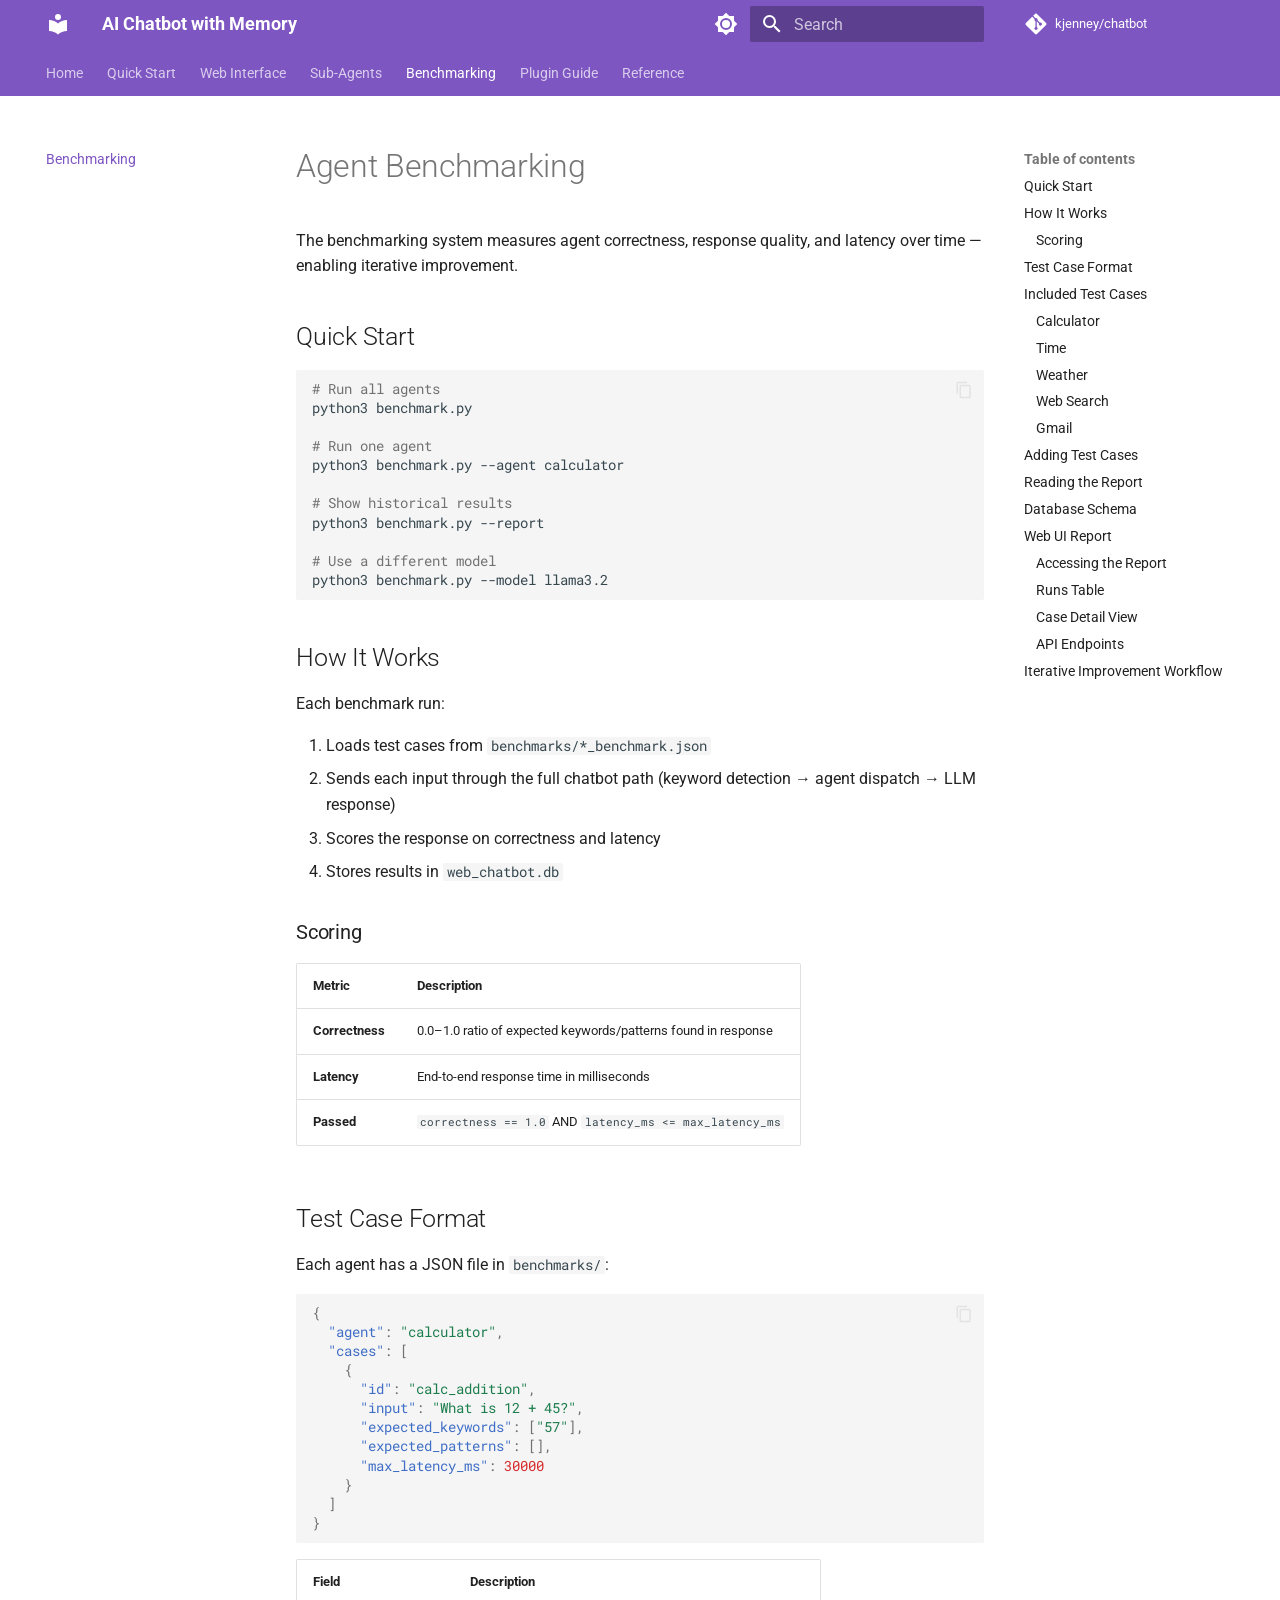
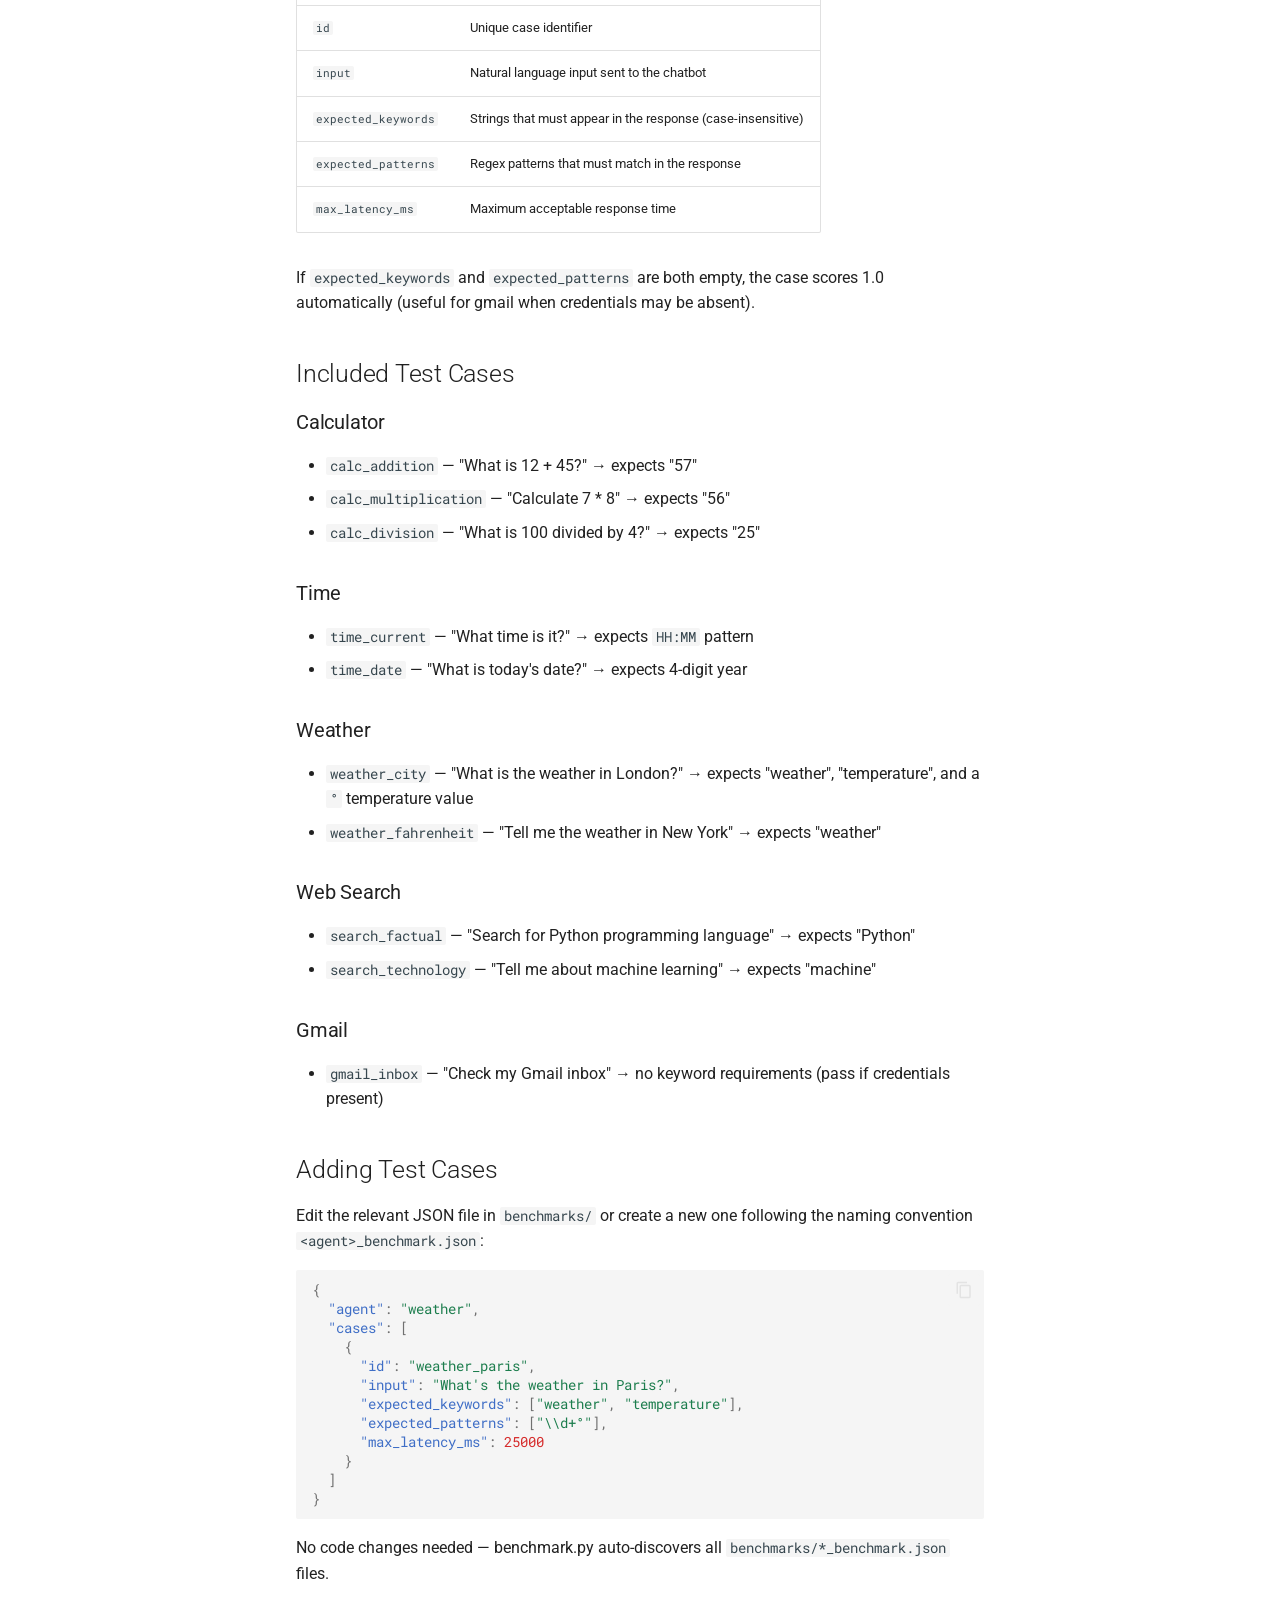
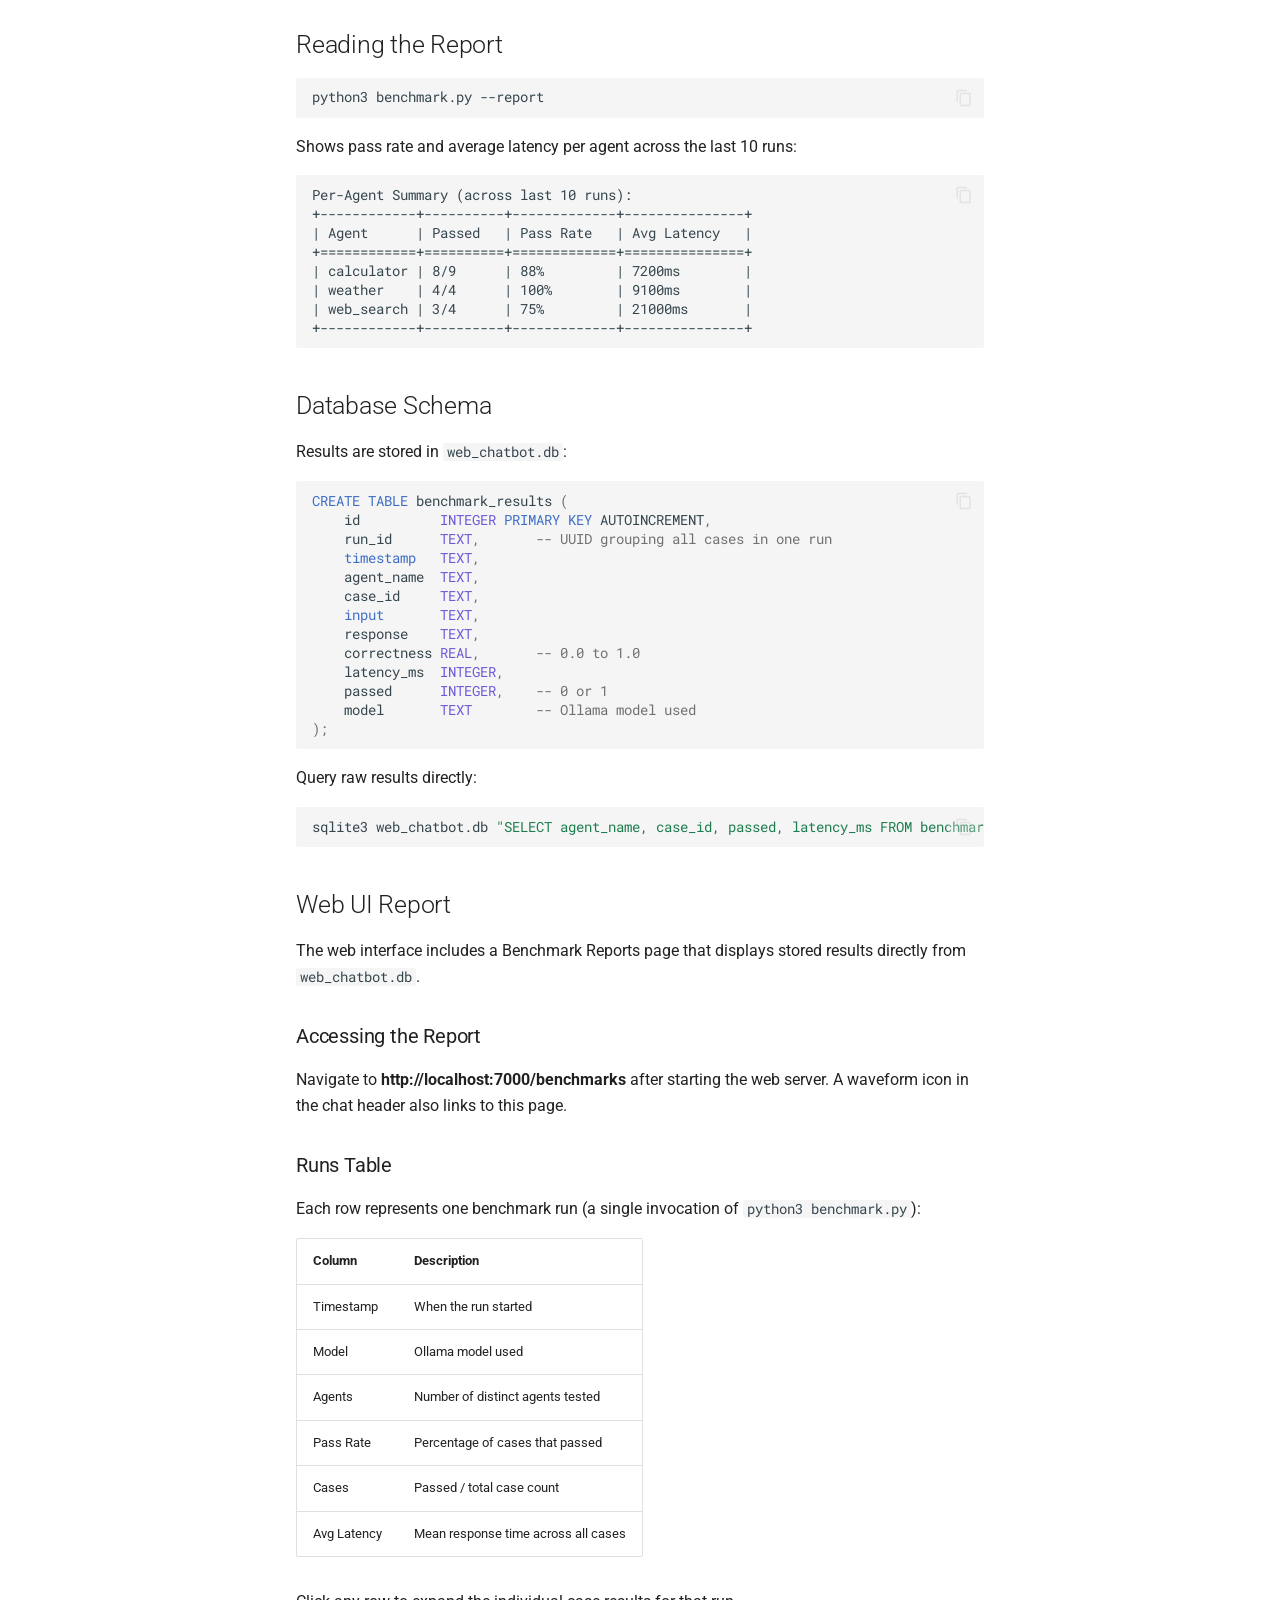
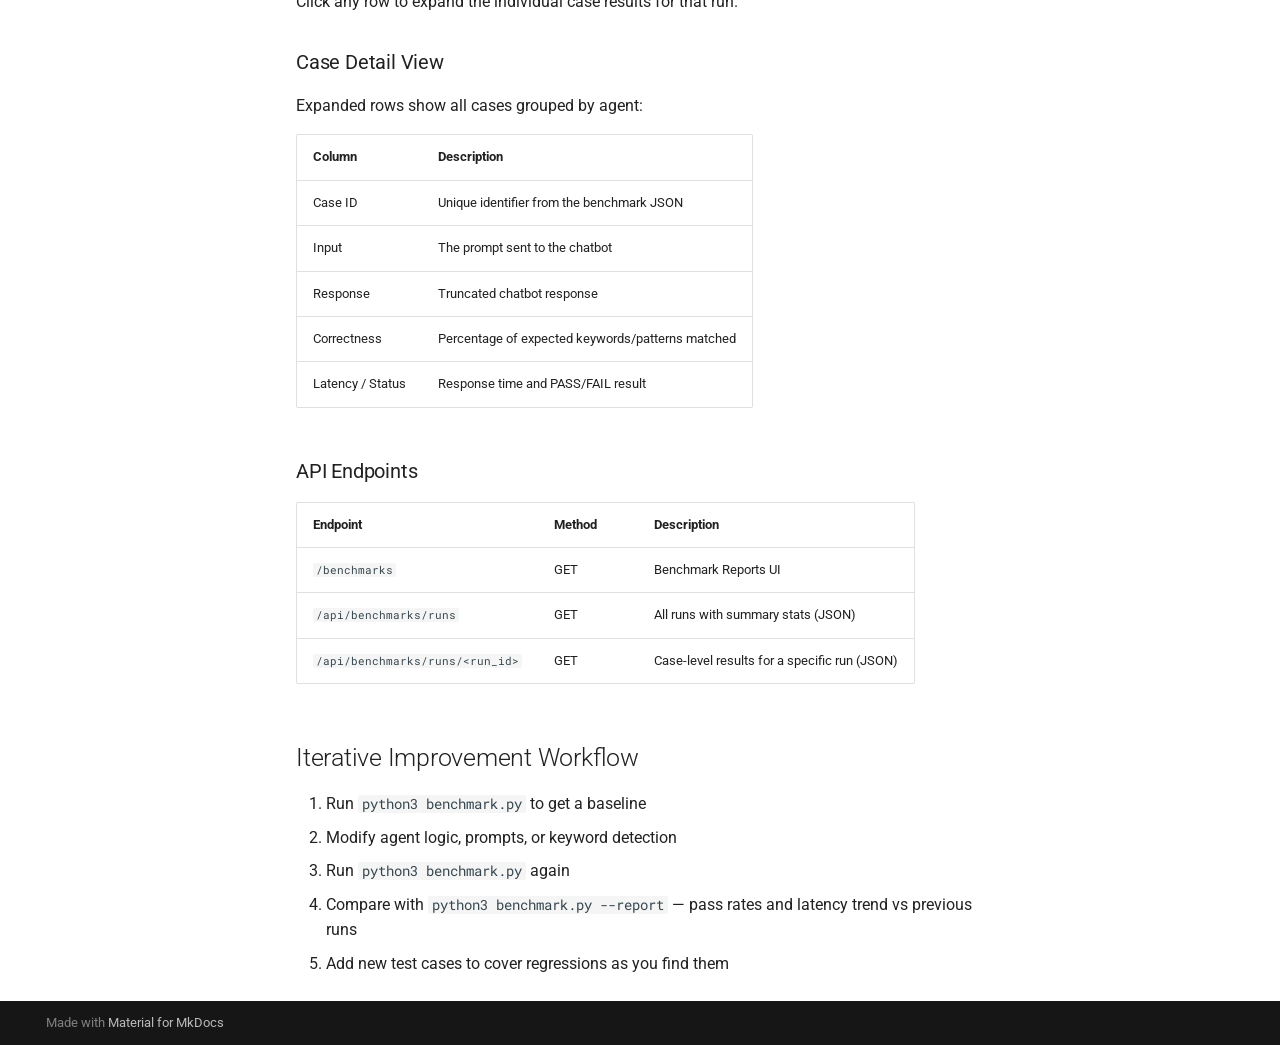
==== commit 56459d87: "Deployed 7835356 with MkDocs version: 1.6.1" ====
--- a/BENCHMARKING/index.html
+++ b/BENCHMARKING/index.html
@@ -818,6 +818,67 @@
 </li>
       
         <li class="md-nav__item">
+  <a href="#web-ui-report" class="md-nav__link">
+    <span class="md-ellipsis">
+      
+        Web UI Report
+      
+    </span>
+  </a>
+  
+    <nav class="md-nav" aria-label="Web UI Report">
+      <ul class="md-nav__list">
+        
+          <li class="md-nav__item">
+  <a href="#accessing-the-report" class="md-nav__link">
+    <span class="md-ellipsis">
+      
+        Accessing the Report
+      
+    </span>
+  </a>
+  
+</li>
+        
+          <li class="md-nav__item">
+  <a href="#runs-table" class="md-nav__link">
+    <span class="md-ellipsis">
+      
+        Runs Table
+      
+    </span>
+  </a>
+  
+</li>
+        
+          <li class="md-nav__item">
+  <a href="#case-detail-view" class="md-nav__link">
+    <span class="md-ellipsis">
+      
+        Case Detail View
+      
+    </span>
+  </a>
+  
+</li>
+        
+          <li class="md-nav__item">
+  <a href="#api-endpoints" class="md-nav__link">
+    <span class="md-ellipsis">
+      
+        API Endpoints
+      
+    </span>
+  </a>
+  
+</li>
+        
+      </ul>
+    </nav>
+  
+</li>
+      
+        <li class="md-nav__item">
   <a href="#iterative-improvement-workflow" class="md-nav__link">
     <span class="md-ellipsis">
       
@@ -1068,6 +1129,67 @@
       
     </span>
   </a>
+  
+</li>
+      
+        <li class="md-nav__item">
+  <a href="#web-ui-report" class="md-nav__link">
+    <span class="md-ellipsis">
+      
+        Web UI Report
+      
+    </span>
+  </a>
+  
+    <nav class="md-nav" aria-label="Web UI Report">
+      <ul class="md-nav__list">
+        
+          <li class="md-nav__item">
+  <a href="#accessing-the-report" class="md-nav__link">
+    <span class="md-ellipsis">
+      
+        Accessing the Report
+      
+    </span>
+  </a>
+  
+</li>
+        
+          <li class="md-nav__item">
+  <a href="#runs-table" class="md-nav__link">
+    <span class="md-ellipsis">
+      
+        Runs Table
+      
+    </span>
+  </a>
+  
+</li>
+        
+          <li class="md-nav__item">
+  <a href="#case-detail-view" class="md-nav__link">
+    <span class="md-ellipsis">
+      
+        Case Detail View
+      
+    </span>
+  </a>
+  
+</li>
+        
+          <li class="md-nav__item">
+  <a href="#api-endpoints" class="md-nav__link">
+    <span class="md-ellipsis">
+      
+        API Endpoints
+      
+    </span>
+  </a>
+  
+</li>
+        
+      </ul>
+    </nav>
   
 </li>
       
@@ -1268,6 +1390,106 @@
 <p>Query raw results directly:</p>
 <div class="highlight"><pre><span></span><code><a id="__codelineno-6-1" name="__codelineno-6-1" href="#__codelineno-6-1"></a>sqlite3<span class="w"> </span>web_chatbot.db<span class="w"> </span><span class="s2">&quot;SELECT agent_name, case_id, passed, latency_ms FROM benchmark_results ORDER BY timestamp DESC LIMIT 20;&quot;</span>
 </code></pre></div>
+<h2 id="web-ui-report">Web UI Report<a class="headerlink" href="#web-ui-report" title="Permanent link">&para;</a></h2>
+<p>The web interface includes a Benchmark Reports page that displays stored results directly from <code>web_chatbot.db</code>.</p>
+<h3 id="accessing-the-report">Accessing the Report<a class="headerlink" href="#accessing-the-report" title="Permanent link">&para;</a></h3>
+<p>Navigate to <strong>http://localhost:7000/benchmarks</strong> after starting the web server. A waveform icon in the chat header also links to this page.</p>
+<h3 id="runs-table">Runs Table<a class="headerlink" href="#runs-table" title="Permanent link">&para;</a></h3>
+<p>Each row represents one benchmark run (a single invocation of <code>python3 benchmark.py</code>):</p>
+<table>
+<thead>
+<tr>
+<th>Column</th>
+<th>Description</th>
+</tr>
+</thead>
+<tbody>
+<tr>
+<td>Timestamp</td>
+<td>When the run started</td>
+</tr>
+<tr>
+<td>Model</td>
+<td>Ollama model used</td>
+</tr>
+<tr>
+<td>Agents</td>
+<td>Number of distinct agents tested</td>
+</tr>
+<tr>
+<td>Pass Rate</td>
+<td>Percentage of cases that passed</td>
+</tr>
+<tr>
+<td>Cases</td>
+<td>Passed / total case count</td>
+</tr>
+<tr>
+<td>Avg Latency</td>
+<td>Mean response time across all cases</td>
+</tr>
+</tbody>
+</table>
+<p>Click any row to expand the individual case results for that run.</p>
+<h3 id="case-detail-view">Case Detail View<a class="headerlink" href="#case-detail-view" title="Permanent link">&para;</a></h3>
+<p>Expanded rows show all cases grouped by agent:</p>
+<table>
+<thead>
+<tr>
+<th>Column</th>
+<th>Description</th>
+</tr>
+</thead>
+<tbody>
+<tr>
+<td>Case ID</td>
+<td>Unique identifier from the benchmark JSON</td>
+</tr>
+<tr>
+<td>Input</td>
+<td>The prompt sent to the chatbot</td>
+</tr>
+<tr>
+<td>Response</td>
+<td>Truncated chatbot response</td>
+</tr>
+<tr>
+<td>Correctness</td>
+<td>Percentage of expected keywords/patterns matched</td>
+</tr>
+<tr>
+<td>Latency / Status</td>
+<td>Response time and PASS/FAIL result</td>
+</tr>
+</tbody>
+</table>
+<h3 id="api-endpoints">API Endpoints<a class="headerlink" href="#api-endpoints" title="Permanent link">&para;</a></h3>
+<table>
+<thead>
+<tr>
+<th>Endpoint</th>
+<th>Method</th>
+<th>Description</th>
+</tr>
+</thead>
+<tbody>
+<tr>
+<td><code>/benchmarks</code></td>
+<td>GET</td>
+<td>Benchmark Reports UI</td>
+</tr>
+<tr>
+<td><code>/api/benchmarks/runs</code></td>
+<td>GET</td>
+<td>All runs with summary stats (JSON)</td>
+</tr>
+<tr>
+<td><code>/api/benchmarks/runs/&lt;run_id&gt;</code></td>
+<td>GET</td>
+<td>Case-level results for a specific run (JSON)</td>
+</tr>
+</tbody>
+</table>
 <h2 id="iterative-improvement-workflow">Iterative Improvement Workflow<a class="headerlink" href="#iterative-improvement-workflow" title="Permanent link">&para;</a></h2>
 <ol>
 <li>Run <code>python3 benchmark.py</code> to get a baseline</li>
